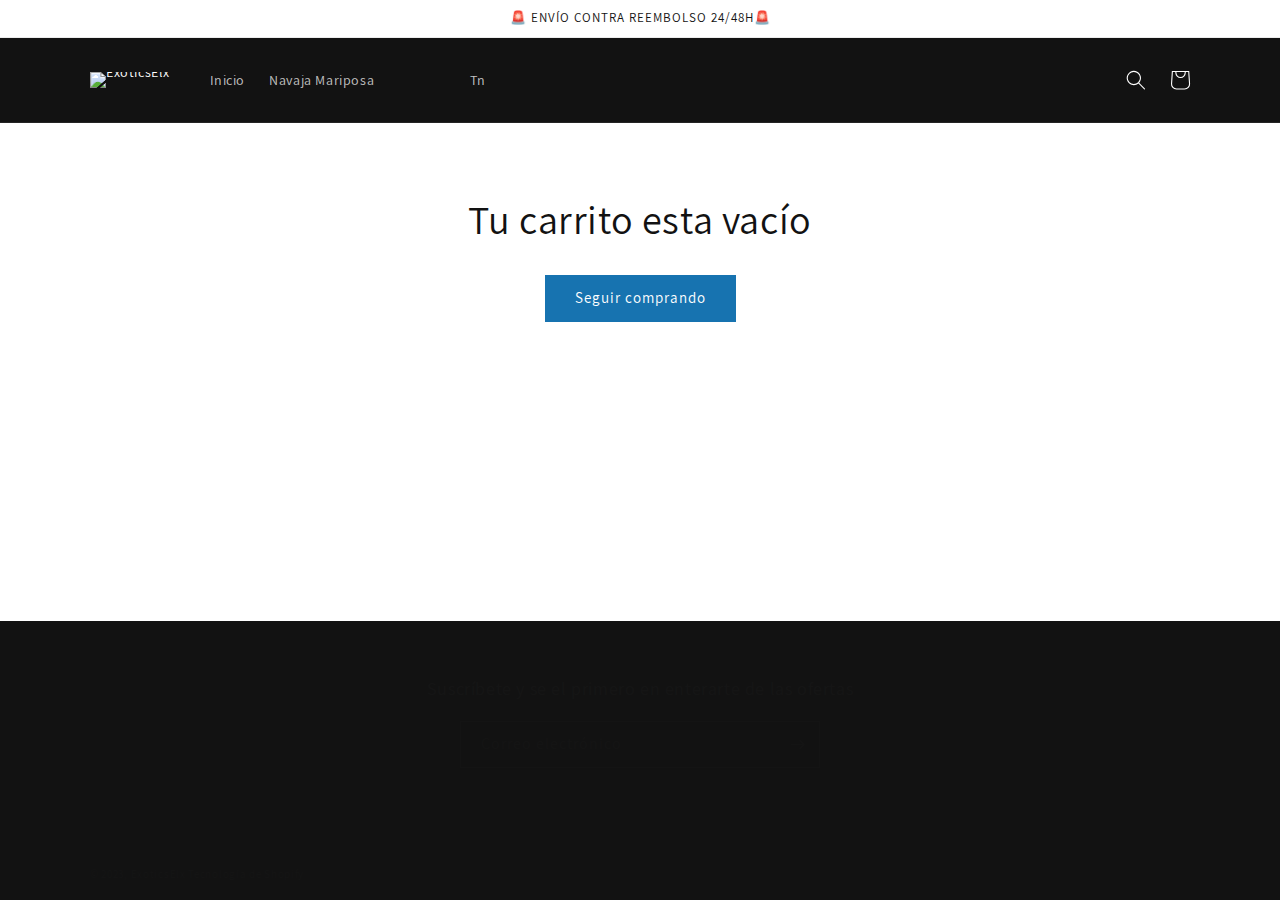
==== cart.html @ 0068f3fc "Add files via upload" ====
<!doctype html>
<html class="no-js" lang="es">
  <!-- Added by HTTrack --><meta http-equiv="content-type" content="text/html;charset=utf-8" /><!-- /Added by HTTrack -->
<head>
    <meta charset="utf-8">
    <meta http-equiv="X-UA-Compatible" content="IE=edge">
    <meta name="viewport" content="width=device-width,initial-scale=1">
    <meta name="theme-color" content="">
    <link rel="canonical" href="cart.html"><link rel="preconnect" href="https://fonts.shopifycdn.com/" crossorigin><title>
      Tu carrito
 &ndash; ExoticsElx</title>

    

    

<meta property="og:site_name" content="ExoticsElx">
<meta property="og:url" content="cart.html">
<meta property="og:title" content="Tu carrito">
<meta property="og:type" content="website">
<meta property="og:description" content="ExoticsElx"><meta property="og:image" content="cdn/shop/files/WhatsApp_Image_2023-07-22_at_22.46.33031f.jpg?height=628&amp;pad_color=ffffff&amp;v=1690216726&amp;width=1200">
  <meta property="og:image:secure_url" content="cdn/shop/files/WhatsApp_Image_2023-07-22_at_22.46.33031f.jpg?height=628&amp;pad_color=ffffff&amp;v=1690216726&amp;width=1200">
  <meta property="og:image:width" content="1200">
  <meta property="og:image:height" content="628"><meta name="twitter:card" content="summary_large_image">
<meta name="twitter:title" content="Tu carrito">
<meta name="twitter:description" content="ExoticsElx">


    <script src="cdn/shop/t/1/assets/constants51ab.js?v=58251544750838685771689779825" defer="defer"></script>
    <script src="cdn/shop/t/1/assets/pubsub1c6c.js?v=158357773527763999511689779841" defer="defer"></script>
    <script src="cdn/shop/t/1/assets/globald245.js?v=139248116715221171191689779830" defer="defer"></script><script src="cdn/shop/t/1/assets/animationsad19.js?v=114255849464433187621689779794" defer="defer"></script><script>window.performance && window.performance.mark && window.performance.mark('shopify.content_for_header.start');</script><meta id="shopify-digital-wallet" name="shopify-digital-wallet" content="/76741902683/digital_wallets/dialog">
<script>
  (function() {
    var scripts = ["https://cdn.shopify.com/shopifycloud/checkout-web/assets/runtime.latest.es.498138cceeb7af87acbd.js", "../cdn.shopify.com/shopifycloud/checkout-web/assets/checkout-web-packages_Information_NoAddressLocation_Payment_PostPurchase_Review_Shipping_ShopPay_Sho_cf13f96e.latest.es.04837ae4ff5a8e949953.95.delay", "../cdn.shopify.com/shopifycloud/checkout-web/assets/Information_Payment_ShopPay.latest.es.1ef8820b00c216a809e6.js", "../cdn.shopify.com/shopifycloud/checkout-web/assets/Information.latest.es.d7938d71f0dae49198e9.js", "../cdn.shopify.com/shopifycloud/checkout-web/assets/checkout-web-ui_app.latest.es.86cd9328cdcd6cd3a58f.js", "../cdn.shopify.com/shopifycloud/checkout-web/assets/vendors_app.latest.es.01049fa1c3a14c81835f.js", "../cdn.shopify.com/shopifycloud/checkout-web/assets/checkout-web-packages_app.latest.es.c5d0bf6ec152ebca42f4.js", "https://cdn.shopify.com/shopifycloud/checkout-web/assets/app.latest.es.5e621e50a12b927ebb1f.js"];
    var styles = ["https://cdn.shopify.com/shopifycloud/checkout-web/assets/checkout-web-ui~app.latest.es.9f2a5e9ec696775e2217.css", "../cdn.shopify.com/shopifycloud/checkout-web/assets/vendors_app.latest.es.e788719f193b49c039a3.css", "../cdn.shopify.com/shopifycloud/checkout-web/assets/app.latest.es.6b4c79ead7042980b29d.css", "../cdn.shopify.com/shopifycloud/checkout-web/assets/Information_Payment_ShopPay.latest.es.da9f06164a980bf8e7ea.css", "https://cdn.shopify.com/shopifycloud/checkout-web/assets/Information.latest.es.9a0274ab07be120c1902.css"];

    function prefetch(url, as, callback) {
      var link = document.createElement('link');
      if (link.relList.supports('prefetch')) {
        link.rel = 'prefetch';
        link.fetchPriority = 'low';
        link.as = as;
        link.href = url;
        link.onload = link.onerror = callback;
        document.head.appendChild(link);
      } else {
        var xhr = new XMLHttpRequest();
        xhr.open('GET.html', url, true);
        xhr.onloadend = callback;
        xhr.send();
      }
    }

    function prefetchAssets() {
      var resources = [].concat(
        scripts.map(function(url) { return [url, 'script']; }),
        styles.map(function(url) { return [url, 'style']; })
      );
      var index = 0;
      (function next() {
        var res = resources[index++];
        if (res) prefetch(res[0], res[1], next);
      })();
    }

    addEventListener('load', prefetchAssets);
   })();
</script>
<script id="shopify-features" type="application/json">{"accessToken":"24ef62d19ad68e3c96bbf6603b3d81ee","betas":["rich-media-storefront-analytics"],"domain":"ExoticsElx.com","predictiveSearch":true,"shopId":76741902683,"smart_payment_buttons_url":"https:\/\/ExoticsElx.com\/cdn\/shopifycloud\/payment-sheet\/assets\/latest\/spb.es.js","dynamic_checkout_cart_url":"https:\/\/ExoticsElx.com\/cdn\/shopifycloud\/payment-sheet\/assets\/latest\/dynamic-checkout-cart.es.js","locale":"es","optimusEnabled":false,"optimusHidden":false,"betterDynamicCheckoutRecommendation":false}</script>
<script>var Shopify = Shopify || {};
Shopify.shop = "ExoticsElx.myshopify.com";
Shopify.locale = "es";
Shopify.currency = {"active":"EUR","rate":"1.0"};
Shopify.country = "ES";
Shopify.theme = {"name":"Dawn","id":151201513819,"theme_store_id":887,"role":"main"};
Shopify.theme.handle = "null";
Shopify.theme.style = {"id":null,"handle":null};
Shopify.cdnHost = "cdn.shopify.com";
Shopify.routes = Shopify.routes || {};
Shopify.routes.root = "index.html";</script>
<script type="module">!function(o){(o.Shopify=o.Shopify||{}).modules=!0}(window);</script>
<script>!function(o){function n(){var o=[];function n(){o.push(Array.prototype.slice.apply(arguments))}return n.q=o,n}var t=o.Shopify=o.Shopify||{};t.loadFeatures=n(),t.autoloadFeatures=n()}(window);</script>
<script id="__st">var __st={"a":76741902683,"offset":7200,"reqid":"45872461-2e82-4e31-9784-25a941c2187c","pageurl":"ExoticsElx.com\/cart","u":"34cea093bca6","p":"cart"};</script>
<script>window.ShopifyPaypalV4VisibilityTracking = true;</script>
<script>!function(o){o.addEventListener("DOMContentLoaded",function(){window.Shopify=window.Shopify||{},window.Shopify.recaptchaV3=window.Shopify.recaptchaV3||{siteKey:"6LcCR2cUAAAAANS1Gpq_mDIJ2pQuJphsSQaUEuc9"};var t=['form[action*="/contact"] input[name="form_type"][value="contact"]','form[action*="/comments"] input[name="form_type"][value="new_comment"]','form[action*="/account"] input[name="form_type"][value="customer_login"]','form[action*="/account"] input[name="form_type"][value="recover_customer_password"]','form[action*="/account"] input[name="form_type"][value="create_customer"]','form[action*="/contact"] input[name="form_type"][value="customer"]'].join(",");function n(e){e=e.target;null==e||null!=(e=function e(t,n){if(null==t.parentElement)return null;if("FORM"!=t.parentElement.tagName)return e(t.parentElement,n);for(var o=t.parentElement.action,r=0;r<n.length;r++)if(-1!==o.indexOf(n[r]))return t.parentElement;return null}(e,["/contact","/comments","/account"]))&&null!=e.querySelector(t)&&((e=o.createElement("script")).setAttribute("src","../cdn.shopify.com/shopifycloud/storefront-recaptcha-v3/v0.6/index.js"),o.body.appendChild(e),o.removeEventListener("focus",n,!0),o.removeEventListener("change",n,!0),o.removeEventListener("click",n,!0))}o.addEventListener("click",n,!0),o.addEventListener("change",n,!0),o.addEventListener("focus",n,!0)})}(document);</script>
<script integrity="sha256-atgy37M9Jn61+JKsuMFsbCkWlGMgmOcwfLDPeUl9V2s=" data-source-attribution="shopify.loadfeatures" defer="defer" src="cdn/shopifycloud/shopify/assets/storefront/load_feature-6ad832dfb33d267eb5f892acb8c16c6c291694632098e7307cb0cf79497d576b.js" crossorigin="anonymous"></script>
<script integrity="sha256-h+g5mYiIAULyxidxudjy/2wpCz/3Rd1CbrDf4NudHa4=" data-source-attribution="shopify.dynamic-checkout" defer="defer" src="cdn/shopifycloud/shopify/assets/storefront/features-87e8399988880142f2c62771b9d8f2ff6c290b3ff745dd426eb0dfe0db9d1dae.js" crossorigin="anonymous"></script>
<script id="sections-script" data-sections="header" defer="defer" src="cdn/shop/t/1/compiled_assets/scripts9bf3.js?15"></script>

<style id="shopify-dynamic-checkout-cart">@media screen and (min-width: 750px) {
  #dynamic-checkout-cart {
    min-height: 50px;
  }
}

@media screen and (max-width: 750px) {
  #dynamic-checkout-cart {
    min-height: 60px;
  }
}
</style><script>window.performance && window.performance.mark && window.performance.mark('shopify.content_for_header.end');</script>


    <style data-shopify>
      @font-face {
  font-family: Assistant;
  font-weight: 400;
  font-style: normal;
  font-display: swap;
  src: url("cdn/fonts/assistant/assistant_n4.bcd3d09dcb631dec5544b8fb7b154ff234a44630fb95.woff2?h1=bHVja3lsdWtlemFwYS5hY2NvdW50Lm15c2hvcGlmeS5jb20&amp;h2=bHVja3lsdWtlemFwYS5jb20&amp;hmac=0fe4555f59a435e9b9c9557d878a0d6f9e61cacf287f0c60c3e7dea34150af41") format("woff2"),
       url("cdn/fonts/assistant/assistant_n4.a2d012304becc2a26f1ded1acc136fcab85c9afd9e98.woff?h1=bHVja3lsdWtlemFwYS5hY2NvdW50Lm15c2hvcGlmeS5jb20&amp;h2=bHVja3lsdWtlemFwYS5jb20&amp;hmac=48512d0e1c544c9db0f16537c63c26d036b31b5c15fd46ce43cec24bf8033834") format("woff");
}

      @font-face {
  font-family: Assistant;
  font-weight: 700;
  font-style: normal;
  font-display: swap;
  src: url("cdn/fonts/assistant/assistant_n7.3335c7bdaddf2501ddab87cdbd9be98f3870e10dca8a.woff2?h1=bHVja3lsdWtlemFwYS5hY2NvdW50Lm15c2hvcGlmeS5jb20&amp;h2=bHVja3lsdWtlemFwYS5jb20&amp;hmac=0ac9360ed5268096cd6d51fab155089996ea3d406536e46443598138c7aa02ba") format("woff2"),
       url("cdn/fonts/assistant/assistant_n7.7c85f5c5cc1555de92cc7ef2790ee3cffe5237f575fe.woff?h1=bHVja3lsdWtlemFwYS5hY2NvdW50Lm15c2hvcGlmeS5jb20&amp;h2=bHVja3lsdWtlemFwYS5jb20&amp;hmac=5ef62dbfcb5378ff7e56d0bd6a66d3b18c89b10e5f8a24500ec369b3ef36507b") format("woff");
}

      
      
      @font-face {
  font-family: Assistant;
  font-weight: 400;
  font-style: normal;
  font-display: swap;
  src: url("cdn/fonts/assistant/assistant_n4.bcd3d09dcb631dec5544b8fb7b154ff234a44630fb95.woff2?h1=bHVja3lsdWtlemFwYS5hY2NvdW50Lm15c2hvcGlmeS5jb20&amp;h2=bHVja3lsdWtlemFwYS5jb20&amp;hmac=0fe4555f59a435e9b9c9557d878a0d6f9e61cacf287f0c60c3e7dea34150af41") format("woff2"),
       url("cdn/fonts/assistant/assistant_n4.a2d012304becc2a26f1ded1acc136fcab85c9afd9e98.woff?h1=bHVja3lsdWtlemFwYS5hY2NvdW50Lm15c2hvcGlmeS5jb20&amp;h2=bHVja3lsdWtlemFwYS5jb20&amp;hmac=48512d0e1c544c9db0f16537c63c26d036b31b5c15fd46ce43cec24bf8033834") format("woff");
}


      
        :root,
        .color-background-1 {
          --color-background: 255,255,255;
        
          --gradient-background: #ffffff;
        
        --color-foreground: 18,18,18;
        --color-shadow: 18,18,18;
        --color-button: 23,115,176;
        --color-button-text: 255,255,255;
        --color-secondary-button: 255,255,255;
        --color-secondary-button-text: 23,115,176;
        --color-link: 23,115,176;
        --color-badge-foreground: 18,18,18;
        --color-badge-background: 255,255,255;
        --color-badge-border: 18,18,18;
        --payment-terms-background-color: rgb(255 255 255);
      }
      
        
        .color-background-2 {
          --color-background: 243,243,243;
        
          --gradient-background: #f3f3f3;
        
        --color-foreground: 18,18,18;
        --color-shadow: 18,18,18;
        --color-button: 18,18,18;
        --color-button-text: 243,243,243;
        --color-secondary-button: 243,243,243;
        --color-secondary-button-text: 18,18,18;
        --color-link: 18,18,18;
        --color-badge-foreground: 18,18,18;
        --color-badge-background: 243,243,243;
        --color-badge-border: 18,18,18;
        --payment-terms-background-color: rgb(243 243 243);
      }
      
        
        .color-inverse {
          --color-background: 36,40,51;
        
          --gradient-background: #242833;
        
        --color-foreground: 255,255,255;
        --color-shadow: 18,18,18;
        --color-button: 255,255,255;
        --color-button-text: 0,0,0;
        --color-secondary-button: 36,40,51;
        --color-secondary-button-text: 255,255,255;
        --color-link: 255,255,255;
        --color-badge-foreground: 255,255,255;
        --color-badge-background: 36,40,51;
        --color-badge-border: 255,255,255;
        --payment-terms-background-color: rgb(36 40 51);
      }
      
        
        .color-accent-1 {
          --color-background: 18,18,18;
        
          --gradient-background: #121212;
        
        --color-foreground: 255,255,255;
        --color-shadow: 18,18,18;
        --color-button: 255,255,255;
        --color-button-text: 18,18,18;
        --color-secondary-button: 18,18,18;
        --color-secondary-button-text: 255,255,255;
        --color-link: 255,255,255;
        --color-badge-foreground: 255,255,255;
        --color-badge-background: 18,18,18;
        --color-badge-border: 255,255,255;
        --payment-terms-background-color: rgb(18 18 18);
      }
      
        
        .color-accent-2 {
          --color-background: 51,79,180;
        
          --gradient-background: #334fb4;
        
        --color-foreground: 255,255,255;
        --color-shadow: 18,18,18;
        --color-button: 255,255,255;
        --color-button-text: 51,79,180;
        --color-secondary-button: 51,79,180;
        --color-secondary-button-text: 255,255,255;
        --color-link: 255,255,255;
        --color-badge-foreground: 255,255,255;
        --color-badge-background: 51,79,180;
        --color-badge-border: 255,255,255;
        --payment-terms-background-color: rgb(51 79 180);
      }
      

      body, .color-background-1, .color-background-2, .color-inverse, .color-accent-1, .color-accent-2 {
        color: rgba(var(--color-foreground), 0.75);
        background-color: rgb(var(--color-background));
      }

      :root {
        --font-body-family: Assistant, sans-serif;
        --font-body-style: normal;
        --font-body-weight: 400;
        --font-body-weight-bold: 700;

        --font-heading-family: Assistant, sans-serif;
        --font-heading-style: normal;
        --font-heading-weight: 400;

        --font-body-scale: 1.0;
        --font-heading-scale: 1.0;

        --media-padding: px;
        --media-border-opacity: 0.05;
        --media-border-width: 1px;
        --media-radius: 0px;
        --media-shadow-opacity: 0.0;
        --media-shadow-horizontal-offset: 0px;
        --media-shadow-vertical-offset: 4px;
        --media-shadow-blur-radius: 5px;
        --media-shadow-visible: 0;

        --page-width: 120rem;
        --page-width-margin: 0rem;

        --product-card-image-padding: 0.0rem;
        --product-card-corner-radius: 0.0rem;
        --product-card-text-alignment: left;
        --product-card-border-width: 0.0rem;
        --product-card-border-opacity: 0.1;
        --product-card-shadow-opacity: 0.0;
        --product-card-shadow-visible: 0;
        --product-card-shadow-horizontal-offset: 0.0rem;
        --product-card-shadow-vertical-offset: 0.4rem;
        --product-card-shadow-blur-radius: 0.5rem;

        --collection-card-image-padding: 0.0rem;
        --collection-card-corner-radius: 0.0rem;
        --collection-card-text-alignment: left;
        --collection-card-border-width: 0.0rem;
        --collection-card-border-opacity: 0.1;
        --collection-card-shadow-opacity: 0.0;
        --collection-card-shadow-visible: 0;
        --collection-card-shadow-horizontal-offset: 0.0rem;
        --collection-card-shadow-vertical-offset: 0.4rem;
        --collection-card-shadow-blur-radius: 0.5rem;

        --blog-card-image-padding: 0.0rem;
        --blog-card-corner-radius: 0.0rem;
        --blog-card-text-alignment: left;
        --blog-card-border-width: 0.0rem;
        --blog-card-border-opacity: 0.1;
        --blog-card-shadow-opacity: 0.0;
        --blog-card-shadow-visible: 0;
        --blog-card-shadow-horizontal-offset: 0.0rem;
        --blog-card-shadow-vertical-offset: 0.4rem;
        --blog-card-shadow-blur-radius: 0.5rem;

        --badge-corner-radius: 4.0rem;

        --popup-border-width: 1px;
        --popup-border-opacity: 0.1;
        --popup-corner-radius: 0px;
        --popup-shadow-opacity: 0.0;
        --popup-shadow-horizontal-offset: 0px;
        --popup-shadow-vertical-offset: 4px;
        --popup-shadow-blur-radius: 5px;

        --drawer-border-width: 1px;
        --drawer-border-opacity: 0.1;
        --drawer-shadow-opacity: 0.0;
        --drawer-shadow-horizontal-offset: 0px;
        --drawer-shadow-vertical-offset: 4px;
        --drawer-shadow-blur-radius: 5px;

        --spacing-sections-desktop: 0px;
        --spacing-sections-mobile: 0px;

        --grid-desktop-vertical-spacing: 8px;
        --grid-desktop-horizontal-spacing: 8px;
        --grid-mobile-vertical-spacing: 4px;
        --grid-mobile-horizontal-spacing: 4px;

        --text-boxes-border-opacity: 0.1;
        --text-boxes-border-width: 0px;
        --text-boxes-radius: 0px;
        --text-boxes-shadow-opacity: 0.0;
        --text-boxes-shadow-visible: 0;
        --text-boxes-shadow-horizontal-offset: 0px;
        --text-boxes-shadow-vertical-offset: 4px;
        --text-boxes-shadow-blur-radius: 5px;

        --buttons-radius: 0px;
        --buttons-radius-outset: 0px;
        --buttons-border-width: 1px;
        --buttons-border-opacity: 1.0;
        --buttons-shadow-opacity: 0.0;
        --buttons-shadow-visible: 0;
        --buttons-shadow-horizontal-offset: 0px;
        --buttons-shadow-vertical-offset: 4px;
        --buttons-shadow-blur-radius: 5px;
        --buttons-border-offset: 0px;

        --inputs-radius: 0px;
        --inputs-border-width: 1px;
        --inputs-border-opacity: 0.55;
        --inputs-shadow-opacity: 0.0;
        --inputs-shadow-horizontal-offset: 0px;
        --inputs-margin-offset: 0px;
        --inputs-shadow-vertical-offset: 4px;
        --inputs-shadow-blur-radius: 5px;
        --inputs-radius-outset: 0px;

        --variant-pills-radius: 40px;
        --variant-pills-border-width: 1px;
        --variant-pills-border-opacity: 0.55;
        --variant-pills-shadow-opacity: 0.0;
        --variant-pills-shadow-horizontal-offset: 0px;
        --variant-pills-shadow-vertical-offset: 4px;
        --variant-pills-shadow-blur-radius: 5px;
      }

      *,
      *::before,
      *::after {
        box-sizing: inherit;
      }

      html {
        box-sizing: border-box;
        font-size: calc(var(--font-body-scale) * 62.5%);
        height: 100%;
      }

      body {
        display: grid;
        grid-template-rows: auto auto 1fr auto;
        grid-template-columns: 100%;
        min-height: 100%;
        margin: 0;
        font-size: 1.5rem;
        letter-spacing: 0.06rem;
        line-height: calc(1 + 0.8 / var(--font-body-scale));
        font-family: var(--font-body-family);
        font-style: var(--font-body-style);
        font-weight: var(--font-body-weight);
      }

      @media screen and (min-width: 750px) {
        body {
          font-size: 1.6rem;
        }
      }
    </style>

    <link href="cdn/shop/t/1/assets/base2792.css?v=117828829876360325261689779795" rel="stylesheet" type="text/css" media="all" />
<link rel="preload" as="font" href="cdn/fonts/assistant/assistant_n4.bcd3d09dcb631dec5544b8fb7b154ff234a44630fb95.woff2?h1=bHVja3lsdWtlemFwYS5hY2NvdW50Lm15c2hvcGlmeS5jb20&amp;h2=bHVja3lsdWtlemFwYS5jb20&amp;hmac=0fe4555f59a435e9b9c9557d878a0d6f9e61cacf287f0c60c3e7dea34150af41" type="font/woff2" crossorigin><link rel="preload" as="font" href="cdn/fonts/assistant/assistant_n4.bcd3d09dcb631dec5544b8fb7b154ff234a44630fb95.woff2?h1=bHVja3lsdWtlemFwYS5hY2NvdW50Lm15c2hvcGlmeS5jb20&amp;h2=bHVja3lsdWtlemFwYS5jb20&amp;hmac=0fe4555f59a435e9b9c9557d878a0d6f9e61cacf287f0c60c3e7dea34150af41" type="font/woff2" crossorigin><link
        rel="stylesheet"
        href="cdn/shop/t/1/assets/component-predictive-search7f72.css?v=118923337488134913561689779819"
        media="print"
        onload="this.media='all'"
      ><script>
      document.documentElement.className = document.documentElement.className.replace('no-js', 'js');
      if (Shopify.designMode) {
        document.documentElement.classList.add('shopify-design-mode');
      }
    </script>
  <link href="https://monorail-edge.shopifysvc.com/" rel="dns-prefetch">
<script>(function(){if ("sendBeacon" in navigator && "performance" in window) {var session_token = document.cookie.match(/_shopify_s=([^;]*)/);function handle_abandonment_event(e) {var entries = performance.getEntries().filter(function(entry) {return /monorail-edge.shopifysvc.com/.test(entry.name);});if (!window.abandonment_tracked && entries.length === 0) {window.abandonment_tracked = true;var currentMs = Date.now();var navigation_start = performance.timing.navigationStart;var payload = {shop_id: 76741902683,url: window.location.href,navigation_start,duration: currentMs - navigation_start,session_token: session_token && session_token.length === 2 ? session_token[1] : "",page_type: "cart"};window.navigator.sendBeacon("https://monorail-edge.shopifysvc.com/v1/produce", JSON.stringify({schema_id: "online_store_buyer_site_abandonment/1.1",payload: payload,metadata: {event_created_at_ms: currentMs,event_sent_at_ms: currentMs}}));}}window.addEventListener('pagehide', handle_abandonment_event);}}());</script>
<script id="web-pixels-manager-setup">(function e(e,n,a,o,t,r,i){function s(e,n){if(document.head){var a=document.createElement("link");e.match(/spin\.dev\/?/)&&(e+="?fast_storefront_renderer=1"),a.rel="preload",a.href=e,n&&(a.as=n);try{document.head.appendChild(a)}catch(e){console&&console.warn&&console.warn("[Web Pixels Manager] Could not append prefetch link tag to DOM.")}}}var l=i||[],d=null!==e;d&&(window.Shopify=window.Shopify||{},window.Shopify.analytics=window.Shopify.analytics||{},window.Shopify.analytics.replayQueue=[],window.Shopify.analytics.publish=function(e,n,a){window.Shopify.analytics.replayQueue.push([e,n,a])});var c=function(){var e="legacy",n="unknown",a=null,o=navigator.userAgent.match(/(Firefox|Chrome)\/(\d+)/i),t=navigator.userAgent.match(/(Edg)\/(\d+)/i),r=navigator.userAgent.match(/(Version)\/(\d+)(.+)(Safari)\/(\d+)/i);r?(n="safari",a=parseInt(r[2],10)):t?(n="edge",a=parseInt(t[2],10)):o&&(n=o[1].toLocaleLowerCase(),a=parseInt(o[2],10));var i={chrome:60,firefox:55,safari:11,edge:80}[n];return void 0!==i&&null!==a&&i<=a&&(e="modern"),e}(),p=c.substring(0,1),f=o.substring(0,1);if(d)try{self.performance.mark("wpm:start")}catch(e){}if(d){var u=self.location.origin,w=(e.webPixelsConfigList||[]).filter((function(e){return"app"===e.type.toLowerCase()}));for(let e=0;e<w.length;e++){s([u,"/wpm@",r,"/web-pixel-",w[e].id,"@",w[e].scriptVersion,"/sandbox/worker.",c,".js"].join(""),"script")}}var h,y,m,g,v,b,_,S,x=[a,"/wpm","index.html",f,r,p,".js"].join("");h={src:x,async:!0,onload:function(){if(e){var a=window.webPixelsManager.init(e);n(a),window.Shopify.analytics.replayQueue.forEach((function(e){a.publishCustomEvent(e[0],e[1],e[2])})),window.Shopify.analytics.replayQueue=[],window.Shopify.analytics.publish=a.publishCustomEvent,l.indexOf("web_pixels_visitor_api")>-1&&(window.Shopify.analytics.visitor=a.visitor)}},onerror:function(){var n=(e.storefrontBaseUrl?e.storefrontBaseUrl.replace(/\/$/,""):self.location.origin)+"/.well-known/shopify/monorail/unstable/produce_batch",a=JSON.stringify({metadata:{event_sent_at_ms:(new Date).getTime()},events:[{schema_id:"web_pixels_manager_load/2.0",payload:{version:t||"latest",page_url:self.location.href,status:"failed",error_msg:x+" has failed to load"},metadata:{event_created_at_ms:(new Date).getTime()}}]});try{if(self.navigator.sendBeacon.bind(self.navigator)(n,a))return!0}catch(e){}const o=new XMLHttpRequest;try{return o.open("POST.html",n,!0),o.setRequestHeader("Content-Type","text/plain"),o.send(a),!0}catch(e){console&&console.warn&&console.warn("[Web Pixels Manager] Got an unhandled error while logging a load error.")}return!1}},y=document.createElement("script"),m=h.src,g=h.async||!0,v=h.onload,b=h.onerror,_=document.head,S=document.body,y.async=g,y.src=m,v&&y.addEventListener("load",v),b&&y.addEventListener("error",b),_?_.appendChild(y):S?S.appendChild(y):console.error("Did not find a head or body element to append the script")})({shopId: 76741902683,storefrontBaseUrl: "https://ExoticsElx.com",cdnBaseUrl: "https://ExoticsElx.com/cdn",surface: "storefront-renderer",enabledBetaFlags: ["web_pixels_async_pixel_refactor"],webPixelsConfigList: [{"id":"shopify-app-pixel","configuration":"{}","eventPayloadVersion":"v1","runtimeContext":"STRICT","scriptVersion":"0559","apiClientId":"shopify-pixel","type":"APP"},{"id":"shopify-custom-pixel","eventPayloadVersion":"v1","runtimeContext":"LAX","scriptVersion":"0559","apiClientId":"shopify-pixel","type":"CUSTOM"}],initData: {"cart":null,"checkout":null,"customer":null,"productVariants":[]},},function pageEvents(webPixelsManagerAPI) {webPixelsManagerAPI.publish("page_viewed");webPixelsManagerAPI.publish("cart_viewed", {"cart":null});},"cdn.html","browser","0.0.342","87eaa7dbwc7f05f01pc1b5c503me955d4ef",["web_pixels_async_pixel_refactor"]);</script>  <script>window.ShopifyAnalytics = window.ShopifyAnalytics || {};
window.ShopifyAnalytics.meta = window.ShopifyAnalytics.meta || {};
window.ShopifyAnalytics.meta.currency = 'EUR';
var meta = {"page":{"pageType":"cart"}};
for (var attr in meta) {
  window.ShopifyAnalytics.meta[attr] = meta[attr];
}</script>
<script>window.ShopifyAnalytics.merchantGoogleAnalytics = function() {
  
};
</script>
<script class="analytics">(function () {
    var customDocumentWrite = function(content) {
      var jquery = null;

      if (window.jQuery) {
        jquery = window.jQuery;
      } else if (window.Checkout && window.Checkout.$) {
        jquery = window.Checkout.$;
      }

      if (jquery) {
        jquery('body').append(content);
      }
    };

    var hasLoggedConversion = function(token) {
      if (token) {
        return document.cookie.indexOf('loggedConversion=' + token) !== -1;
      }
      return false;
    }

    var setCookieIfConversion = function(token) {
      if (token) {
        var twoMonthsFromNow = new Date(Date.now());
        twoMonthsFromNow.setMonth(twoMonthsFromNow.getMonth() + 2);

        document.cookie = 'loggedConversion=' + token + '; expires=' + twoMonthsFromNow;
      }
    }

    var trekkie = window.ShopifyAnalytics.lib = window.trekkie = window.trekkie || [];
    if (trekkie.integrations) {
      return;
    }
    trekkie.methods = [
      'identify',
      'page',
      'ready',
      'track',
      'trackForm',
      'trackLink'
    ];
    trekkie.factory = function(method) {
      return function() {
        var args = Array.prototype.slice.call(arguments);
        args.unshift(method);
        trekkie.push(args);
        return trekkie;
      };
    };
    for (var i = 0; i < trekkie.methods.length; i++) {
      var key = trekkie.methods[i];
      trekkie[key] = trekkie.factory(key);
    }
    trekkie.load = function(config) {
      trekkie.config = config || {};
      trekkie.config.initialDocumentCookie = document.cookie;
      var first = document.getElementsByTagName('script')[0];
      var script = document.createElement('script');
      script.type = 'text/javascript';
      script.onerror = function(e) {
        var scriptFallback = document.createElement('script');
        scriptFallback.type = 'text/javascript';
        scriptFallback.onerror = function(error) {
                var Monorail = {
      produce: function produce(monorailDomain, schemaId, payload) {
        var currentMs = new Date().getTime();
        var event = {
          schema_id: schemaId,
          payload: payload,
          metadata: {
            event_created_at_ms: currentMs,
            event_sent_at_ms: currentMs
          }
        };
        return Monorail.sendRequest("https://" + monorailDomain + "/v1/produce", JSON.stringify(event));
      },
      sendRequest: function sendRequest(endpointUrl, payload) {
        // Try the sendBeacon API
        if (window && window.navigator && typeof window.navigator.sendBeacon === 'function' && typeof window.Blob === 'function' && !Monorail.isIos12()) {
          var blobData = new window.Blob([payload], {
            type: 'text/plain'
          });

          if (window.navigator.sendBeacon(endpointUrl, blobData)) {
            return true;
          } // sendBeacon was not successful

        } // XHR beacon

        var xhr = new XMLHttpRequest();

        try {
          xhr.open('POST.html', endpointUrl);
          xhr.setRequestHeader('Content-Type', 'text/plain');
          xhr.send(payload);
        } catch (e) {
          console.log(e);
        }

        return false;
      },
      isIos12: function isIos12() {
        return window.navigator.userAgent.lastIndexOf('iPhone; CPU iPhone OS 12_') !== -1 || window.navigator.userAgent.lastIndexOf('iPad; CPU OS 12_') !== -1;
      }
    };
    Monorail.produce('monorail-edge.shopifysvc.com',
      'trekkie_storefront_load_errors/1.1',
      {shop_id: 76741902683,
      theme_id: 151201513819,
      app_name: "storefront",
      context_url: window.location.href,
      source_url: "https://cdn.shopify.com/s/trekkie.storefront.700693e2d3750a524f284ea8561edbb1c8c62b04.min.js"});

        };
        scriptFallback.async = true;
        scriptFallback.src = '../cdn.shopify.com/s/trekkie.storefront.700693e2d3750a524f284ea8561edbb1c8c62b04.min.js';
        first.parentNode.insertBefore(scriptFallback, first);
      };
      script.async = true;
      script.src = '../cdn.shopify.com/s/trekkie.storefront.700693e2d3750a524f284ea8561edbb1c8c62b04.min.js';
      first.parentNode.insertBefore(script, first);
    };
    trekkie.load(
      {"Trekkie":{"appName":"storefront","development":false,"defaultAttributes":{"shopId":76741902683,"isMerchantRequest":null,"themeId":151201513819,"themeCityHash":"11403846503819682391","contentLanguage":"es","currency":"EUR"},"isServerSideCookieWritingEnabled":true,"monorailRegion":"shop_domain"},"Session Attribution":{},"S2S":{"facebookCapiEnabled":false,"source":"trekkie-storefront-renderer"}}
    );

    var loaded = false;
    trekkie.ready(function() {
      if (loaded) return;
      loaded = true;

      window.ShopifyAnalytics.lib = window.trekkie;

  
      var originalDocumentWrite = document.write;
      document.write = customDocumentWrite;
      try { window.ShopifyAnalytics.merchantGoogleAnalytics.call(this); } catch(error) {};
      document.write = originalDocumentWrite;

      window.ShopifyAnalytics.lib.page(null,{"pageType":"cart"});

      var match = window.location.pathname.match(/checkouts\/(.+)\/(thank_you|post_purchase)/)
      var token = match? match[1]: undefined;
      if (!hasLoggedConversion(token)) {
        setCookieIfConversion(token);
        
      }
    });


        var eventsListenerScript = document.createElement('script');
        eventsListenerScript.async = true;
        eventsListenerScript.src = "cdn/shopifycloud/shopify/assets/shop_events_listener-65cd0ba3fcd81a1df33f2510ec5bcf8c0e0958653b50e3965ec972dd638ee13f.js";
        document.getElementsByTagName('head')[0].appendChild(eventsListenerScript);

})();</script>
<script class="boomerang">
(function () {
  if (window.BOOMR && (window.BOOMR.version || window.BOOMR.snippetExecuted)) {
    return;
  }
  window.BOOMR = window.BOOMR || {};
  window.BOOMR.snippetStart = new Date().getTime();
  window.BOOMR.snippetExecuted = true;
  window.BOOMR.snippetVersion = 12;
  window.BOOMR.application = "storefront-renderer";
  window.BOOMR.themeName = "Dawn";
  window.BOOMR.themeVersion = "10.0.0";
  window.BOOMR.shopId = 76741902683;
  window.BOOMR.themeId = 151201513819;
  window.BOOMR.renderRegion = "gcp-europe-west3";
  window.BOOMR.url =
    "cdn/shopifycloud/boomerang/shopify-boomerang-1.0.0.min.js";
  var where = document.currentScript || document.getElementsByTagName("script")[0];
  var parentNode = where.parentNode;
  var promoted = false;
  var LOADER_TIMEOUT = 3000;
  function promote() {
    if (promoted) {
      return;
    }
    var script = document.createElement("script");
    script.id = "boomr-scr-as";
    script.src = window.BOOMR.url;
    script.async = true;
    parentNode.appendChild(script);
    promoted = true;
  }
  function iframeLoader(wasFallback) {
    promoted = true;
    var dom, bootstrap, iframe, iframeStyle;
    var doc = document;
    var win = window;
    window.BOOMR.snippetMethod = wasFallback ? "if" : "i";
    bootstrap = function(parent, scriptId) {
      var script = doc.createElement("script");
      script.id = scriptId || "boomr-if-as";
      script.src = window.BOOMR.url;
      BOOMR_lstart = new Date().getTime();
      parent = parent || doc.body;
      parent.appendChild(script);
    };
    if (!window.addEventListener && window.attachEvent && navigator.userAgent.match(/MSIE [67]./)) {
      window.BOOMR.snippetMethod = "s";
      bootstrap(parentNode, "boomr-async");
      return;
    }
    iframe = document.createElement("IFRAME");
    iframe.src = "about:blank";
    iframe.title = "";
    iframe.role = "presentation";
    iframe.loading = "eager";
    iframeStyle = (iframe.frameElement || iframe).style;
    iframeStyle.width = 0;
    iframeStyle.height = 0;
    iframeStyle.border = 0;
    iframeStyle.display = "none";
    parentNode.appendChild(iframe);
    try {
      win = iframe.contentWindow;
      doc = win.document.open();
    } catch (e) {
      dom = document.domain;
      iframe.src = "javascript:var d=document.open();d.domain='" + dom + "';void(0);";
      win = iframe.contentWindow;
      doc = win.document.open();
    }
    if (dom) {
      doc._boomrl = function() {
        this.domain = dom;
        bootstrap();
      };
      doc.write("<body onload='document._boomrl();'>");
    } else {
      win._boomrl = function() {
        bootstrap();
      };
      if (win.addEventListener) {
        win.addEventListener("load", win._boomrl, false);
      } else if (win.attachEvent) {
        win.attachEvent("onload", win._boomrl);
      }
    }
    doc.close();
  }
  var link = document.createElement("link");
  if (link.relList &&
    typeof link.relList.supports === "function" &&
    link.relList.supports("preload") &&
    ("as" in link)) {
    window.BOOMR.snippetMethod = "p";
    link.href = window.BOOMR.url;
    link.rel = "preload";
    link.as = "script";
    link.addEventListener("load", promote);
    link.addEventListener("error", function() {
      iframeLoader(true);
    });
    setTimeout(function() {
      if (!promoted) {
        iframeLoader(true);
      }
    }, LOADER_TIMEOUT);
    BOOMR_lstart = new Date().getTime();
    parentNode.appendChild(link);
  } else {
    iframeLoader(false);
  }
  function boomerangSaveLoadTime(e) {
    window.BOOMR_onload = (e && e.timeStamp) || new Date().getTime();
  }
  if (window.addEventListener) {
    window.addEventListener("load", boomerangSaveLoadTime, false);
  } else if (window.attachEvent) {
    window.attachEvent("onload", boomerangSaveLoadTime);
  }
  if (document.addEventListener) {
    document.addEventListener("onBoomerangLoaded", function(e) {
      e.detail.BOOMR.init({
        ResourceTiming: {
          enabled: true,
          trackedResourceTypes: ["script", "img", "css"]
        },
      });
      e.detail.BOOMR.t_end = new Date().getTime();
    });
  } else if (document.attachEvent) {
    document.attachEvent("onpropertychange", function(e) {
      if (!e) e=event;
      if (e.propertyName === "onBoomerangLoaded") {
        e.detail.BOOMR.init({
          ResourceTiming: {
            enabled: true,
            trackedResourceTypes: ["script", "img", "css"]
          },
        });
        e.detail.BOOMR.t_end = new Date().getTime();
      }
    });
  }
})();</script>
</head>

  <body class="gradient">
    <a class="skip-to-content-link button visually-hidden" href="#MainContent">
      Ir directamente al contenido
    </a><!-- BEGIN sections: header-group -->
<div id="shopify-section-sections--19307002593627__announcement-bar" class="shopify-section shopify-section-group-header-group announcement-bar-section"><link href="cdn/shop/t/1/assets/component-slideshowbaa0.css?v=83743227411799112781689779824" rel="stylesheet" type="text/css" media="all" />
<link href="cdn/shop/t/1/assets/component-sliderc842.css?v=142503135496229589681689779823" rel="stylesheet" type="text/css" media="all" />

<div
  class="utility-bar color-background-1 gradient utility-bar--bottom-border"
  
><div class="announcement-bar" role="region" aria-label="Anuncio" ><div class="page-width">
            <p class="announcement-bar__message h5">
              <span>🚨 ENVÍO CONTRA REEMBOLSO 24/48H🚨</span></p>
          </div></div></div>


</div><div id="shopify-section-sections--19307002593627__header" class="shopify-section shopify-section-group-header-group section-header"><link rel="stylesheet" href="cdn/shop/t/1/assets/component-list-menu423c.css?v=151968516119678728991689779810" media="print" onload="this.media='all'">
<link rel="stylesheet" href="cdn/shop/t/1/assets/component-search6ed0.css?v=130382253973794904871689779822" media="print" onload="this.media='all'">
<link rel="stylesheet" href="cdn/shop/t/1/assets/component-menu-drawer941f.css?v=160161990486659892291689779814" media="print" onload="this.media='all'">
<link rel="stylesheet" href="cdn/shop/t/1/assets/component-cart-notification653a.css?v=54116361853792938221689779803" media="print" onload="this.media='all'">
<link rel="stylesheet" href="cdn/shop/t/1/assets/component-cart-itemsb0ad.css?v=4628327769354762111689779802" media="print" onload="this.media='all'"><link rel="stylesheet" href="cdn/shop/t/1/assets/component-pricea271.css?v=65402837579211014041689779819" media="print" onload="this.media='all'">
  <link rel="stylesheet" href="cdn/shop/t/1/assets/component-loading-overlayf8b5.css?v=43236910203777044501689779812" media="print" onload="this.media='all'"><noscript><link href="cdn/shop/t/1/assets/component-list-menu423c.css?v=151968516119678728991689779810" rel="stylesheet" type="text/css" media="all" /></noscript>
<noscript><link href="cdn/shop/t/1/assets/component-search6ed0.css?v=130382253973794904871689779822" rel="stylesheet" type="text/css" media="all" /></noscript>
<noscript><link href="cdn/shop/t/1/assets/component-menu-drawer941f.css?v=160161990486659892291689779814" rel="stylesheet" type="text/css" media="all" /></noscript>
<noscript><link href="cdn/shop/t/1/assets/component-cart-notification653a.css?v=54116361853792938221689779803" rel="stylesheet" type="text/css" media="all" /></noscript>
<noscript><link href="cdn/shop/t/1/assets/component-cart-itemsb0ad.css?v=4628327769354762111689779802" rel="stylesheet" type="text/css" media="all" /></noscript>

<style>
  header-drawer {
    justify-self: start;
    margin-left: -1.2rem;
  }@media screen and (min-width: 990px) {
      header-drawer {
        display: none;
      }
    }.menu-drawer-container {
    display: flex;
  }

  .list-menu {
    list-style: none;
    padding: 0;
    margin: 0;
  }

  .list-menu--inline {
    display: inline-flex;
    flex-wrap: wrap;
  }

  summary.list-menu__item {
    padding-right: 2.7rem;
  }

  .list-menu__item {
    display: flex;
    align-items: center;
    line-height: calc(1 + 0.3 / var(--font-body-scale));
  }

  .list-menu__item--link {
    text-decoration: none;
    padding-bottom: 1rem;
    padding-top: 1rem;
    line-height: calc(1 + 0.8 / var(--font-body-scale));
  }

  @media screen and (min-width: 750px) {
    .list-menu__item--link {
      padding-bottom: 0.5rem;
      padding-top: 0.5rem;
    }
  }
</style><style data-shopify>.header {
    padding-top: 10px;
    padding-bottom: 10px;
  }

  .section-header {
    position: sticky; /* This is for fixing a Safari z-index issue. PR #2147 */
    margin-bottom: 0px;
  }

  @media screen and (min-width: 750px) {
    .section-header {
      margin-bottom: 0px;
    }
  }

  @media screen and (min-width: 990px) {
    .header {
      padding-top: 20px;
      padding-bottom: 20px;
    }
  }</style><script src="cdn/shop/t/1/assets/details-disclosure14ce.js?v=13653116266235556501689779827" defer="defer"></script>
<script src="cdn/shop/t/1/assets/details-modalc4fc.js?v=25581673532751508451689779828" defer="defer"></script>
<script src="cdn/shop/t/1/assets/cart-notification357b.js?v=133508293167896966491689779797" defer="defer"></script>
<script src="cdn/shop/t/1/assets/search-form23a6.js?v=133129549252120666541689779844" defer="defer"></script><svg xmlns="http://www.w3.org/2000/svg" class="hidden">
  <symbol id="icon-search" viewbox="0 0 18 19" fill="none">
    <path fill-rule="evenodd" clip-rule="evenodd" d="M11.03 11.68A5.784 5.784 0 112.85 3.5a5.784 5.784 0 018.18 8.18zm.26 1.12a6.78 6.78 0 11.72-.7l5.4 5.4a.5.5 0 11-.71.7l-5.41-5.4z" fill="currentColor"/>
  </symbol>

  <symbol id="icon-reset" class="icon icon-close"  fill="none" viewBox="0 0 18 18" stroke="currentColor">
    <circle r="8.5" cy="9" cx="9" stroke-opacity="0.2"/>
    <path d="M6.82972 6.82915L1.17193 1.17097" stroke-linecap="round" stroke-linejoin="round" transform="translate(5 5)"/>
    <path d="M1.22896 6.88502L6.77288 1.11523" stroke-linecap="round" stroke-linejoin="round" transform="translate(5 5)"/>
  </symbol>

  <symbol id="icon-close" class="icon icon-close" fill="none" viewBox="0 0 18 17">
    <path d="M.865 15.978a.5.5 0 00.707.707l7.433-7.431 7.579 7.282a.501.501 0 00.846-.37.5.5 0 00-.153-.351L9.712 8.546l7.417-7.416a.5.5 0 10-.707-.708L8.991 7.853 1.413.573a.5.5 0 10-.693.72l7.563 7.268-7.418 7.417z" fill="currentColor">
  </symbol>
</svg><sticky-header data-sticky-type="on-scroll-up" class="header-wrapper color-accent-1 gradient header-wrapper--border-bottom"><header class="header header--middle-left header--mobile-center page-width header--has-menu">

<header-drawer data-breakpoint="tablet">
  <details id="Details-menu-drawer-container" class="menu-drawer-container">
    <summary
      class="header__icon header__icon--menu header__icon--summary link focus-inset"
      aria-label="Menú"
    >
      <span>
        <svg
  xmlns="http://www.w3.org/2000/svg"
  aria-hidden="true"
  focusable="false"
  class="icon icon-hamburger"
  fill="none"
  viewBox="0 0 18 16"
>
  <path d="M1 .5a.5.5 0 100 1h15.71a.5.5 0 000-1H1zM.5 8a.5.5 0 01.5-.5h15.71a.5.5 0 010 1H1A.5.5 0 01.5 8zm0 7a.5.5 0 01.5-.5h15.71a.5.5 0 010 1H1a.5.5 0 01-.5-.5z" fill="currentColor">
</svg>

        <svg
  xmlns="http://www.w3.org/2000/svg"
  aria-hidden="true"
  focusable="false"
  class="icon icon-close"
  fill="none"
  viewBox="0 0 18 17"
>
  <path d="M.865 15.978a.5.5 0 00.707.707l7.433-7.431 7.579 7.282a.501.501 0 00.846-.37.5.5 0 00-.153-.351L9.712 8.546l7.417-7.416a.5.5 0 10-.707-.708L8.991 7.853 1.413.573a.5.5 0 10-.693.72l7.563 7.268-7.418 7.417z" fill="currentColor">
</svg>

      </span>
    </summary>
    <div id="menu-drawer" class="gradient menu-drawer motion-reduce">
      <div class="menu-drawer__inner-container">
        <div class="menu-drawer__navigation-container">
          <nav class="menu-drawer__navigation">
            <ul class="menu-drawer__menu has-submenu list-menu" role="list"><li><a
                      id="HeaderDrawer-inicio"
                      href="index.html"
                      class="menu-drawer__menu-item list-menu__item link link--text focus-inset"
                      
                    >
                      Inicio
                    </a></li><li><a
                      id="HeaderDrawer-air-force"
                      href="collections/navajamariposa.html"
                      class="menu-drawer__menu-item list-menu__item link link--text focus-inset"
                      
                    >
                      Navaja Mariposa
                    </a></li><li><a
                      id="HeaderDrawer-  "
                      href="collections/  .html"
                      class="menu-drawer__menu-item list-menu__item link link--text focus-inset"
                      
                    >
                        
                    </a></li><li><a
                      id="HeaderDrawer-  "
                      href="collections/  .html"
                      class="menu-drawer__menu-item list-menu__item link link--text focus-inset"
                      
                    >
                        
                    </a></li><li><a
                      id="HeaderDrawer-  "
                      href="collections/  .html"
                      class="menu-drawer__menu-item list-menu__item link link--text focus-inset"
                      
                    >
                        
                    </a></li><li><a
                      id="HeaderDrawer-tn"
                      href="collections/tn.html"
                      class="menu-drawer__menu-item list-menu__item link link--text focus-inset"
                      
                    >
                      Tn
                    </a></li><li><a
                      id="HeaderDrawer-  "
                      href="collections/  .html"
                      class="menu-drawer__menu-item list-menu__item link link--text focus-inset"
                      
                    >
                        
                    </a></li><li><a
                      id="HeaderDrawer-  "
                      href="collections/  .html"
                      class="menu-drawer__menu-item list-menu__item link link--text focus-inset"
                      
                    >
                        
                    </a></li></ul>
          </nav>
          <div class="menu-drawer__utility-links"><ul class="list list-social list-unstyled" role="list"></ul>
          </div>
        </div>
      </div>
    </div>
  </details>
</header-drawer>
<a href="index.html" class="header__heading-link link link--text focus-inset"><div class="header__heading-logo-wrapper">
                
                <img src="cdn/shop/files/WhatsApp_Image_2023-07-22_at_22.46.3355df.jpg?v=1690216726&amp;width=600" alt="ExoticsElx" srcset="//ExoticsElx.com/cdn/shop/files/WhatsApp_Image_2023-07-22_at_22.46.33.jpg?v=1690216726&amp;width=90 90w, //ExoticsElx.com/cdn/shop/files/WhatsApp_Image_2023-07-22_at_22.46.33.jpg?v=1690216726&amp;width=135 135w, //ExoticsElx.com/cdn/shop/files/WhatsApp_Image_2023-07-22_at_22.46.33.jpg?v=1690216726&amp;width=180 180w" width="90" height="90.1086956521739" loading="eager" class="header__heading-logo motion-reduce" sizes="(max-width: 180px) 50vw, 90px">
              </div></a>

<nav class="header__inline-menu">
  <ul class="list-menu list-menu--inline" role="list"><li><a
            id="HeaderMenu-inicio"
            href="index.html"
            class="header__menu-item list-menu__item link link--text focus-inset"
            
          >
            <span
            >Inicio</span>
          </a></li><li><a
            id="HeaderMenu-air-force"
            href="collections/navajamariposa.html"
            class="header__menu-item list-menu__item link link--text focus-inset"
            
          >
            <span
            >Navaja Mariposa</span>
          </a></li><li><a
            id="HeaderMenu-  "
            href="collections/  .html"
            class="header__menu-item list-menu__item link link--text focus-inset"
            
          >
            <span
            >  </span>
          </a></li><li><a
            id="HeaderMenu-  "
            href="collections/  .html"
            class="header__menu-item list-menu__item link link--text focus-inset"
            
          >
            <span
            >  </span>
          </a></li><li><a
            id="HeaderMenu-  "
            href="collections/  .html"
            class="header__menu-item list-menu__item link link--text focus-inset"
            
          >
            <span
            >  </span>
          </a></li><li><a
            id="HeaderMenu-tn"
            href="collections/tn.html"
            class="header__menu-item list-menu__item link link--text focus-inset"
            
          >
            <span
            >Tn</span>
          </a></li><li><a
            id="HeaderMenu-  "
            href="collections/  .html"
            class="header__menu-item list-menu__item link link--text focus-inset"
            
          >
            <span
            >  </span>
          </a></li><li><a
            id="HeaderMenu-  "
            href="collections/  .html"
            class="header__menu-item list-menu__item link link--text focus-inset"
            
          >
            <span
            >  </span>
          </a></li></ul>
</nav>

<div class="header__icons">
      <div class="desktop-localization-wrapper">
</div>
      

<details-modal class="header__search">
  <details>
    <summary class="header__icon header__icon--search header__icon--summary link focus-inset modal__toggle" aria-haspopup="dialog" aria-label="Búsqueda">
      <span>
        <svg class="modal__toggle-open icon icon-search" aria-hidden="true" focusable="false">
          <use href="#icon-search">
        </svg>
        <svg class="modal__toggle-close icon icon-close" aria-hidden="true" focusable="false">
          <use href="#icon-close">
        </svg>
      </span>
    </summary>
    <div class="search-modal modal__content gradient" role="dialog" aria-modal="true" aria-label="Búsqueda">
      <div class="modal-overlay"></div>
      <div class="search-modal__content search-modal__content-bottom" tabindex="-1"><predictive-search class="search-modal__form" data-loading-text="Cargando..."><form action="https://ExoticsElx.com/search" method="get" role="search" class="search search-modal__form">
              <div class="field">
                <input class="search__input field__input"
                  id="Search-In-Modal"
                  type="search"
                  name="q"
                  value=""
                  placeholder="Búsqueda"role="combobox"
                    aria-expanded="false"
                    aria-owns="predictive-search-results"
                    aria-controls="predictive-search-results"
                    aria-haspopup="listbox"
                    aria-autocomplete="list"
                    autocorrect="off"
                    autocomplete="off"
                    autocapitalize="off"
                    spellcheck="false">
                <label class="field__label" for="Search-In-Modal">Búsqueda</label>
                <input type="hidden" name="options[prefix]" value="last">
                <button type="reset" class="reset__button field__button hidden" aria-label="Borrar término de búsqueda">
                  <svg class="icon icon-close" aria-hidden="true" focusable="false">
                    <use xlink:href="#icon-reset">
                  </svg>
                </button>
                <button class="search__button field__button" aria-label="Búsqueda">
                  <svg class="icon icon-search" aria-hidden="true" focusable="false">
                    <use href="#icon-search">
                  </svg>
                </button>
              </div><div class="predictive-search predictive-search--header" tabindex="-1" data-predictive-search>
                  <div class="predictive-search__loading-state">
                    <svg aria-hidden="true" focusable="false" class="spinner" viewBox="0 0 66 66" xmlns="http://www.w3.org/2000/svg">
                      <circle class="path" fill="none" stroke-width="6" cx="33" cy="33" r="30"></circle>
                    </svg>
                  </div>
                </div>

                <span class="predictive-search-status visually-hidden" role="status" aria-hidden="true"></span></form></predictive-search><button type="button" class="search-modal__close-button modal__close-button link link--text focus-inset" aria-label="Cerrar">
          <svg class="icon icon-close" aria-hidden="true" focusable="false">
            <use href="#icon-close">
          </svg>
        </button>
      </div>
    </div>
  </details>
</details-modal>

<a href="cart.html" class="header__icon header__icon--cart link focus-inset" id="cart-icon-bubble"><svg
  class="icon icon-cart-empty"
  aria-hidden="true"
  focusable="false"
  xmlns="http://www.w3.org/2000/svg"
  viewBox="0 0 40 40"
  fill="none"
>
  <path d="m15.75 11.8h-3.16l-.77 11.6a5 5 0 0 0 4.99 5.34h7.38a5 5 0 0 0 4.99-5.33l-.78-11.61zm0 1h-2.22l-.71 10.67a4 4 0 0 0 3.99 4.27h7.38a4 4 0 0 0 4-4.27l-.72-10.67h-2.22v.63a4.75 4.75 0 1 1 -9.5 0zm8.5 0h-7.5v.63a3.75 3.75 0 1 0 7.5 0z" fill="currentColor" fill-rule="evenodd"/>
</svg>
<span class="visually-hidden">Carrito</span></a>
    </div>
  </header>
</sticky-header>

<cart-notification>
  <div class="cart-notification-wrapper page-width">
    <div
      id="cart-notification"
      class="cart-notification focus-inset color-accent-1 gradient"
      aria-modal="true"
      aria-label="Artículo agregado a tu carrito"
      role="dialog"
      tabindex="-1"
    >
      <div class="cart-notification__header">
        <h2 class="cart-notification__heading caption-large text-body"><svg
  class="icon icon-checkmark"
  aria-hidden="true"
  focusable="false"
  xmlns="http://www.w3.org/2000/svg"
  viewBox="0 0 12 9"
  fill="none"
>
  <path fill-rule="evenodd" clip-rule="evenodd" d="M11.35.643a.5.5 0 01.006.707l-6.77 6.886a.5.5 0 01-.719-.006L.638 4.845a.5.5 0 11.724-.69l2.872 3.011 6.41-6.517a.5.5 0 01.707-.006h-.001z" fill="currentColor"/>
</svg>
Artículo agregado a tu carrito
        </h2>
        <button
          type="button"
          class="cart-notification__close modal__close-button link link--text focus-inset"
          aria-label="Cerrar"
        >
          <svg class="icon icon-close" aria-hidden="true" focusable="false">
            <use href="#icon-close">
          </svg>
        </button>
      </div>
      <div id="cart-notification-product" class="cart-notification-product"></div>
      <div class="cart-notification__links">
        <a
          href="cart.html"
          id="cart-notification-button"
          class="button button--secondary button--full-width"
        >Ver carrito</a>
        <form action="https://ExoticsElx.com/cart" method="post" id="cart-notification-form">
          <button class="button button--primary button--full-width" name="checkout">
            Pagar pedido
          </button>
        </form>
        <button type="button" class="link button-label">Seguir comprando</button>
      </div>
    </div>
  </div>
</cart-notification>
<style data-shopify>
  .cart-notification {
    display: none;
  }
</style>


<script type="application/ld+json">
  {
    "@context": "http://schema.org",
    "@type": "Organization",
    "name": "ExoticsElx",
    
      "logo": "https:\/\/ExoticsElx.com\/cdn\/shop\/files\/WhatsApp_Image_2023-07-22_at_22.46.33.jpg?v=1690216726\u0026width=500",
    
    "sameAs": [
      "",
      "",
      "",
      "",
      "",
      "",
      "",
      "",
      ""
    ],
    "url": "https:\/\/ExoticsElx.com"
  }
</script>
</div>
<!-- END sections: header-group -->

    <main id="MainContent" class="content-for-layout focus-none" role="main" tabindex="-1">
      <div id="shopify-section-template--19307000398171__cart-items" class="shopify-section"><link href="cdn/shop/t/1/assets/component-cartaa32.css?v=153960305647764813511689779804" rel="stylesheet" type="text/css" media="all" />
<link href="cdn/shop/t/1/assets/component-cart-itemsb0ad.css?v=4628327769354762111689779802" rel="stylesheet" type="text/css" media="all" />
<link href="cdn/shop/t/1/assets/component-totals0e04.css?v=86168756436424464851689779824" rel="stylesheet" type="text/css" media="all" />
<link href="cdn/shop/t/1/assets/component-pricea271.css?v=65402837579211014041689779819" rel="stylesheet" type="text/css" media="all" />
<link href="cdn/shop/t/1/assets/component-discountsf9c9.css?v=152760482443307489271689779807" rel="stylesheet" type="text/css" media="all" />
<link href="cdn/shop/t/1/assets/component-loading-overlayf8b5.css?v=43236910203777044501689779812" rel="stylesheet" type="text/css" media="all" />
<style data-shopify>.section-template--19307000398171__cart-items-padding {
    padding-top: 27px;
    padding-bottom: 27px;
  }

  @media screen and (min-width: 750px) {
    .section-template--19307000398171__cart-items-padding {
      padding-top: 36px;
      padding-bottom: 36px;
    }
  }</style><script src="cdn/shop/t/1/assets/cart8f3d.js?v=80361240427046189311689779797" defer="defer"></script><cart-items class="page-width is-empty">
  <div class="title-wrapper-with-link">
    <h1 class="title title--primary">Tu carrito</h1>
    <a href="collections/all.html" class="underlined-link">Seguir comprando</a>
  </div>

  <div class="cart__warnings">
    <h1 class="cart__empty-text">Tu carrito esta vacío</h1>
    <a href="collections/all.html" class="button">
      Seguir comprando
    </a></div>

  <form action="https://ExoticsElx.com/cart" class="cart__contents critical-hidden" method="post" id="cart">
    <div class="cart__items" id="main-cart-items" data-id="template--19307000398171__cart-items">
      <div class="js-contents"></div>
    </div>

    <p class="visually-hidden" id="cart-live-region-text" aria-live="polite" role="status"></p>
    <p class="visually-hidden" id="shopping-cart-line-item-status" aria-live="polite" aria-hidden="true" role="status">
      Cargando...
    </p>
  </form>
</cart-items>


</div><div id="shopify-section-template--19307000398171__cart-footer" class="shopify-section cart__footer-wrapper"><link href="cdn/shop/t/1/assets/component-cartaa32.css?v=153960305647764813511689779804" rel="stylesheet" type="text/css" media="all" />
<link href="cdn/shop/t/1/assets/component-totals0e04.css?v=86168756436424464851689779824" rel="stylesheet" type="text/css" media="all" />
<link href="cdn/shop/t/1/assets/component-pricea271.css?v=65402837579211014041689779819" rel="stylesheet" type="text/css" media="all" />
<link href="cdn/shop/t/1/assets/component-discountsf9c9.css?v=152760482443307489271689779807" rel="stylesheet" type="text/css" media="all" />

<div class="page-width is-empty" id="main-cart-footer" data-id="template--19307000398171__cart-footer">
  <div>
    <div class="cart__footer"><div class="cart__blocks">
        
<div class="js-contents" >
                <div class="totals">
                  <h2 class="totals__subtotal">Subtotal</h2>
                  <p class="totals__subtotal-value">€0,00 EUR</p>
                </div>

                <div></div>

                <small class="tax-note caption-large rte">Impuesto incluido y los gastos de envío se calculan en la pantalla de pago
</small>
              </div>
<div class="cart__ctas" >
                <noscript>
                  <button type="submit" class="cart__update-button button button--secondary" form="cart">
                    Actualizar
                  </button>
                </noscript>

                <button
                  type="submit"
                  id="checkout"
                  class="cart__checkout-button button"
                  name="checkout"
                  
                    disabled
                  
                  form="cart"
                >
                  Pagar pedido
                </button>
              </div><div class="cart__dynamic-checkout-buttons additional-checkout-buttons">
                  <div class="dynamic-checkout__content" id="dynamic-checkout-cart" data-shopify="dynamic-checkout-cart"></div>
                </div>

        <div id="cart-errors"></div>
      </div>
    </div>
  </div>
</div>

<script>
  document.addEventListener('DOMContentLoaded', function () {
    function isIE() {
      const ua = window.navigator.userAgent;
      const msie = ua.indexOf('MSIE ');
      const trident = ua.indexOf('Trident/index.html');

      return msie > 0 || trident > 0;
    }

    if (!isIE()) return;
    const cartSubmitInput = document.createElement('input');
    cartSubmitInput.setAttribute('name', 'checkout');
    cartSubmitInput.setAttribute('type', 'hidden');
    document.querySelector('#cart').appendChild(cartSubmitInput);
    document.querySelector('#checkout').addEventListener('click', function (event) {
      document.querySelector('#cart').submit();
    });
  });
</script>


</div>
    </main>

    <!-- BEGIN sections: footer-group -->
<div id="shopify-section-sections--19307002462555__footer" class="shopify-section shopify-section-group-footer-group">
<link href="cdn/shop/t/1/assets/section-footercfdc.css?v=125160298726032154631689779849" rel="stylesheet" type="text/css" media="all" />
<link href="cdn/shop/t/1/assets/component-newsletterc1eb.css?v=4727253280200485261689779816" rel="stylesheet" type="text/css" media="all" />
<link href="cdn/shop/t/1/assets/component-list-menu423c.css?v=151968516119678728991689779810" rel="stylesheet" type="text/css" media="all" />
<link href="cdn/shop/t/1/assets/component-list-payment96b5.css?v=69253961410771838501689779810" rel="stylesheet" type="text/css" media="all" />
<link href="cdn/shop/t/1/assets/component-list-social4ebb.css?v=52211663153726659061689779811" rel="stylesheet" type="text/css" media="all" />
<link href="cdn/shop/t/1/assets/component-localization-form694b.css?v=14162097032368378391689779812" rel="stylesheet" type="text/css" media="all" />
<style data-shopify>.footer {
    margin-top: 27px;
  }

  .section-sections--19307002462555__footer-padding {
    padding-top: 27px;
    padding-bottom: 27px;
  }

  @media screen and (min-width: 750px) {
    .footer {
      margin-top: 36px;
    }

    .section-sections--19307002462555__footer-padding {
      padding-top: 36px;
      padding-bottom: 36px;
    }
  }</style><footer class="footer color-accent-1 gradient section-sections--19307002462555__footer-padding"><div class="footer__content-top page-width"><div
          class="footer-block--newsletter scroll-trigger animate--slide-in"
          
            data-cascade
          
        ><div class="footer-block__newsletter"><h2 class="footer-block__heading inline-richtext">Suscríbete y se el primero en enterarte de las ofertas</h2><form method="post" action="https://ExoticsElx.com/contact#ContactFooter" id="ContactFooter" accept-charset="UTF-8" class="footer__newsletter newsletter-form"><input type="hidden" name="form_type" value="customer" /><input type="hidden" name="utf8" value="✓" /><input type="hidden" name="contact[tags]" value="newsletter">
                <div class="newsletter-form__field-wrapper">
                  <div class="field">
                    <input
                      id="NewsletterForm--sections--19307002462555__footer"
                      type="email"
                      name="contact[email]"
                      class="field__input"
                      value=""
                      aria-required="true"
                      autocorrect="off"
                      autocapitalize="off"
                      autocomplete="email"
                      
                      placeholder="Correo electrónico"
                      required
                    >
                    <label class="field__label" for="NewsletterForm--sections--19307002462555__footer">
                      Correo electrónico
                    </label>
                    <button
                      type="submit"
                      class="newsletter-form__button field__button"
                      name="commit"
                      id="Subscribe"
                      aria-label="Suscribirse"
                    >
                      <svg
  viewBox="0 0 14 10"
  fill="none"
  aria-hidden="true"
  focusable="false"
  class="icon icon-arrow"
  xmlns="http://www.w3.org/2000/svg"
>
  <path fill-rule="evenodd" clip-rule="evenodd" d="M8.537.808a.5.5 0 01.817-.162l4 4a.5.5 0 010 .708l-4 4a.5.5 0 11-.708-.708L11.793 5.5H1a.5.5 0 010-1h10.793L8.646 1.354a.5.5 0 01-.109-.546z" fill="currentColor">
</svg>

                    </button>
                  </div></div></form></div></div>
      </div><div
    class="footer__content-bottom scroll-trigger animate--slide-in"
    
      data-cascade
    
  >
    <div class="footer__content-bottom-wrapper page-width">
      <div class="footer__column footer__localization isolate"></div>
      <div class="footer__column footer__column--info"></div>
    </div>
    <div class="footer__content-bottom-wrapper page-width">
      <div class="footer__copyright caption">
        <small class="copyright__content"
          >&copy; 2023, <a href="index.html" title="">ExoticsElx</a></small>
        <small class="copyright__content"><a target="_blank" rel="nofollow" href="https://es.shopify.com/?utm_campaign=poweredby&amp;utm_medium=shopify&amp;utm_source=onlinestore">Tecnología de Shopify</a></small></div>
    </div>
  </div>
</footer><script src="cdn/shop/t/1/assets/localization-form2a56.js?v=98683197766447567971689779831" defer="defer"></script>
</div>
<!-- END sections: footer-group -->

    <ul hidden>
      <li id="a11y-refresh-page-message">Al seleccionar una opción, se actualiza toda la página.</li>
      <li id="a11y-new-window-message">Se abre en una nueva ventana.</li>
    </ul>

    <script>
      window.shopUrl = 'index.html';
      window.routes = {
        cart_add_url: '/cart/add',
        cart_change_url: '/cart/change',
        cart_update_url: '/cart/update',
        cart_url: '/cart',
        predictive_search_url: '/search/suggest',
      };

      window.cartStrings = {
        error: `Hubo un error al actualizar tu carrito de compra. Inténtalo de nuevo.`,
        quantityError: `Solo puedes agregar [quantity] de este artículo a tu carrito.`,
      };

      window.variantStrings = {
        addToCart: `Agregar al carrito`,
        soldOut: `Agotado`,
        unavailable: `No disponible`,
        unavailable_with_option: `[value]: no disponible`,
      };

      window.accessibilityStrings = {
        imageAvailable: `La imagen [index] ya está disponible en la vista de la galería`,
        shareSuccess: `Enlace copiado al portapapeles`,
        pauseSlideshow: `Pausar la presentación`,
        playSlideshow: `Reproducir la presentación`,
      };
    </script><script src="cdn/shop/t/1/assets/predictive-searcheb19.js?v=162273246065392412141689779837" defer="defer"></script></body>
</html>
---- cdn/shop/t/1/assets/base2792.css ----
:root{--alpha-button-background: 1;--alpha-button-border: 1;--alpha-link: .85;--alpha-badge-border: .1}.product-card-wrapper .card,.contains-card--product{--border-radius: var(--product-card-corner-radius);--border-width: var(--product-card-border-width);--border-opacity: var(--product-card-border-opacity);--shadow-horizontal-offset: var(--product-card-shadow-horizontal-offset);--shadow-vertical-offset: var(--product-card-shadow-vertical-offset);--shadow-blur-radius: var(--product-card-shadow-blur-radius);--shadow-opacity: var(--product-card-shadow-opacity);--shadow-visible: var(--product-card-shadow-visible);--image-padding: var(--product-card-image-padding);--text-alignment: var(--product-card-text-alignment)}.collection-card-wrapper .card,.contains-card--collection{--border-radius: var(--collection-card-corner-radius);--border-width: var(--collection-card-border-width);--border-opacity: var(--collection-card-border-opacity);--shadow-horizontal-offset: var(--collection-card-shadow-horizontal-offset);--shadow-vertical-offset: var(--collection-card-shadow-vertical-offset);--shadow-blur-radius: var(--collection-card-shadow-blur-radius);--shadow-opacity: var(--collection-card-shadow-opacity);--shadow-visible: var(--collection-card-shadow-visible);--image-padding: var(--collection-card-image-padding);--text-alignment: var(--collection-card-text-alignment)}.article-card-wrapper .card,.contains-card--article{--border-radius: var(--blog-card-corner-radius);--border-width: var(--blog-card-border-width);--border-opacity: var(--blog-card-border-opacity);--shadow-horizontal-offset: var(--blog-card-shadow-horizontal-offset);--shadow-vertical-offset: var(--blog-card-shadow-vertical-offset);--shadow-blur-radius: var(--blog-card-shadow-blur-radius);--shadow-opacity: var(--blog-card-shadow-opacity);--shadow-visible: var(--blog-card-shadow-visible);--image-padding: var(--blog-card-image-padding);--text-alignment: var(--blog-card-text-alignment)}.contains-content-container,.content-container{--border-radius: var(--text-boxes-radius);--border-width: var(--text-boxes-border-width);--border-opacity: var(--text-boxes-border-opacity);--shadow-horizontal-offset: var(--text-boxes-shadow-horizontal-offset);--shadow-vertical-offset: var(--text-boxes-shadow-vertical-offset);--shadow-blur-radius: var(--text-boxes-shadow-blur-radius);--shadow-opacity: var(--text-boxes-shadow-opacity);--shadow-visible: var(--text-boxes-shadow-visible)}.contains-media,.global-media-settings{--border-radius: var(--media-radius);--border-width: var(--media-border-width);--border-opacity: var(--media-border-opacity);--shadow-horizontal-offset: var(--media-shadow-horizontal-offset);--shadow-vertical-offset: var(--media-shadow-vertical-offset);--shadow-blur-radius: var(--media-shadow-blur-radius);--shadow-opacity: var(--media-shadow-opacity);--shadow-visible: var(--media-shadow-visible)}.no-js:not(html){display:none!important}html.no-js .no-js:not(html){display:block!important}.no-js-inline{display:none!important}html.no-js .no-js-inline{display:inline-block!important}html.no-js .no-js-hidden{display:none!important}.page-width{max-width:var(--page-width);margin:0 auto;padding:0 1.5rem}body:has(.section-header .drawer-menu) .announcement-bar-section slideshow-component{max-width:100%}.page-width.drawer-menu{max-width:100%}.page-width-desktop{padding:0;margin:0 auto}@media screen and (min-width: 750px){.page-width{padding:0 5rem}.header.page-width{padding-left:3.2rem;padding-right:3.2rem}.page-width--narrow{padding:0 9rem}.page-width-desktop{padding:0}.page-width-tablet{padding:0 5rem}}@media screen and (min-width: 990px){.header:not(.drawer-menu).page-width{padding-left:5rem;padding-right:5rem}.page-width--narrow{max-width:72.6rem;padding:0}.page-width-desktop{max-width:var(--page-width);padding:0 5rem}}.isolate{position:relative;z-index:0}.section+.section{margin-top:var(--spacing-sections-mobile)}@media screen and (min-width: 750px){.section+.section{margin-top:var(--spacing-sections-desktop)}}.element-margin-top{margin-top:5rem}@media screen and (min-width: 750px){.element-margin{margin-top:calc(5rem + var(--page-width-margin))}}.background-secondary{background-color:rgba(var(--color-foreground),.04)}.grid-auto-flow{display:grid;grid-auto-flow:column}.page-margin,.shopify-challenge__container{margin:7rem auto}.rte-width{max-width:82rem;margin:0 auto 2rem}.list-unstyled{margin:0;padding:0;list-style:none}.hidden{display:none!important}.visually-hidden{position:absolute!important;overflow:hidden;width:1px;height:1px;margin:-1px;padding:0;border:0;clip:rect(0 0 0 0);word-wrap:normal!important}.visually-hidden--inline{margin:0;height:1em}.overflow-hidden{overflow:hidden}.skip-to-content-link:focus{z-index:9999;position:inherit;overflow:auto;width:auto;height:auto;clip:auto}.full-width-link{position:absolute;top:0;right:0;bottom:0;left:0;z-index:2}::selection{background-color:rgba(var(--color-foreground),.2)}.text-body{font-size:1.5rem;letter-spacing:.06rem;line-height:calc(1 + .8 / var(--font-body-scale));font-family:var(--font-body-family);font-style:var(--font-body-style);font-weight:var(--font-body-weight)}h1,h2,h3,h4,h5,.h0,.h1,.h2,.h3,.h4,.h5{font-family:var(--font-heading-family);font-style:var(--font-heading-style);font-weight:var(--font-heading-weight);letter-spacing:calc(var(--font-heading-scale) * .06rem);color:rgb(var(--color-foreground));line-height:calc(1 + .3/max(1,var(--font-heading-scale)));word-break:break-word}.hxl{font-size:calc(var(--font-heading-scale) * 5rem)}@media only screen and (min-width: 750px){.hxl{font-size:calc(var(--font-heading-scale) * 6.2rem)}}.h0{font-size:calc(var(--font-heading-scale) * 4rem)}@media only screen and (min-width: 750px){.h0{font-size:calc(var(--font-heading-scale) * 5.2rem)}}h1,.h1{font-size:calc(var(--font-heading-scale) * 3rem)}@media only screen and (min-width: 750px){h1,.h1{font-size:calc(var(--font-heading-scale) * 4rem)}}h2,.h2{font-size:calc(var(--font-heading-scale) * 2rem)}@media only screen and (min-width: 750px){h2,.h2{font-size:calc(var(--font-heading-scale) * 2.4rem)}}h3,.h3{font-size:calc(var(--font-heading-scale) * 1.7rem)}@media only screen and (min-width: 750px){h3,.h3{font-size:calc(var(--font-heading-scale) * 1.8rem)}}h4,.h4{font-family:var(--font-heading-family);font-style:var(--font-heading-style);font-size:calc(var(--font-heading-scale) * 1.5rem)}h5,.h5{font-size:calc(var(--font-heading-scale) * 1.2rem)}@media only screen and (min-width: 750px){h5,.h5{font-size:calc(var(--font-heading-scale) * 1.3rem)}}h6,.h6{color:rgba(var(--color-foreground),.75);margin-block-start:1.67em;margin-block-end:1.67em}blockquote{font-style:italic;color:rgba(var(--color-foreground),.75);border-left:.2rem solid rgba(var(--color-foreground),.2);padding-left:1rem}@media screen and (min-width: 750px){blockquote{padding-left:1.5rem}}.caption{font-size:1rem;letter-spacing:.07rem;line-height:calc(1 + .7 / var(--font-body-scale))}@media screen and (min-width: 750px){.caption{font-size:1.2rem}}.caption-with-letter-spacing{font-size:1rem;letter-spacing:.13rem;line-height:calc(1 + .2 / var(--font-body-scale));text-transform:uppercase}.caption-with-letter-spacing--medium{font-size:1.2rem;letter-spacing:.16rem}.caption-with-letter-spacing--large{font-size:1.4rem;letter-spacing:.18rem}.caption-large,.customer .field input,.customer select,.field__input,.form__label,.select__select{font-size:1.3rem;line-height:calc(1 + .5 / var(--font-body-scale));letter-spacing:.04rem}.color-foreground{color:rgb(var(--color-foreground))}table:not([class]){table-layout:fixed;border-collapse:collapse;font-size:1.4rem;border-style:hidden;box-shadow:0 0 0 .1rem rgba(var(--color-foreground),.2)}table:not([class]) td,table:not([class]) th{padding:1em;border:.1rem solid rgba(var(--color-foreground),.2)}@media screen and (max-width: 749px){.small-hide{display:none!important}}@media screen and (min-width: 750px) and (max-width: 989px){.medium-hide{display:none!important}}@media screen and (min-width: 990px){.large-up-hide{display:none!important}}.left{text-align:left}.center{text-align:center}.right{text-align:right}.uppercase{text-transform:uppercase}.light{opacity:.7}a:empty,ul:empty,dl:empty,div:empty,section:empty,article:empty,p:empty,h1:empty,h2:empty,h3:empty,h4:empty,h5:empty,h6:empty{display:none}.link,.customer a{cursor:pointer;display:inline-block;border:none;box-shadow:none;text-decoration:underline;text-underline-offset:.3rem;color:rgb(var(--color-link));background-color:transparent;font-size:1.4rem;font-family:inherit}.link--text{color:rgb(var(--color-foreground))}.link--text:hover{color:rgba(var(--color-foreground),.75)}.link-with-icon{display:inline-flex;font-size:1.4rem;font-weight:600;letter-spacing:.1rem;text-decoration:none;margin-bottom:4.5rem;white-space:nowrap}.link-with-icon .icon{width:1.5rem;margin-left:1rem}a:not([href]){cursor:not-allowed}.circle-divider:after{content:"\2022";margin:0 1.3rem 0 1.5rem}.circle-divider:last-of-type:after{display:none}hr{border:none;height:.1rem;background-color:rgba(var(--color-foreground),.2);display:block;margin:5rem 0}@media screen and (min-width: 750px){hr{margin:7rem 0}}.full-unstyled-link{text-decoration:none;color:currentColor;display:block}.placeholder{background-color:rgba(var(--color-foreground),.04);color:rgba(var(--color-foreground),.55);fill:rgba(var(--color-foreground),.55)}details>*{box-sizing:border-box}.break{word-break:break-word}.visibility-hidden{visibility:hidden}@media (prefers-reduced-motion){.motion-reduce{transition:none!important;animation:none!important}}:root{--duration-short: .1s;--duration-default: .2s;--duration-long: .5s;--duration-extra-long: .6s;--duration-extended: 3s;--animation-slide-in: slideIn var(--duration-extra-long) cubic-bezier(0, 0, .3, 1) forwards;--animation-fade-in: fadeIn var(--duration-extra-long) cubic-bezier(0, 0, .3, 1)}.underlined-link,.customer a,.inline-richtext a{text-underline-offset:.3rem;text-decoration-thickness:.1rem;transition:text-decoration-thickness ease .1s}.underlined-link,.customer a{color:rgba(var(--color-link),var(--alpha-link))}.inline-richtext a,.rte.inline-richtext a{color:currentColor}.underlined-link:hover,.customer a:hover,.inline-richtext a:hover{color:rgb(var(--color-link));text-decoration-thickness:.2rem}.icon-arrow{width:1.5rem}h3 .icon-arrow,.h3 .icon-arrow{width:calc(var(--font-heading-scale) * 1.5rem)}.animate-arrow .icon-arrow path{transform:translate(-.25rem);transition:transform var(--duration-short) ease}.animate-arrow:hover .icon-arrow path{transform:translate(-.05rem)}summary{cursor:pointer;list-style:none;position:relative}summary .icon-caret{position:absolute;height:.6rem;right:1.5rem;top:calc(50% - .2rem)}summary::-webkit-details-marker{display:none}.disclosure-has-popup{position:relative}.disclosure-has-popup[open]>summary:before{position:fixed;top:0;right:0;bottom:0;left:0;z-index:2;display:block;cursor:default;content:" ";background:transparent}.disclosure-has-popup>summary:before{display:none}.disclosure-has-popup[open]>summary+*{z-index:100}@media screen and (min-width: 750px){.disclosure-has-popup[open]>summary+*{z-index:4}.facets .disclosure-has-popup[open]>summary+*{z-index:2}}*:focus{outline:0;box-shadow:none}*:focus-visible{outline:.2rem solid rgba(var(--color-foreground),.5);outline-offset:.3rem;box-shadow:0 0 0 .3rem rgb(var(--color-background)),0 0 .5rem .4rem rgba(var(--color-foreground),.3)}.focused,.no-js *:focus{outline:.2rem solid rgba(var(--color-foreground),.5);outline-offset:.3rem;box-shadow:0 0 0 .3rem rgb(var(--color-background)),0 0 .5rem .4rem rgba(var(--color-foreground),.3)}.no-js *:focus:not(:focus-visible){outline:0;box-shadow:none}.focus-inset:focus-visible{outline:.2rem solid rgba(var(--color-foreground),.5);outline-offset:-.2rem;box-shadow:0 0 .2rem 0 rgba(var(--color-foreground),.3)}.focused.focus-inset,.no-js .focus-inset:focus{outline:.2rem solid rgba(var(--color-foreground),.5);outline-offset:-.2rem;box-shadow:0 0 .2rem 0 rgba(var(--color-foreground),.3)}.no-js .focus-inset:focus:not(:focus-visible){outline:0;box-shadow:none}.focus-none{box-shadow:none!important;outline:0!important}.focus-offset:focus-visible{outline:.2rem solid rgba(var(--color-foreground),.5);outline-offset:1rem;box-shadow:0 0 0 1rem rgb(var(--color-background)),0 0 .2rem 1.2rem rgba(var(--color-foreground),.3)}.focus-offset.focused,.no-js .focus-offset:focus{outline:.2rem solid rgba(var(--color-foreground),.5);outline-offset:1rem;box-shadow:0 0 0 1rem rgb(var(--color-background)),0 0 .2rem 1.2rem rgba(var(--color-foreground),.3)}.no-js .focus-offset:focus:not(:focus-visible){outline:0;box-shadow:none}.title,.title-wrapper-with-link{margin:3rem 0 2rem}.title-wrapper-with-link .title{margin:0}.title .link{font-size:inherit}.title-wrapper{margin-bottom:3rem}.title-wrapper-with-link{display:flex;justify-content:space-between;align-items:flex-end;gap:1rem;margin-bottom:3rem;flex-wrap:wrap}.title--primary{margin:4rem 0}.title-wrapper--self-padded-tablet-down,.title-wrapper--self-padded-mobile{padding-left:1.5rem;padding-right:1.5rem}@media screen and (min-width: 750px){.title-wrapper--self-padded-mobile{padding-left:0;padding-right:0}}@media screen and (min-width: 990px){.title,.title-wrapper-with-link{margin:5rem 0 3rem}.title--primary{margin:2rem 0}.title-wrapper-with-link{align-items:center}.title-wrapper-with-link .title{margin-bottom:0}.title-wrapper--self-padded-tablet-down{padding-left:0;padding-right:0}}.title-wrapper-with-link .link-with-icon{margin:0;flex-shrink:0;display:flex;align-items:center}.title-wrapper-with-link .link-with-icon svg{width:1.5rem}.title-wrapper-with-link a{margin-top:0;flex-shrink:0}.title-wrapper--no-top-margin{margin-top:0}.title-wrapper--no-top-margin>.title{margin-top:0}.subtitle{font-size:1.8rem;line-height:calc(1 + .8 / var(--font-body-scale));letter-spacing:.06rem;color:rgba(var(--color-foreground),.7)}.subtitle--small{font-size:1.4rem;letter-spacing:.1rem}.subtitle--medium{font-size:1.6rem;letter-spacing:.08rem}.grid{display:flex;flex-wrap:wrap;margin-bottom:2rem;padding:0;list-style:none;column-gap:var(--grid-mobile-horizontal-spacing);row-gap:var(--grid-mobile-vertical-spacing)}@media screen and (min-width: 750px){.grid{column-gap:var(--grid-desktop-horizontal-spacing);row-gap:var(--grid-desktop-vertical-spacing)}}.grid:last-child{margin-bottom:0}.grid__item{width:calc(25% - var(--grid-mobile-horizontal-spacing) * 3 / 4);max-width:calc(50% - var(--grid-mobile-horizontal-spacing) / 2);flex-grow:1;flex-shrink:0}@media screen and (min-width: 750px){.grid__item{width:calc(25% - var(--grid-desktop-horizontal-spacing) * 3 / 4);max-width:calc(50% - var(--grid-desktop-horizontal-spacing) / 2)}}.grid--gapless.grid{column-gap:0;row-gap:0}@media screen and (max-width: 749px){.grid__item.slider__slide--full-width{width:100%;max-width:none}}.grid--1-col .grid__item{max-width:100%;width:100%}.grid--3-col .grid__item{width:calc(33.33% - var(--grid-mobile-horizontal-spacing) * 2 / 3)}@media screen and (min-width: 750px){.grid--3-col .grid__item{width:calc(33.33% - var(--grid-desktop-horizontal-spacing) * 2 / 3)}}.grid--2-col .grid__item{width:calc(50% - var(--grid-mobile-horizontal-spacing) / 2)}@media screen and (min-width: 750px){.grid--2-col .grid__item{width:calc(50% - var(--grid-desktop-horizontal-spacing) / 2)}.grid--4-col-tablet .grid__item{width:calc(25% - var(--grid-desktop-horizontal-spacing) * 3 / 4)}.grid--3-col-tablet .grid__item{width:calc(33.33% - var(--grid-desktop-horizontal-spacing) * 2 / 3)}.grid--2-col-tablet .grid__item{width:calc(50% - var(--grid-desktop-horizontal-spacing) / 2)}}@media screen and (max-width: 989px){.grid--1-col-tablet-down .grid__item{width:100%;max-width:100%}.slider--tablet.grid--peek{margin:0;width:100%}.slider--tablet.grid--peek .grid__item{box-sizing:content-box;margin:0}.slider.slider--tablet .scroll-trigger.animate--slide-in,.slider.slider--mobile .scroll-trigger.animate--slide-in{animation:none;opacity:1;transform:inherit}.scroll-trigger:not(.scroll-trigger--offscreen) .slider--tablet{animation:var(--animation-slide-in)}}@media screen and (min-width: 990px){.grid--6-col-desktop .grid__item{width:calc(16.66% - var(--grid-desktop-horizontal-spacing) * 5 / 6);max-width:calc(16.66% - var(--grid-desktop-horizontal-spacing) * 5 / 6)}.grid--5-col-desktop .grid__item{width:calc(20% - var(--grid-desktop-horizontal-spacing) * 4 / 5);max-width:calc(20% - var(--grid-desktop-horizontal-spacing) * 4 / 5)}.grid--4-col-desktop .grid__item{width:calc(25% - var(--grid-desktop-horizontal-spacing) * 3 / 4);max-width:calc(25% - var(--grid-desktop-horizontal-spacing) * 3 / 4)}.grid--3-col-desktop .grid__item{width:calc(33.33% - var(--grid-desktop-horizontal-spacing) * 2 / 3);max-width:calc(33.33% - var(--grid-desktop-horizontal-spacing) * 2 / 3)}.grid--2-col-desktop .grid__item{width:calc(50% - var(--grid-desktop-horizontal-spacing) / 2);max-width:calc(50% - var(--grid-desktop-horizontal-spacing) / 2)}.slider.slider--desktop .scroll-trigger.animate--slide-in{animation:none;opacity:1;transform:inherit}.scroll-trigger:not(.scroll-trigger--offscreen) .slider--desktop{animation:var(--animation-slide-in)}}@media screen and (min-width: 990px){.grid--1-col-desktop{flex:0 0 100%;max-width:100%}.grid--1-col-desktop .grid__item{width:100%;max-width:100%}}@media screen and (max-width: 749px){.grid--peek.slider--mobile{margin:0;width:100%}.grid--peek.slider--mobile .grid__item{box-sizing:content-box;margin:0}.grid--peek .grid__item{min-width:35%}.grid--peek.slider .grid__item:first-of-type{margin-left:1.5rem}.grid--peek.slider:after{margin-left:calc(-1 * var(--grid-mobile-horizontal-spacing))}.grid--2-col-tablet-down .grid__item{width:calc(50% - var(--grid-mobile-horizontal-spacing) / 2)}.slider--tablet.grid--peek.grid--2-col-tablet-down .grid__item,.grid--peek .grid__item{width:calc(50% - var(--grid-mobile-horizontal-spacing) - 3rem)}.slider--tablet.grid--peek.grid--1-col-tablet-down .grid__item,.slider--mobile.grid--peek.grid--1-col-tablet-down .grid__item{width:calc(100% - var(--grid-mobile-horizontal-spacing) - 3rem)}}@media screen and (min-width: 750px) and (max-width: 989px){.slider--tablet.grid--peek .grid__item{width:calc(25% - var(--grid-desktop-horizontal-spacing) - 3rem)}.slider--tablet.grid--peek.grid--3-col-tablet .grid__item{width:calc(33.33% - var(--grid-desktop-horizontal-spacing) - 3rem)}.slider--tablet.grid--peek.grid--2-col-tablet .grid__item,.slider--tablet.grid--peek.grid--2-col-tablet-down .grid__item{width:calc(50% - var(--grid-desktop-horizontal-spacing) - 3rem)}.slider--tablet.grid--peek .grid__item:first-of-type{margin-left:1.5rem}.grid--2-col-tablet-down .grid__item{width:calc(50% - var(--grid-desktop-horizontal-spacing) / 2)}.grid--1-col-tablet-down.grid--peek .grid__item{width:calc(100% - var(--grid-desktop-horizontal-spacing) - 3rem)}}.media{display:block;background-color:rgba(var(--color-foreground),.1);position:relative;overflow:hidden}.media--transparent{background-color:transparent}.media>*:not(.zoom):not(.deferred-media__poster-button),.media model-viewer{display:block;max-width:100%;position:absolute;top:0;left:0;height:100%;width:100%}.media>img{object-fit:cover;object-position:center center;transition:opacity .4s cubic-bezier(.25,.46,.45,.94)}.media--square{padding-bottom:100%}.media--portrait{padding-bottom:125%}.media--landscape{padding-bottom:66.6%}.media--cropped{padding-bottom:56%}.media--16-9{padding-bottom:56.25%}.media--circle{padding-bottom:100%;border-radius:50%}.media.media--hover-effect>img+img{opacity:0}@media screen and (min-width: 990px){.media--cropped{padding-bottom:63%}}deferred-media{display:block}.button--secondary,.button--tertiary{--color-button: var(--color-secondary-button);--color-button-text: var(--color-secondary-button-text)}.button--tertiary{--alpha-button-background: 0;--alpha-button-border: .2}.button,.shopify-challenge__button,.customer button,button.shopify-payment-button__button--unbranded,.shopify-payment-button [role=button],.cart__dynamic-checkout-buttons [role=button],.cart__dynamic-checkout-buttons iframe{--shadow-horizontal-offset: var(--buttons-shadow-horizontal-offset);--shadow-vertical-offset: var(--buttons-shadow-vertical-offset);--shadow-blur-radius: var(--buttons-shadow-blur-radius);--shadow-opacity: var(--buttons-shadow-opacity);--shadow-visible: var(--buttons-shadow-visible);--border-offset: var(--buttons-border-offset);--border-opacity: calc(1 - var(--buttons-border-opacity));border-radius:var(--buttons-radius-outset);position:relative}.button,.shopify-challenge__button,.customer button,button.shopify-payment-button__button--unbranded{min-width:calc(12rem + var(--buttons-border-width) * 2);min-height:calc(4.5rem + var(--buttons-border-width) * 2)}.shopify-payment-button__button--branded{z-index:auto}.cart__dynamic-checkout-buttons iframe{box-shadow:var(--shadow-horizontal-offset) var(--shadow-vertical-offset) var(--shadow-blur-radius) rgba(var(--color-shadow),var(--shadow-opacity))}.button,.shopify-challenge__button,.customer button{display:inline-flex;justify-content:center;align-items:center;border:0;padding:0 3rem;cursor:pointer;font:inherit;font-size:1.5rem;text-decoration:none;color:rgb(var(--color-button-text));transition:box-shadow var(--duration-short) ease;-webkit-appearance:none;appearance:none;background-color:rgba(var(--color-button),var(--alpha-button-background))}.button:before,.shopify-challenge__button:before,.customer button:before,.shopify-payment-button__button--unbranded:before,.shopify-payment-button [role=button]:before,.cart__dynamic-checkout-buttons [role=button]:before{content:"";position:absolute;top:0;right:0;bottom:0;left:0;z-index:-1;border-radius:var(--buttons-radius-outset);box-shadow:var(--shadow-horizontal-offset) var(--shadow-vertical-offset) var(--shadow-blur-radius) rgba(var(--color-shadow),var(--shadow-opacity))}.button:after,.shopify-challenge__button:after,.customer button:after,.shopify-payment-button__button--unbranded:after{content:"";position:absolute;top:var(--buttons-border-width);right:var(--buttons-border-width);bottom:var(--buttons-border-width);left:var(--buttons-border-width);z-index:1;border-radius:var(--buttons-radius);box-shadow:0 0 0 calc(var(--buttons-border-width) + var(--border-offset)) rgba(var(--color-button-text),var(--border-opacity)),0 0 0 var(--buttons-border-width) rgba(var(--color-button),var(--alpha-button-background));transition:box-shadow var(--duration-short) ease}.button:not([disabled]):hover:after,.shopify-challenge__button:hover:after,.customer button:hover:after,.shopify-payment-button__button--unbranded:hover:after{--border-offset: 1.3px;box-shadow:0 0 0 calc(var(--buttons-border-width) + var(--border-offset)) rgba(var(--color-button-text),var(--border-opacity)),0 0 0 calc(var(--buttons-border-width) + 1px) rgba(var(--color-button),var(--alpha-button-background))}.button--secondary:after{--border-opacity: var(--buttons-border-opacity)}.button:focus-visible,.button:focus,.button.focused,.shopify-payment-button__button--unbranded:focus-visible,.shopify-payment-button [role=button]:focus-visible,.shopify-payment-button__button--unbranded:focus,.shopify-payment-button [role=button]:focus{outline:0;box-shadow:0 0 0 .3rem rgb(var(--color-background)),0 0 0 .5rem rgba(var(--color-foreground),.5),0 0 .5rem .4rem rgba(var(--color-foreground),.3)}.button:focus:not(:focus-visible):not(.focused),.shopify-payment-button__button--unbranded:focus:not(:focus-visible):not(.focused),.shopify-payment-button [role=button]:focus:not(:focus-visible):not(.focused){box-shadow:inherit}.button::selection,.shopify-challenge__button::selection,.customer button::selection{background-color:rgba(var(--color-button-text),.3)}.button,.button-label,.shopify-challenge__button,.customer button{font-size:1.5rem;letter-spacing:.1rem;line-height:calc(1 + .2 / var(--font-body-scale))}.button--tertiary{font-size:1.2rem;padding:1rem 1.5rem;min-width:calc(9rem + var(--buttons-border-width) * 2);min-height:calc(3.5rem + var(--buttons-border-width) * 2)}.button--small{padding:1.2rem 2.6rem}.button:disabled,.button[aria-disabled=true],.button.disabled,.customer button:disabled,.customer button[aria-disabled=true],.customer button.disabled,.quantity__button.disabled{cursor:not-allowed;opacity:.5}.button--full-width{display:flex;width:100%}.button.loading{color:transparent;position:relative}@media screen and (forced-colors: active){.button.loading{color:rgb(var(--color-foreground))}}.button.loading>.loading-overlay__spinner{top:50%;left:50%;transform:translate(-50%,-50%);position:absolute;height:100%;display:flex;align-items:center}.button.loading>.loading-overlay__spinner .spinner{width:fit-content}.button.loading>.loading-overlay__spinner .path{stroke:rgb(var(--color-button-text))}.share-button{display:block;position:relative}.share-button details{width:fit-content}.share-button__button{font-size:1.4rem;display:flex;align-items:center;color:rgb(var(--color-link));margin-left:0;padding-left:0;min-height:4.4rem}details[open]>.share-button__fallback{animation:animateMenuOpen var(--duration-default) ease}.share-button__button:hover{text-decoration:underline;text-underline-offset:.3rem}.share-button__button,.share-button__fallback button{cursor:pointer;background-color:transparent;border:none}.share-button__button .icon-share{height:1.2rem;margin-right:1rem;min-width:1.3rem}.share-button__fallback{display:flex;align-items:center;position:absolute;top:3rem;left:.1rem;z-index:3;width:100%;min-width:max-content;border-radius:var(--inputs-radius);border:0}.share-button__fallback:after{pointer-events:none;content:"";position:absolute;top:var(--inputs-border-width);right:var(--inputs-border-width);bottom:var(--inputs-border-width);left:var(--inputs-border-width);border:.1rem solid transparent;border-radius:var(--inputs-radius);box-shadow:0 0 0 var(--inputs-border-width) rgba(var(--color-foreground),var(--inputs-border-opacity));transition:box-shadow var(--duration-short) ease;z-index:1}.share-button__fallback:before{background:rgb(var(--color-background));pointer-events:none;content:"";position:absolute;top:0;right:0;bottom:0;left:0;border-radius:var(--inputs-radius-outset);box-shadow:var(--inputs-shadow-horizontal-offset) var(--inputs-shadow-vertical-offset) var(--inputs-shadow-blur-radius) rgba(var(--color-shadow),var(--inputs-shadow-opacity));z-index:-1}.share-button__fallback button{width:4.4rem;height:4.4rem;padding:0;flex-shrink:0;display:flex;justify-content:center;align-items:center;position:relative;right:var(--inputs-border-width)}.share-button__fallback button:hover{color:rgba(var(--color-foreground),.75)}.share-button__fallback button:hover svg{transform:scale(1.07)}.share-button__close:not(.hidden)+.share-button__copy{display:none}.share-button__close,.share-button__copy{background-color:transparent;color:rgb(var(--color-foreground))}.share-button__copy:focus-visible,.share-button__close:focus-visible{background-color:rgb(var(--color-background));z-index:2}.share-button__copy:focus,.share-button__close:focus{background-color:rgb(var(--color-background));z-index:2}.field:not(:focus-visible):not(.focused)+.share-button__copy:not(:focus-visible):not(.focused),.field:not(:focus-visible):not(.focused)+.share-button__close:not(:focus-visible):not(.focused){background-color:inherit}.share-button__fallback .field:after,.share-button__fallback .field:before{content:none}.share-button__fallback .field{border-radius:0;min-width:auto;min-height:auto;transition:none}.share-button__fallback .field__input:focus,.share-button__fallback .field__input:-webkit-autofill{outline:.2rem solid rgba(var(--color-foreground),.5);outline-offset:.1rem;box-shadow:0 0 0 .1rem rgb(var(--color-background)),0 0 .5rem .4rem rgba(var(--color-foreground),.3)}.share-button__fallback .field__input{box-shadow:none;text-overflow:ellipsis;white-space:nowrap;overflow:hidden;filter:none;min-width:auto;min-height:auto}.share-button__fallback .field__input:hover{box-shadow:none}.share-button__fallback .icon{width:1.5rem;height:1.5rem}.share-button__message:not(:empty){display:flex;align-items:center;width:100%;height:100%;margin-top:0;padding:.8rem 0 .8rem 1.5rem;margin:var(--inputs-border-width)}.share-button__message:not(:empty):not(.hidden)~*{display:none}.field__input,.select__select,.customer .field input,.customer select{-webkit-appearance:none;appearance:none;background-color:rgb(var(--color-background));color:rgb(var(--color-foreground));font-size:1.6rem;width:100%;box-sizing:border-box;transition:box-shadow var(--duration-short) ease;border-radius:var(--inputs-radius);height:4.5rem;min-height:calc(var(--inputs-border-width) * 2);min-width:calc(7rem + (var(--inputs-border-width) * 2));position:relative;border:0}.field:before,.select:before,.customer .field:before,.customer select:before,.localization-form__select:before{pointer-events:none;content:"";position:absolute;top:0;right:0;bottom:0;left:0;border-radius:var(--inputs-radius-outset);box-shadow:var(--inputs-shadow-horizontal-offset) var(--inputs-shadow-vertical-offset) var(--inputs-shadow-blur-radius) rgba(var(--color-shadow),var(--inputs-shadow-opacity));z-index:-1}.field:after,.select:after,.customer .field:after,.customer select:after,.localization-form__select:after{pointer-events:none;content:"";position:absolute;top:var(--inputs-border-width);right:var(--inputs-border-width);bottom:var(--inputs-border-width);left:var(--inputs-border-width);border:.1rem solid transparent;border-radius:var(--inputs-radius);box-shadow:0 0 0 var(--inputs-border-width) rgba(var(--color-foreground),var(--inputs-border-opacity));transition:box-shadow var(--duration-short) ease;z-index:1}.select__select{font-family:var(--font-body-family);font-style:var(--font-body-style);font-weight:var(--font-body-weight);font-size:1.2rem;color:rgba(var(--color-foreground),.75)}.field:hover.field:after,.select:hover.select:after,.select__select:hover.select__select:after,.customer .field:hover.field:after,.customer select:hover.select:after,.localization-form__select:hover.localization-form__select:after{box-shadow:0 0 0 calc(.1rem + var(--inputs-border-width)) rgba(var(--color-foreground),var(--inputs-border-opacity));outline:0;border-radius:var(--inputs-radius)}.field__input:focus-visible,.select__select:focus-visible,.customer .field input:focus-visible,.customer select:focus-visible,.localization-form__select:focus-visible.localization-form__select:after{box-shadow:0 0 0 calc(.1rem + var(--inputs-border-width)) rgba(var(--color-foreground));outline:0;border-radius:var(--inputs-radius)}.field__input:focus,.select__select:focus,.customer .field input:focus,.customer select:focus,.localization-form__select:focus.localization-form__select:after{box-shadow:0 0 0 calc(.1rem + var(--inputs-border-width)) rgba(var(--color-foreground));outline:0;border-radius:var(--inputs-radius)}.localization-form__select:focus{outline:0;box-shadow:none}.text-area,.select{display:flex;position:relative;width:100%}.select .icon-caret,.customer select+svg{height:.6rem;pointer-events:none;position:absolute;top:calc(50% - .2rem);right:calc(var(--inputs-border-width) + 1.5rem)}.select__select,.customer select{cursor:pointer;line-height:calc(1 + .6 / var(--font-body-scale));padding:0 calc(var(--inputs-border-width) + 3rem) 0 2rem;margin:var(--inputs-border-width);min-height:calc(var(--inputs-border-width) * 2)}.field{position:relative;width:100%;display:flex;transition:box-shadow var(--duration-short) ease}.customer .field{display:flex}.field--with-error{flex-wrap:wrap}.field__input,.customer .field input{flex-grow:1;text-align:left;padding:1.5rem;margin:var(--inputs-border-width);transition:box-shadow var(--duration-short) ease}.field__label,.customer .field label{font-size:1.6rem;left:calc(var(--inputs-border-width) + 2rem);top:calc(1rem + var(--inputs-border-width));margin-bottom:0;pointer-events:none;position:absolute;transition:top var(--duration-short) ease,font-size var(--duration-short) ease;color:rgba(var(--color-foreground),.75);letter-spacing:.1rem;line-height:1.5}.field__input:focus~.field__label,.field__input:not(:placeholder-shown)~.field__label,.field__input:-webkit-autofill~.field__label,.customer .field input:focus~label,.customer .field input:not(:placeholder-shown)~label,.customer .field input:-webkit-autofill~label{font-size:1rem;top:calc(var(--inputs-border-width) + .5rem);left:calc(var(--inputs-border-width) + 2rem);letter-spacing:.04rem}.field__input:focus,.field__input:not(:placeholder-shown),.field__input:-webkit-autofill,.customer .field input:focus,.customer .field input:not(:placeholder-shown),.customer .field input:-webkit-autofill{padding:2.2rem 1.5rem .8rem 2rem;margin:var(--inputs-border-width)}.field__input::-webkit-search-cancel-button,.customer .field input::-webkit-search-cancel-button{display:none}.field__input::placeholder,.customer .field input::placeholder{opacity:0}.field__button{align-items:center;background-color:transparent;border:0;color:currentColor;cursor:pointer;display:flex;height:4.4rem;justify-content:center;overflow:hidden;padding:0;position:absolute;right:0;top:0;width:4.4rem}.field__button>svg{height:2.5rem;width:2.5rem}.field__input:-webkit-autofill~.field__button,.field__input:-webkit-autofill~.field__label,.customer .field input:-webkit-autofill~label{color:#000}.text-area{font-family:var(--font-body-family);font-style:var(--font-body-style);font-weight:var(--font-body-weight);min-height:10rem;resize:none}input[type=checkbox]{display:inline-block;width:auto;margin-right:.5rem}.form__label{display:block;margin-bottom:.6rem}.form__message{align-items:center;display:flex;font-size:1.4rem;line-height:1;margin-top:1rem}.form__message--large{font-size:1.6rem}.customer .field .form__message{font-size:1.4rem;text-align:left}.form__message .icon,.customer .form__message svg{flex-shrink:0;height:1.3rem;margin-right:.5rem;width:1.3rem}.form__message--large .icon,.customer .form__message svg{height:1.5rem;width:1.5rem;margin-right:1rem}.customer .field .form__message svg{align-self:start}.form-status{margin:0;font-size:1.6rem}.form-status-list{padding:0;margin:2rem 0 4rem}.form-status-list li{list-style-position:inside}.form-status-list .link:first-letter{text-transform:capitalize}.quantity{color:rgba(var(--color-foreground));position:relative;width:calc(14rem / var(--font-body-scale) + var(--inputs-border-width) * 2);display:flex;border-radius:var(--inputs-radius);min-height:calc((var(--inputs-border-width) * 2) + 4.5rem)}.quantity:after{pointer-events:none;content:"";position:absolute;top:var(--inputs-border-width);right:var(--inputs-border-width);bottom:var(--inputs-border-width);left:var(--inputs-border-width);border:.1rem solid transparent;border-radius:var(--inputs-radius);box-shadow:0 0 0 var(--inputs-border-width) rgba(var(--color-foreground),var(--inputs-border-opacity));transition:box-shadow var(--duration-short) ease;z-index:1}.quantity:before{background:rgb(var(--color-background));pointer-events:none;content:"";position:absolute;top:0;right:0;bottom:0;left:0;border-radius:var(--inputs-radius-outset);box-shadow:var(--inputs-shadow-horizontal-offset) var(--inputs-shadow-vertical-offset) var(--inputs-shadow-blur-radius) rgba(var(--color-shadow),var(--inputs-shadow-opacity));z-index:-1}.quantity__input{color:currentColor;font-size:1.4rem;font-weight:500;opacity:.85;text-align:center;background-color:transparent;border:0;padding:0 .5rem;width:100%;flex-grow:1;-webkit-appearance:none;appearance:none}.quantity__button{width:calc(4.5rem / var(--font-body-scale));flex-shrink:0;font-size:1.8rem;border:0;background-color:transparent;cursor:pointer;display:flex;align-items:center;justify-content:center;color:rgb(var(--color-foreground));padding:0}.quantity__button:first-child{margin-left:calc(var(--inputs-border-width))}.quantity__button:last-child{margin-right:calc(var(--inputs-border-width))}.quantity__button svg{width:1rem;pointer-events:none}.quantity__button:focus-visible,.quantity__input:focus-visible{background-color:rgb(var(--color-background));z-index:2}.quantity__button:focus,.quantity__input:focus{background-color:rgb(var(--color-background));z-index:2}.quantity__button:not(:focus-visible):not(.focused),.quantity__input:not(:focus-visible):not(.focused){box-shadow:inherit;background-color:inherit}.quantity__input:-webkit-autofill,.quantity__input:-webkit-autofill:hover,.quantity__input:-webkit-autofill:active{box-shadow:0 0 0 10rem rgb(var(--color-background)) inset!important;-webkit-box-shadow:0 0 0 10rem rgb(var(--color-background)) inset!important}.quantity__input::-webkit-outer-spin-button,.quantity__input::-webkit-inner-spin-button{-webkit-appearance:none;margin:0}.quantity__input[type=number]{-moz-appearance:textfield}.quantity__rules{margin-top:1.2rem;position:relative;font-size:1.2rem}.quantity__rules .caption{display:inline-block;margin-top:0;margin-bottom:0}.quantity__rules .divider+.divider:before{content:"\2022";margin:0 .5rem}.quantity__rules-cart{position:relative}product-info .loading-overlay:not(.hidden)~*,.quantity__rules-cart .loading-overlay:not(.hidden)~*{visibility:hidden}.modal__toggle{list-style-type:none}.no-js details[open] .modal__toggle{position:absolute;z-index:5}.modal__toggle-close{display:none}.no-js details[open] svg.modal__toggle-close{display:flex;z-index:1;height:1.7rem;width:1.7rem}.modal__toggle-open{display:flex}.no-js details[open] .modal__toggle-open{display:none}.no-js .modal__close-button.link{display:none}.modal__close-button.link{display:flex;justify-content:center;align-items:center;padding:0rem;height:4.4rem;width:4.4rem;background-color:transparent}.modal__close-button .icon{width:1.7rem;height:1.7rem}.modal__content{position:absolute;top:0;left:0;right:0;bottom:0;background:rgb(var(--color-background));z-index:4;display:flex;justify-content:center;align-items:center}.media-modal{cursor:zoom-out}.media-modal .deferred-media{cursor:initial}.cart-count-bubble:empty{display:none}.cart-count-bubble{position:absolute;background-color:rgb(var(--color-button));color:rgb(var(--color-button-text));height:1.7rem;width:1.7rem;border-radius:100%;display:flex;justify-content:center;align-items:center;font-size:.9rem;bottom:.8rem;left:2.2rem;line-height:calc(1 + .1 / var(--font-body-scale))}.utility-bar{height:100%}.utility-bar--bottom-border{border-bottom:.1rem solid rgba(var(--color-foreground),.08)}.announcement-bar,.announcement-bar__announcement{color:rgb(var(--color-foreground));width:100%;height:100%;display:flex;justify-content:center;flex-wrap:wrap;align-content:center}.announcement-bar .slider--everywhere{margin-bottom:0}.announcement-bar-slider,.announcement-bar-slider .slider{width:100%}.announcement-bar .slider-button--next{margin-right:-1.5rem;min-width:44px}.announcement-bar .slider-button--prev{margin-left:-1.5rem;min-width:44px}.announcement-bar .slider-button--next:focus-visible,.announcement-bar .slider-button--prev:focus-visible{outline-offset:-.3rem;box-shadow:0 0 0 -.2rem rgb(var(--color-foreground))}@media screen and (min-width: 750px){.announcement-bar .slider-button--next{margin-right:-3.2rem}.announcement-bar .slider-button--prev{margin-left:-3.2rem}}@media screen and (min-width: 990px){body:has(.section-header .header:not(.drawer-menu)) .announcement-bar-section .announcement-bar .slider-button--next{margin-right:-1.8rem}body:has(.section-header .header:not(.drawer-menu)) .announcement-bar-section .announcement-bar .slider-button--prev{margin-left:-1.8rem}.announcement-bar-slider{width:60%}}.announcement-bar__link{display:flex;width:100%;padding:1rem 0;text-decoration:none;height:100%;justify-content:center;align-items:center}.announcement-bar__link:hover{text-decoration:underline}.announcement-bar__link .icon-arrow{display:inline-block;pointer-events:none;margin-left:.8rem;vertical-align:middle;margin-bottom:.2rem}.announcement-bar__link .announcement-bar__message{padding:0}.announcement-bar__message{text-align:center;padding:1rem 0;margin:0;letter-spacing:.1rem}.section-header.shopify-section-group-header-group{z-index:3}.shopify-section-header-sticky{position:sticky;top:0}.shopify-section-header-hidden{top:calc(-1 * var(--header-height))}.shopify-section-header-hidden.menu-open{top:0}.section-header.animate{transition:top .15s ease-out}.shopify-section-group-header-group{z-index:4}.section-header~.shopify-section-group-header-group{z-index:initial}.header-wrapper{display:block;position:relative;background-color:rgb(var(--color-background))}.header-wrapper--border-bottom{border-bottom:.1rem solid rgba(var(--color-foreground),.08)}.header{display:grid;grid-template-areas:"left-icons heading icons";grid-template-columns:1fr 2fr 1fr;align-items:center}@media screen and (max-width: 749px){.header--has-app{grid-template-columns:auto 1fr auto}}@media screen and (min-width: 990px){.header{grid-template-columns:1fr auto 1fr}.header--top-left,.header--middle-left:not(.header--has-menu){grid-template-areas:"heading icons" "navigation navigation";grid-template-columns:1fr auto}.header--top-left.drawer-menu,.header--middle-left.drawer-menu{grid-template-areas:"navigation heading icons";grid-template-columns:auto 1fr auto;column-gap:1rem}.header--middle-left{grid-template-areas:"heading navigation icons";grid-template-columns:auto auto 1fr;column-gap:2rem}.header--middle-center:not(.drawer-menu){grid-template-areas:"navigation heading icons";grid-template-columns:1fr auto 1fr;column-gap:2rem}.header--middle-center a.header__heading-link{text-align:center}.header--top-center{grid-template-areas:"left-icons heading icons" "navigation navigation navigation"}.header--top-center.drawer-menu{grid-template-areas:"left-icons heading icons";grid-template-columns:1fr auto 1fr}.header:not(.header--middle-left,.header--middle-center) .header__inline-menu{margin-top:1.05rem}}.header *[tabindex="-1"]:focus{outline:none}.header__heading{margin:0;line-height:0}.header>.header__heading-link{line-height:0}.header__heading,.header__heading-link{grid-area:heading;justify-self:center}.header__heading-link{display:inline-block;padding:.75rem;text-decoration:none;word-break:break-word}.header__heading-link:hover .h2{color:rgb(var(--color-foreground))}.header__heading-link .h2{line-height:1;color:rgba(var(--color-foreground),.75)}.header__heading-logo{height:auto;max-width:100%}.header__heading-logo-wrapper{width:100%;display:inline-block;transition:width .3s cubic-bezier(.52,0,.61,.99)}@media screen and (max-width: 989px){.header__heading,.header__heading-link{text-align:center}.header--mobile-left .header__heading,.header--mobile-left .header__heading-link{text-align:left;justify-self:start}.header--mobile-left{grid-template-columns:auto 2fr 1fr}}@media screen and (min-width: 990px){.header--middle-left .header__heading-link,.header--top-left .header__heading-link{margin-left:-.75rem}.header__heading,.header__heading-link{justify-self:start}.header--middle-center .header__heading-link,.header--middle-center .header__heading,.header--top-center .header__heading-link,.header--top-center .header__heading{justify-self:center;text-align:center}}.header__icons{display:flex;grid-area:icons;justify-self:end}.header__icons .shopify-app-block{max-width:4.4rem;max-height:4.4rem;overflow:hidden}.header__icon:not(.header__icon--summary),.header__icon span{display:flex;align-items:center;justify-content:center}.header__icon{color:rgb(var(--color-foreground))}.header__icon span{height:100%}.header__icon:after{content:none}.header__icon:hover .icon,.modal__close-button:hover .icon{transform:scale(1.07)}.header__icon .icon{height:2rem;width:2rem;fill:none;vertical-align:middle}.header__icon,.header__icon--cart .icon{height:4.4rem;width:4.4rem;padding:0}.header__icon--cart{position:relative;margin-right:-1.2rem}.header__icon--menu[aria-expanded=true]:before{content:"";top:100%;left:0;height:calc(var(--viewport-height, 100vh) - (var(--header-bottom-position, 100%)));width:100%;display:block;position:absolute;background:rgba(var(--color-foreground),.5)}menu-drawer+.header__search{display:none}.header>.header__search{grid-area:left-icons;justify-self:start}.header--top-center.drawer-menu>.header__search{margin-left:3.2rem}.header--top-center header-drawer{grid-area:left-icons}.header:not(.header--has-menu) *>.header__search{display:none}.header__search{display:inline-flex;line-height:0}.header--top-center>.header__search{display:none}.header--top-center *>.header__search{display:inline-flex}@media screen and (min-width: 990px){.header:not(.header--top-center) *>.header__search,.header--top-center>.header__search{display:inline-flex}.header:not(.header--top-center)>.header__search,.header--top-center *>.header__search{display:none}}.no-js .predictive-search{display:none}details[open]>.search-modal{opacity:1;animation:animateMenuOpen var(--duration-default) ease}details[open] .modal-overlay{display:block}details[open] .modal-overlay:after{position:absolute;content:"";background-color:rgb(var(--color-foreground),.5);top:100%;left:0;right:0;height:100vh}.no-js details[open]>.header__icon--search{top:1rem;right:.5rem}.search-modal{opacity:0;border-bottom:.1rem solid rgba(var(--color-foreground),.08);min-height:calc(100% + var(--inputs-margin-offset) + (2 * var(--inputs-border-width)));height:100%}.search-modal__content{display:flex;align-items:center;justify-content:center;width:100%;height:100%;padding:0 5rem 0 1rem;line-height:calc(1 + .8 / var(--font-body-scale));position:relative}.search-modal__content-bottom{bottom:calc((var(--inputs-margin-offset) / 2))}.search-modal__content-top{top:calc((var(--inputs-margin-offset) / 2))}.search-modal__form{width:100%}.search-modal__close-button{position:absolute;right:.3rem}@media screen and (min-width: 750px){.search-modal__close-button{right:1rem}.search-modal__content{padding:0 6rem}}@media screen and (min-width: 990px){.search-modal__form{max-width:74.2rem}.search-modal__close-button{position:initial;margin-left:.5rem}}.header__icon--menu .icon{display:block;position:absolute;opacity:1;transform:scale(1);transition:transform .15s ease,opacity .15s ease}details:not([open])>.header__icon--menu .icon-close,details[open]>.header__icon--menu .icon-hamburger{visibility:hidden;opacity:0;transform:scale(.8)}.js details[open]:not(.menu-opening)>.header__icon--menu .icon-close{visibility:hidden}.js details[open]:not(.menu-opening)>.header__icon--menu .icon-hamburger{visibility:visible;opacity:1;transform:scale(1.07)}.js details>.header__submenu{opacity:0;transform:translateY(-1.5rem)}details[open]>.header__submenu{animation:animateMenuOpen var(--duration-default) ease;animation-fill-mode:forwards;z-index:1}@media (prefers-reduced-motion){details[open]>.header__submenu{opacity:1;transform:translateY(0)}}.header__inline-menu{margin-left:-1.2rem;grid-area:navigation;display:none}.header--top-center .header__inline-menu,.header--top-center .header__heading-link{margin-left:0}@media screen and (min-width: 990px){.header__inline-menu{display:block}.header--top-center .header__inline-menu{justify-self:center}.header--top-center .header__inline-menu>.list-menu--inline{justify-content:center}.header--middle-left .header__inline-menu{margin-left:0}}.header__menu{padding:0 1rem}.header__menu-item{padding:1.2rem;text-decoration:none;color:rgba(var(--color-foreground),.75)}.header__menu-item:hover{color:rgb(var(--color-foreground))}.header__menu-item span{transition:text-decoration var(--duration-short) ease}.header__menu-item:hover span{text-decoration:underline;text-underline-offset:.3rem}details[open]>.header__menu-item{text-decoration:underline}details[open]:hover>.header__menu-item{text-decoration-thickness:.2rem}details[open]>.header__menu-item .icon-caret{transform:rotate(180deg)}.header__active-menu-item{transition:text-decoration-thickness var(--duration-short) ease;color:rgb(var(--color-foreground));text-decoration:underline;text-underline-offset:.3rem}.header__menu-item:hover .header__active-menu-item{text-decoration-thickness:.2rem}.header__submenu{transition:opacity var(--duration-default) ease,transform var(--duration-default) ease}.global-settings-popup,.header__submenu.global-settings-popup{border-radius:var(--popup-corner-radius);border-color:rgba(var(--color-foreground),var(--popup-border-opacity));border-style:solid;border-width:var(--popup-border-width);box-shadow:var(--popup-shadow-horizontal-offset) var(--popup-shadow-vertical-offset) var(--popup-shadow-blur-radius) rgba(var(--color-shadow),var(--popup-shadow-opacity));z-index:-1}.header__submenu.list-menu{padding:2.4rem 0}.header__submenu .header__submenu{background-color:rgba(var(--color-foreground),.03);padding:.5rem 0;margin:.5rem 0}.header__submenu .header__menu-item:after{right:2rem}.header__submenu .header__menu-item{justify-content:space-between;padding:.8rem 2.4rem}.header__submenu .header__submenu .header__menu-item{padding-left:3.4rem}.header__menu-item .icon-caret{right:.8rem}.header__submenu .icon-caret{flex-shrink:0;margin-left:1rem;position:static}header-menu>details,details-disclosure>details{position:relative}@keyframes animateMenuOpen{0%{opacity:0;transform:translateY(-1.5rem)}to{opacity:1;transform:translateY(0)}}.overflow-hidden-mobile,.overflow-hidden-tablet,.overflow-hidden-desktop{overflow:hidden}@media screen and (min-width: 750px){.overflow-hidden-mobile{overflow:auto}}@media screen and (min-width: 990px){.overflow-hidden-tablet{overflow:auto}}.badge{border:1px solid transparent;border-radius:var(--badge-corner-radius);display:inline-block;font-size:1.2rem;letter-spacing:.1rem;line-height:1;padding:.5rem 1.3rem .6rem;text-align:center;background-color:rgb(var(--color-badge-background));border-color:rgba(var(--color-badge-border),var(--alpha-badge-border));color:rgb(var(--color-badge-foreground));word-break:break-word}.gradient{background:rgb(var(--color-background));background:var(--gradient-background);background-attachment:fixed}@media screen and (forced-colors: active){.icon{color:CanvasText;fill:CanvasText!important}.icon-close-small path{stroke:CanvasText}}.ratio{display:flex;position:relative;align-items:stretch}.ratio:before{content:"";width:0;height:0;padding-bottom:var(--ratio-percent)}.content-container{border-radius:var(--text-boxes-radius);border:var(--text-boxes-border-width) solid rgba(var(--color-foreground),var(--text-boxes-border-opacity));position:relative}.content-container:after{content:"";position:absolute;top:calc(var(--text-boxes-border-width) * -1);right:calc(var(--text-boxes-border-width) * -1);bottom:calc(var(--text-boxes-border-width) * -1);left:calc(var(--text-boxes-border-width) * -1);border-radius:var(--text-boxes-radius);box-shadow:var(--text-boxes-shadow-horizontal-offset) var(--text-boxes-shadow-vertical-offset) var(--text-boxes-shadow-blur-radius) rgba(var(--color-shadow),var(--text-boxes-shadow-opacity));z-index:-1}.content-container--full-width:after{left:0;right:0;border-radius:0}@media screen and (max-width: 749px){.content-container--full-width-mobile{border-left:none;border-right:none;border-radius:0}.content-container--full-width-mobile:after{display:none}}.global-media-settings{position:relative;border:var(--media-border-width) solid rgba(var(--color-foreground),var(--media-border-opacity));border-radius:var(--media-radius);overflow:visible!important;background-color:rgb(var(--color-background))}.global-media-settings:after{content:"";position:absolute;top:calc(var(--media-border-width) * -1);right:calc(var(--media-border-width) * -1);bottom:calc(var(--media-border-width) * -1);left:calc(var(--media-border-width) * -1);border-radius:var(--media-radius);box-shadow:var(--media-shadow-horizontal-offset) var(--media-shadow-vertical-offset) var(--media-shadow-blur-radius) rgba(var(--color-shadow),var(--media-shadow-opacity));z-index:-1;pointer-events:none}.global-media-settings--no-shadow{overflow:hidden!important}.global-media-settings--no-shadow:after{content:none}.global-media-settings img,.global-media-settings iframe,.global-media-settings model-viewer,.global-media-settings video,.global-media-settings .placeholder-svg{border-radius:calc(var(--media-radius) - var(--media-border-width))}.content-container--full-width,.global-media-settings--full-width,.global-media-settings--full-width img,.global-media-settings--full-width video,.global-media-settings--full-width iframe,.global-media-settings--full-width .placeholder-svg{border-radius:0;border-left:none;border-right:none}@supports not (inset: 10px){.grid{margin-left:calc(-1 * var(--grid-mobile-horizontal-spacing))}.grid__item{padding-left:var(--grid-mobile-horizontal-spacing);padding-bottom:var(--grid-mobile-vertical-spacing)}@media screen and (min-width: 750px){.grid{margin-left:calc(-1 * var(--grid-desktop-horizontal-spacing))}.grid__item{padding-left:var(--grid-desktop-horizontal-spacing);padding-bottom:var(--grid-desktop-vertical-spacing)}}.grid--gapless .grid__item{padding-left:0;padding-bottom:0}@media screen and (min-width: 749px){.grid--peek .grid__item{padding-left:var(--grid-mobile-horizontal-spacing)}}.product-grid .grid__item{padding-bottom:var(--grid-mobile-vertical-spacing)}@media screen and (min-width: 750px){.product-grid .grid__item{padding-bottom:var(--grid-desktop-vertical-spacing)}}}.font-body-bold{font-weight:var(--font-body-weight-bold)}@media (forced-colors: active){.button,.shopify-challenge__button,.customer button{border:transparent solid 1px}.button:focus-visible,.button:focus,.button.focused,.shopify-payment-button__button--unbranded:focus-visible,.shopify-payment-button [role=button]:focus-visible,.shopify-payment-button__button--unbranded:focus,.shopify-payment-button [role=button]:focus{outline:solid transparent 1px}.field__input:focus,.select__select:focus,.customer .field input:focus,.customer select:focus,.localization-form__select:focus.localization-form__select:after{outline:transparent solid 1px}.localization-form__select:focus{outline:transparent solid 1px}}.rte:after{clear:both;content:"";display:block}.rte>*:first-child{margin-top:0}.rte>*:last-child{margin-bottom:0}.rte table{table-layout:fixed}@media screen and (min-width: 750px){.rte table td{padding-left:1.2rem;padding-right:1.2rem}}.rte img{height:auto;max-width:100%;border:var(--media-border-width) solid rgba(var(--color-foreground),var(--media-border-opacity));border-radius:var(--media-radius);box-shadow:var(--media-shadow-horizontal-offset) var(--media-shadow-vertical-offset) var(--media-shadow-blur-radius) rgba(var(--color-shadow),var(--media-shadow-opacity));margin-bottom:var(--media-shadow-vertical-offset)}.rte ul,.rte ol{list-style-position:inside;padding-left:2rem}.rte li{list-style:inherit}.rte li:last-child{margin-bottom:0}.rte a{color:rgba(var(--color-link),var(--alpha-link));text-underline-offset:.3rem;text-decoration-thickness:.1rem;transition:text-decoration-thickness var(--duration-short) ease}.rte a:hover{color:rgb(var(--color-link));text-decoration-thickness:.2rem}.rte blockquote{display:inline-flex}.rte blockquote>*{margin:-.5rem 0}.shape--mask{display:block;height:0;width:0}.shape--arch{clip-path:url(#Shape-Arch)}.shape--blob{clip-path:polygon(var(--shape--blob-1))}.shape--chevronleft{clip-path:polygon(100% 0%,85% 50%,100% 100%,15% 100%,0% 50%,15% 0%)}.shape--chevronright{clip-path:polygon(85% 0%,100% 50%,85% 100%,0% 100%,15% 50%,0% 0%)}.shape--circle{clip-path:circle(closest-side)}.shape--diamond{clip-path:polygon(50% 0%,100% 50%,50% 100%,0% 50%)}.shape--parallelogram{clip-path:polygon(15% 0,100% 0%,85% 100%,0% 100%)}.shape--round{clip-path:ellipse(45% 45% at 50% 50%)}.animate--fixed{clip-path:inset(0)}.animate--fixed>img:not(.zoom):not(.deferred-media__poster-button),.animate--fixed>svg:not(.zoom):not(.deferred-media__poster-button){position:fixed;height:100vh}@media (prefers-reduced-motion: no-preference){.animate--ambient>img,.animate--ambient>svg{animation:animateAmbient 30s linear infinite}@keyframes animateAmbient{0%{transform:rotate(0) translate(1em) rotate(0) scale(1.2)}to{transform:rotate(360deg) translate(1em) rotate(-360deg) scale(1.2)}}.scroll-trigger.animate--fade-in,.scroll-trigger.animate--slide-in{opacity:.01}.scroll-trigger.animate--slide-in{transform:translateY(2rem)}.scroll-trigger:not(.scroll-trigger--offscreen).animate--fade-in{opacity:1;animation:var(--animation-fade-in)}.scroll-trigger:not(.scroll-trigger--offscreen).animate--slide-in{animation:var(--animation-slide-in);animation-delay:calc(var(--animation-order) * 75ms)}.scroll-trigger.scroll-trigger--design-mode.animate--fade-in,.scroll-trigger.scroll-trigger--design-mode.animate--slide-in,.scroll-trigger.scroll-trigger--design-mode .slider,.scroll-trigger:not(.scroll-trigger--offscreen).scroll-trigger--cancel{opacity:1;animation:none;transition:none}.scroll-trigger.scroll-trigger--design-mode.animate--slide-in{transform:translateY(0)}@keyframes slideIn{0%{transform:translateY(2rem);opacity:.01}to{transform:translateY(0);opacity:1}}@keyframes fadeIn{0%{opacity:.01}to{opacity:1}}}@media (prefers-reduced-motion: no-preference) and (hover: hover){.animate--hover-3d-lift .card-wrapper .card--card,.animate--hover-3d-lift .card-wrapper .card--standard .card__inner,.animate--hover-3d-lift .button:not(.button--tertiary),.animate--hover-3d-lift .shopify-challenge__button,.animate--hover-3d-lift .customer button,.animate--hover-3d-lift .shopify-payment-button__button,.animate--hover-3d-lift .deferred-media .deferred-media__poster-button{transition:transform var(--duration-long) ease,box-shadow var(--duration-long) ease;transform-origin:center}.animate--hover-3d-lift .card-wrapper:hover .card--card,.animate--hover-3d-lift .card-wrapper:hover .card--standard .card__inner,.animate--hover-3d-lift .button:not(.button--tertiary):not([disabled]):hover,.animate--hover-3d-lift .shopify-challenge__button:not([disabled]):hover,.animate--hover-3d-lift .customer button:not([disabled]):hover,.animate--hover-3d-lift .shopify-payment-button__button:hover,.animate--hover-3d-lift .deferred-media:hover .deferred-media__poster-button{transition:transform var(--duration-extended) ease,box-shadow var(--duration-long) ease;transform:rotate(1deg);box-shadow:-1rem -1rem 1rem -1rem #0000000d,1rem 1rem 1rem -1rem #0000000d,0 0 .5rem #fff0,0 2rem 3.5rem -2rem #00000080}.animate--hover-3d-lift .deferred-media:hover .deferred-media__poster-button{transform:translate(-50%,-50%) scale(1.05)}.animate--hover-3d-lift .collage__item .card-wrapper:hover .card--card,.animate--hover-3d-lift .collage__item .card-wrapper:hover .card--standard .card__inner{transform:rotate(.5deg)}.animate--hover-3d-lift .product-grid .grid__item:hover,.animate--hover-3d-lift .collection-list .grid__item:hover,.animate--hover-3d-lift .collage__item:hover,.animate--hover-3d-lift .blog-articles .article:hover,.animate--hover-3d-lift .complementary-slide li:hover{z-index:2}.animate--hover-3d-lift .product-grid{isolation:isolate}.animate--hover-3d-lift .card-wrapper .card--shape.card--standard:not(.card--text) .card__inner{box-shadow:none;transition:transform var(--duration-long) ease,filter var(--duration-long) ease}.animate--hover-3d-lift .card-wrapper:hover .card--shape.card--standard:not(.card--text) .card__inner{transition:transform calc(2 * var(--duration-extended)) ease,filter var(--duration-long) ease;filter:drop-shadow(0rem 2rem 2rem rgba(0,0,0,.15)) drop-shadow(0rem 1rem 1rem rgba(0,0,0,.15))}.animate--hover-3d-lift .card-wrapper:hover .card--card:after,.animate--hover-3d-lift .card-wrapper:hover .card--standard .card__inner:after,.animate--hover-3d-lift .card-wrapper:hover .card--shape.card--standard:not(.card--text) .card__inner .card__media:before{background-image:var(--easter-egg);background-size:250px 250px;mix-blend-mode:color-dodge;pointer-events:none;z-index:2}.animate--hover-3d-lift .card-wrapper:hover .card--shape.card--standard:not(.card--text) .card__inner .card__media:before{content:"";position:absolute;top:0;bottom:0;left:0;right:0}.animate--hover-3d-lift .card-wrapper .card--card:before,.animate--hover-3d-lift .card-wrapper .card--standard .card__media:after{content:"";position:absolute;top:0;right:0;bottom:0;left:0;opacity:0;pointer-events:none;transition:background-position calc(2 * var(--duration-extended)) ease,opacity var(--duration-default) ease;mix-blend-mode:overlay;background-size:400% 100%;background-position:90% 0;background-repeat:no-repeat;background-image:linear-gradient(135deg,rgba(255,255,255,0) 45%,rgba(255,255,255,1) 50%,rgba(255,255,255,0) 55%)}.animate--hover-3d-lift .card-wrapper:hover .card--card:before,.animate--hover-3d-lift .card-wrapper:hover .card--standard .card__media:after{opacity:.2;transition:background-position 6s ease,opacity var(--duration-long) ease;background-position:left;z-index:2}:root{--easter-egg: none;--sparkle: url(sparkle.gif)}}
/*# sourceMappingURL=/cdn/shop/t/1/assets/base.css.map?v=117828829876360325261689779795 */
---- cdn/shop/t/1/assets/component-predictive-search7f72.css ----
.predictive-search{display:none;position:absolute;top:calc(100% + .1rem);left:-.1rem;border-width:var(--popup-border-width);border-style:solid;border-color:rgba(var(--color-foreground),var(--popup-border-opacity));background-color:rgb(var(--color-background));z-index:3;border-bottom-right-radius:var(--popup-corner-radius);border-bottom-left-radius:var(--popup-corner-radius);box-shadow:var(--popup-shadow-horizontal-offset) var(--popup-shadow-vertical-offset) var(--popup-shadow-blur-radius) rgba(var(--color-shadow),var(--popup-shadow-opacity));overflow-y:auto;-webkit-overflow-scrolling:touch}.predictive-search--search-template{z-index:2;width:calc(100% + .2rem)}.predictive-search__results-groups-wrapper{display:flex;border-bottom:.1rem solid rgba(var(--color-foreground),.08);padding-bottom:1rem}@media screen and (max-width: 749px){.predictive-search--header{right:0;left:0;top:100%}.predictive-search__results-groups-wrapper{flex-direction:column}.predictive-search__results-groups-wrapper:not(.predictive-search__results-groups-wrapper--no-suggestions){gap:2rem}}@media screen and (min-width: 750px){.predictive-search{border-top:none;width:calc(100% + .2rem)}.header predictive-search{position:relative}}predictive-search[open] .predictive-search,predictive-search[loading] .predictive-search{display:block}.predictive-search__result-group{display:flex;flex-direction:column;flex:1 1 auto;gap:2rem}.predictive-search__result-group:first-child .predictive-search__pages-wrapper{display:none}@media screen and (min-width: 750px){.predictive-search__results-groups-wrapper--no-products .predictive-search__result-group:nth-child(2),.predictive-search__result-group:last-child .predictive-search__pages-wrapper{display:none}.predictive-search__result-group:first-child .predictive-search__pages-wrapper{display:initial}.predictive-search__result-group:first-child{flex:0 0 26.4rem}.predictive-search__results-groups-wrapper--no-products .predictive-search__result-group:first-child,.predictive-search__result-group:only-child{flex-grow:1}}.predictive-search__heading{border-bottom:.1rem solid rgba(var(--color-foreground),.08);margin:0 2rem;padding:1.5rem 0 .75rem;color:rgba(var(--color-foreground),.7)}predictive-search .spinner{width:1.5rem;height:1.5rem;line-height:0}predictive-search:not([loading]) .predictive-search__loading-state,predictive-search:not([loading]) .predictive-search-status__loading{display:none}predictive-search[loading] .predictive-search__loading-state{display:flex;justify-content:center;padding:1rem}predictive-search[loading] .predictive-search__search-for-button{display:none}predictive-search[loading] .predictive-search__results-groups-wrapper~.predictive-search__loading-state{display:none}predictive-search[loading] .predictive-search__results-groups-wrapper~.predictive-search__search-for-button{display:initial}.predictive-search__list-item[aria-selected=true]>*,.predictive-search__list-item:hover>*,.predictive-search__item[aria-selected=true],.predictive-search__item:hover{color:rgb(var(--color-foreground));background-color:rgba(var(--color-foreground),.04)}.predictive-search__list-item[aria-selected=true] .predictive-search__item-heading,.predictive-search__list-item:hover .predictive-search__item-heading{text-decoration:underline;text-underline-offset:.3rem}.predictive-search__item{display:flex;padding:1rem 2rem;text-align:left;text-decoration:none;width:100%}.predictive-search__item--link-with-thumbnail{display:grid;grid-template-columns:5rem 1fr;grid-column-gap:2rem;grid-template-areas:"product-image product-content"}.predictive-search__item-content{grid-area:product-content;display:flex;flex-direction:column}.predictive-search__item-content--centered{justify-content:center}.predictive-search__item-vendor{font-size:.9rem}.predictive-search__item-heading{margin:0}.predictive-search__item-query-result *:not(mark){font-weight:bolder}.predictive-search__item-query-result mark{color:rgba(var(--color-foreground),.75)}.predictive-search__item-query-result mark{background-color:transparent}.predictive-search__item .price{color:rgba(var(--color-foreground),.7);font-size:1.2rem}.predictive-search__item-vendor+.predictive-search__item-heading,.predictive-search .price{margin-top:.5rem}.predictive-search__item--term{justify-content:space-between;align-items:center;padding:1.3rem 2rem;word-break:break-all;line-height:calc(1 + .4 / var(--font-body-scale))}@media screen and (min-width: 750px){.predictive-search__item--term{padding-top:1rem;padding-bottom:1rem}}.predictive-search__item--term .icon-arrow{width:calc(var(--font-heading-scale) * 1.4rem);height:calc(var(--font-heading-scale) * 1.4rem);flex-shrink:0;margin-left:calc(var(--font-heading-scale) * 2rem);color:rgb(var(--color-link))}.predictive-search__image{grid-area:product-image;object-fit:contain;font-family:"object-fit: contain"}
/*# sourceMappingURL=/cdn/shop/t/1/assets/component-predictive-search.css.map?v=118923337488134913561689779819 */
---- cdn/shop/t/1/assets/component-slideshowbaa0.css ----
slideshow-component{position:relative;display:flex;flex-direction:column}@media screen and (max-width: 989px){.no-js slideshow-component .slider{padding-bottom:3rem}}slideshow-component .slideshow.banner{flex-direction:row;flex-wrap:nowrap;margin:0;gap:0}.slideshow__slide{padding:0;position:relative;display:flex;flex-direction:column}@media screen and (max-width: 749px){.slideshow--placeholder.banner--mobile-bottom.banner--adapt_image .slideshow__media,.slideshow--placeholder.banner--adapt_image:not(.banner--mobile-bottom){height:28rem}}@media screen and (min-width: 750px){.slideshow--placeholder.banner--adapt_image{height:56rem}}.slideshow__text.banner__box{display:flex;flex-direction:column;justify-content:center;max-width:54.5rem}.slideshow__text>*{max-width:100%}@media screen and (max-width: 749px){slideshow-component.page-width .slideshow__text{border-right:var(--text-boxes-border-width) solid rgba(var(--color-foreground),var(--text-boxes-border-opacity));border-left:var(--text-boxes-border-width) solid rgba(var(--color-foreground),var(--text-boxes-border-opacity))}.banner--mobile-bottom .slideshow__text.banner__box{max-width:100%}.banner--mobile-bottom .slideshow__text-wrapper{flex-grow:1}.banner--mobile-bottom .slideshow__text.banner__box{height:100%}.banner--mobile-bottom .slideshow__text .button{flex-grow:0}.slideshow__text.slideshow__text-mobile--left{align-items:flex-start;text-align:left}.slideshow__text.slideshow__text-mobile--right{align-items:flex-end;text-align:right}}@media screen and (min-width: 750px){.slideshow__text.slideshow__text--left{align-items:flex-start;text-align:left}.slideshow__text.slideshow__text--right{align-items:flex-end;text-align:right}}.slideshow:not(.banner--mobile-bottom) .slideshow__text-wrapper{height:100%}@media screen and (min-width: 750px){.slideshow__text-wrapper.banner__content{height:100%;padding:5rem}}.slideshow__controls{border:.1rem solid rgba(var(--color-foreground),.08)}.slideshow__controls--top{order:2;z-index:1}@media screen and (max-width: 749px){.slideshow__controls--border-radius-mobile{border-bottom-right-radius:var(--text-boxes-radius);border-bottom-left-radius:var(--text-boxes-radius)}}.spaced-section--full-width:last-child slideshow-component:not(.page-width) .slideshow__controls{border-bottom:none}@media screen and (min-width: 750px){.slideshow__controls{position:relative}}slideshow-component:not(.page-width) .slider-buttons{border-right:0;border-left:0}.slideshow__control-wrapper{display:flex}.slideshow__autoplay{position:absolute;right:0;border-left:none;display:flex;justify-content:center;align-items:center}@media screen and (max-width: 749px){slideshow-component.page-width .slideshow__autoplay{right:1.5rem}}@media screen and (min-width: 750px){.slideshow__autoplay.slider-button{position:inherit;margin-left:.6rem;padding:0 0 0 .6rem;border-left:.1rem solid rgba(var(--color-foreground),.08)}}.slideshow__autoplay .icon.icon-play,.slideshow__autoplay .icon.icon-pause{display:block;position:absolute;opacity:1;transform:scale(1);transition:transform .15s ease,opacity .15s ease;width:.8rem;height:1.2rem}.slideshow__autoplay .icon.icon-play{height:1rem}.slideshow__autoplay path{fill:rgba(var(--color-foreground),.75)}.slideshow__autoplay:hover path{fill:rgb(var(--color-foreground))}@media screen and (forced-colors: active){.slideshow__autoplay path,.slideshow__autoplay:hover path{fill:CanvasText}}.slideshow__autoplay:hover svg{transform:scale(1.1)}.slideshow__autoplay--paused .icon-pause,.slideshow__autoplay:not(.slideshow__autoplay--paused) .icon-play{visibility:hidden;opacity:0;transform:scale(.8)}
/*# sourceMappingURL=/cdn/shop/t/1/assets/component-slideshow.css.map?v=83743227411799112781689779824 */
---- cdn/shop/t/1/assets/component-sliderc842.css ----
slider-component{--desktop-margin-left-first-item: max( 5rem, calc((100vw - var(--page-width) + 10rem - var(--grid-desktop-horizontal-spacing)) / 2) );position:relative;display:block}slider-component.slider-component-full-width{--desktop-margin-left-first-item: 1.5rem}@media screen and (max-width: 749px){slider-component.page-width{padding:0 1.5rem}}@media screen and (min-width: 749px) and (max-width: 990px){slider-component.page-width{padding:0 5rem}}@media screen and (max-width: 989px){.no-js slider-component .slider{padding-bottom:3rem}}.slider__slide{--focus-outline-padding: .5rem;--shadow-padding-top: calc((var(--shadow-vertical-offset) * -1 + var(--shadow-blur-radius)) * var(--shadow-visible));--shadow-padding-bottom: calc((var(--shadow-vertical-offset) + var(--shadow-blur-radius)) * var(--shadow-visible));scroll-snap-align:start;flex-shrink:0;padding-bottom:0}@media screen and (max-width: 749px){.slider.slider--mobile{position:relative;flex-wrap:inherit;overflow-x:auto;scroll-snap-type:x mandatory;scroll-behavior:smooth;scroll-padding-left:1.5rem;-webkit-overflow-scrolling:touch;margin-bottom:1rem}.slider--mobile:after{content:"";width:0;padding-left:1.5rem}.slider.slider--mobile .slider__slide{margin-bottom:0;padding-top:max(var(--focus-outline-padding),var(--shadow-padding-top));padding-bottom:max(var(--focus-outline-padding),var(--shadow-padding-bottom))}.slider.slider--mobile.contains-card--standard .slider__slide:not(.collection-list__item--no-media){padding-bottom:var(--focus-outline-padding)}.slider.slider--mobile.contains-content-container .slider__slide{--focus-outline-padding: 0rem}}@media screen and (min-width: 750px){.slider.slider--tablet-up{position:relative;flex-wrap:inherit;overflow-x:auto;scroll-snap-type:x mandatory;scroll-behavior:smooth;scroll-padding-left:1rem;-webkit-overflow-scrolling:touch}.slider.slider--tablet-up .slider__slide{margin-bottom:0}}@media screen and (max-width: 989px){.slider.slider--tablet{position:relative;flex-wrap:inherit;overflow-x:auto;scroll-snap-type:x mandatory;scroll-behavior:smooth;scroll-padding-left:1.5rem;-webkit-overflow-scrolling:touch;margin-bottom:1rem}.slider--tablet:after{content:"";width:0;padding-left:1.5rem;margin-left:calc(-1 * var(--grid-desktop-horizontal-spacing))}.slider.slider--tablet .slider__slide{margin-bottom:0;padding-top:max(var(--focus-outline-padding),var(--shadow-padding-top));padding-bottom:max(var(--focus-outline-padding),var(--shadow-padding-bottom))}.slider.slider--tablet.contains-card--standard .slider__slide:not(.collection-list__item--no-media){padding-bottom:var(--focus-outline-padding)}.slider.slider--tablet.contains-content-container .slider__slide{--focus-outline-padding: 0rem}}.slider--everywhere{position:relative;flex-wrap:inherit;overflow-x:auto;scroll-snap-type:x mandatory;scroll-behavior:smooth;-webkit-overflow-scrolling:touch;margin-bottom:1rem}.slider.slider--everywhere .slider__slide{margin-bottom:0;scroll-snap-align:center}@media screen and (min-width: 990px){.slider-component-desktop.page-width{max-width:none}.slider--desktop{position:relative;flex-wrap:inherit;overflow-x:auto;scroll-snap-type:x mandatory;scroll-behavior:smooth;-webkit-overflow-scrolling:touch;margin-bottom:1rem;scroll-padding-left:var(--desktop-margin-left-first-item)}.slider--desktop:after{content:"";width:0;padding-left:5rem;margin-left:calc(-1 * var(--grid-desktop-horizontal-spacing))}.slider.slider--desktop .slider__slide{margin-bottom:0;padding-top:max(var(--focus-outline-padding),var(--shadow-padding-top));padding-bottom:max(var(--focus-outline-padding),var(--shadow-padding-bottom))}.slider--desktop .slider__slide:first-child{margin-left:var(--desktop-margin-left-first-item);scroll-margin-left:var(--desktop-margin-left-first-item)}.slider-component-full-width .slider--desktop{scroll-padding-left:1.5rem}.slider-component-full-width .slider--desktop .slider__slide:first-child{margin-left:1.5rem;scroll-margin-left:1.5rem}.slider-component-full-width .slider--desktop:after{padding-left:1.5rem}.slider--desktop.grid--5-col-desktop .grid__item{width:calc((100% - var(--desktop-margin-left-first-item)) / 5 - var(--grid-desktop-horizontal-spacing) * 2)}.slider--desktop.grid--4-col-desktop .grid__item{width:calc((100% - var(--desktop-margin-left-first-item)) / 4 - var(--grid-desktop-horizontal-spacing) * 3)}.slider--desktop.grid--3-col-desktop .grid__item{width:calc((100% - var(--desktop-margin-left-first-item)) / 3 - var(--grid-desktop-horizontal-spacing) * 4)}.slider--desktop.grid--2-col-desktop .grid__item{width:calc((100% - var(--desktop-margin-left-first-item)) / 2 - var(--grid-desktop-horizontal-spacing) * 5)}.slider--desktop.grid--1-col-desktop .grid__item{width:calc((100% - var(--desktop-margin-left-first-item)) - var(--grid-desktop-horizontal-spacing) * 9)}.slider.slider--desktop.contains-card--standard .slider__slide:not(.collection-list__item--no-media){padding-bottom:var(--focus-outline-padding)}.slider.slider--desktop.contains-content-container .slider__slide{--focus-outline-padding: 0rem}}@media (prefers-reduced-motion){.slider{scroll-behavior:auto}}.slider{scrollbar-color:rgb(var(--color-foreground)) rgba(var(--color-foreground),.04);-ms-overflow-style:none;scrollbar-width:none}.slider::-webkit-scrollbar{height:.4rem;width:.4rem;display:none}.no-js .slider{-ms-overflow-style:auto;scrollbar-width:auto}.no-js .slider::-webkit-scrollbar{display:initial}.slider::-webkit-scrollbar-thumb{background-color:rgb(var(--color-foreground));border-radius:.4rem;border:0}.slider::-webkit-scrollbar-track{background:rgba(var(--color-foreground),.04);border-radius:.4rem}.slider-counter{display:flex;justify-content:center;min-width:4.4rem}@media screen and (min-width: 750px){.slider-counter--dots{margin:0 1.2rem}}.slider-counter__link{padding:1rem}@media screen and (max-width: 749px){.slider-counter__link{padding:.7rem}}.slider-counter__link--dots .dot{width:1rem;height:1rem;border-radius:50%;border:.1rem solid rgba(var(--color-foreground),.5);padding:0;display:block}.slider-counter__link--active.slider-counter__link--dots .dot{background-color:rgb(var(--color-foreground))}@media screen and (forced-colors: active){.slider-counter__link--active.slider-counter__link--dots .dot{background-color:CanvasText}}.slider-counter__link--dots:not(.slider-counter__link--active):hover .dot{border-color:rgb(var(--color-foreground))}.slider-counter__link--dots .dot,.slider-counter__link--numbers{transition:transform .2s ease-in-out}.slider-counter__link--active.slider-counter__link--numbers,.slider-counter__link--dots:not(.slider-counter__link--active):hover .dot,.slider-counter__link--numbers:hover{transform:scale(1.1)}.slider-counter__link--numbers{color:rgba(var(--color-foreground),.5);text-decoration:none}.slider-counter__link--numbers:hover{color:rgb(var(--color-foreground))}.slider-counter__link--active.slider-counter__link--numbers{text-decoration:underline;color:rgb(var(--color-foreground))}.slider-buttons{display:flex;align-items:center;justify-content:center}@media screen and (min-width: 990px){.slider:not(.slider--everywhere):not(.slider--desktop)+.slider-buttons{display:none}}@media screen and (max-width: 989px){.slider--desktop:not(.slider--tablet)+.slider-buttons{display:none}}@media screen and (min-width: 750px){.slider--mobile+.slider-buttons{display:none}}.slider-button{color:rgba(var(--color-foreground),.75);background:transparent;border:none;cursor:pointer;width:44px;height:44px;display:flex;align-items:center;justify-content:center}.slider-button:not([disabled]):hover{color:rgb(var(--color-foreground))}.slider-button .icon{height:.6rem}.slider-button[disabled] .icon{color:rgba(var(--color-foreground),.3);cursor:not-allowed}.slider-button--next .icon{transform:rotate(-90deg)}.slider-button--prev .icon{transform:rotate(90deg)}.slider-button--next:not([disabled]):hover .icon{transform:rotate(-90deg) scale(1.1)}.slider-button--prev:not([disabled]):hover .icon{transform:rotate(90deg) scale(1.1)}
/*# sourceMappingURL=/cdn/shop/t/1/assets/component-slider.css.map?v=142503135496229589681689779823 */
---- cdn/shop/t/1/assets/component-list-menu423c.css ----
.list-menu--right {
  right: 0;
}

.list-menu--disclosure {
  position: absolute;
  min-width: 100%;
  width: 20rem;
  border: 1px solid rgba(var(--color-foreground), 0.2);
}

.list-menu--disclosure:focus {
  outline: none;
}

.list-menu__item--active {
  text-decoration: underline;
  text-underline-offset: 0.3rem;
}

.list-menu__item--active:hover {
  text-decoration-thickness: 0.2rem;
}

.list-menu--disclosure.localization-selector {
  max-height: 18rem;
  overflow: auto;
  width: 10rem;
  padding: 0.5rem;
}
---- cdn/shop/t/1/assets/component-search6ed0.css ----
.search__input.field__input{padding-right:9.8rem}.search__button{right:var(--inputs-border-width);top:var(--inputs-border-width)}.reset__button{right:calc(var(--inputs-border-width) + 4.4rem);top:var(--inputs-border-width)}.reset__button:not(:focus-visible):after{border-right:.1rem solid rgba(var(--color-foreground),.08);display:block;height:calc(100% - 1.6rem);content:"";position:absolute;right:0}.reset__button:not(:focus):after{border-right:.1rem solid rgba(var(--color-foreground),.08);display:block;height:calc(100% - 1.8rem);content:"";position:absolute;right:0}.search__button:focus-visible,.reset__button:focus-visible{background-color:rgb(var(--color-background));z-index:4}.search__button:focus,.reset__button:focus{background-color:rgb(var(--color-background));z-index:4}.search__button:not(:focus-visible):not(.focused),.reset__button:not(:focus-visible):not(.focused){box-shadow:inherit;background-color:inherit}.search__button:hover .icon,.reset__button:hover .icon{transform:scale(1.07)}.search__button .icon{height:1.8rem;width:1.8rem}.reset__button .icon.icon-close{height:1.8rem;width:1.8rem;stroke-width:.1rem}input::-webkit-search-decoration{-webkit-appearance:none}
/*# sourceMappingURL=/cdn/shop/t/1/assets/component-search.css.map?v=130382253973794904871689779822 */
---- cdn/shop/t/1/assets/component-menu-drawer941f.css ----
.header__icon--menu{position:initial}.js menu-drawer>details>summary:before,.js menu-drawer>details[open]:not(.menu-opening)>summary:before{content:"";position:absolute;cursor:default;width:100%;height:calc(100vh - 100%);height:calc(var(--viewport-height, 100vh) - (var(--header-bottom-position, 100%)));top:100%;left:0;background:rgba(var(--color-foreground),.5);opacity:0;visibility:hidden;z-index:2;transition:opacity 0s,visibility 0s}menu-drawer>details[open]>summary:before{visibility:visible;opacity:1;transition:opacity var(--duration-default) ease,visibility var(--duration-default) ease}.menu-drawer{position:absolute;transform:translate(-100%);visibility:hidden;z-index:3;left:0;top:100%;width:calc(100vw - 4rem);padding:0;border-width:0 var(--drawer-border-width) 0 0;background-color:rgb(var(--color-background));overflow-x:hidden;border-style:solid;border-color:rgba(var(--color-foreground),var(--drawer-border-opacity));filter:drop-shadow(var(--drawer-shadow-horizontal-offset) var(--drawer-shadow-vertical-offset) var(--drawer-shadow-blur-radius) rgba(var(--color-shadow),var(--drawer-shadow-opacity)))}.js .menu-drawer{height:calc(100vh - 100%);height:calc(var(--viewport-height, 100vh) - (var(--header-bottom-position, 100%)))}.js details[open]>.menu-drawer,.js details[open]>.menu-drawer__submenu{transition:transform var(--duration-default) ease,visibility var(--duration-default) ease}.no-js details[open]>.menu-drawer,.js details[open].menu-opening>.menu-drawer,details[open].menu-opening>.menu-drawer__submenu{transform:translate(0);visibility:visible}.js .menu-drawer__navigation .submenu-open{visibility:hidden}@media screen and (min-width: 750px){.menu-drawer{width:40rem}.no-js .menu-drawer{height:auto}}.menu-drawer__inner-container{position:relative;height:100%}.menu-drawer__navigation-container{display:grid;grid-template-rows:1fr auto;align-content:space-between;overflow-y:auto;height:100%}.menu-drawer__navigation{padding:5.6rem 0}.menu-drawer__inner-submenu{height:100%;overflow-x:hidden;overflow-y:auto}.no-js .menu-drawer__navigation{padding:0}.no-js .menu-drawer__navigation>ul>li{border-bottom:.1rem solid rgba(var(--color-foreground),.04)}.no-js .menu-drawer__submenu ul>li{border-top:.1rem solid rgba(var(--color-foreground),.04)}.js .menu-drawer__menu li{margin-bottom:.2rem}.menu-drawer__menu-item{padding:1.1rem 3.2rem;text-decoration:none;font-size:1.8rem}.no-js .menu-drawer__menu-item{font-size:1.6rem}.no-js .menu-drawer__submenu .menu-drawer__menu-item{padding:1.2rem 5.2rem 1.2rem 6rem}.no-js .menu-drawer__submenu .menu-drawer__submenu .menu-drawer__menu-item{padding-left:9rem}.menu-drawer summary.menu-drawer__menu-item{padding-right:5.2rem}.no-js .menu-drawer__menu-item .icon-caret{right:3rem}.menu-drawer__menu-item--active,.menu-drawer__menu-item:focus,.menu-drawer__close-button:focus,.menu-drawer__menu-item:hover,.menu-drawer__close-button:hover{color:rgb(var(--color-foreground));background-color:rgba(var(--color-foreground),.04)}.menu-drawer__menu-item--active:hover{background-color:rgba(var(--color-foreground),.08)}.js .menu-drawer__menu-item .icon-caret,.no-js .menu-drawer .icon-arrow{display:none}.menu-drawer__menu-item>.icon-arrow{position:absolute;right:2.5rem;top:50%;transform:translateY(-50%)}.js .menu-drawer__submenu{position:absolute;top:0;width:100%;bottom:0;left:0;background-color:rgb(var(--color-background));border-left:.1rem solid rgba(var(--color-foreground),.2);z-index:1;transform:translate(100%);visibility:hidden}.js .menu-drawer__submenu .menu-drawer__submenu{overflow-y:auto}.menu-drawer__close-button{margin-top:1.5rem;padding:1.2rem 2.6rem;text-decoration:none;display:flex;align-items:center;font-size:1.4rem;width:100%;background-color:transparent;font-family:var(--font-body-family);font-style:var(--font-body-style);text-align:left}.no-js .menu-drawer__close-button{display:none}.menu-drawer__close-button .icon-arrow{transform:rotate(180deg);margin-right:1rem}.menu-drawer__utility-links{padding:0;background-color:rgba(var(--color-foreground),.03);position:relative}.header--has-social .menu-drawer__utility-links{padding:2rem}@media screen and (max-width: 749px){.header--has-account:where(:not(.header--has-social):not(.header--has-localizations)) .menu-drawer__utility-links{padding:2rem}}@media screen and (max-width: 989px){.header--has-localizations:where(:not(.header--has-social)) .menu-drawer__utility-links{padding:2rem}}.menu-drawer__account{display:inline-flex;align-items:center;text-decoration:none;padding:1.2rem;font-size:1.4rem;color:rgb(var(--color-foreground));margin-bottom:2rem}.menu-drawer__utility-links:has(ul:empty) .menu-drawer__account,.menu-drawer__utility-links:has(.menu-drawer__localization) .menu-drawer__account{margin-bottom:0}.menu-drawer__account .icon-account{height:2rem;width:2rem;margin-right:1rem}.menu-drawer__account:hover .icon-account{transform:scale(1.07)}.menu-drawer .list-social{justify-content:flex-start}.menu-drawer .list-social:empty{display:none}.menu-drawer .list-social__link{padding:1.3rem 1.25rem}
/*# sourceMappingURL=/cdn/shop/t/1/assets/component-menu-drawer.css.map?v=160161990486659892291689779814 */
---- cdn/shop/t/1/assets/component-cart-notification653a.css ----
.cart-notification-wrapper{position:relative}.cart-notification-wrapper .cart-notification{display:block}.cart-notification{border-bottom-right-radius:var(--popup-corner-radius);border-bottom-left-radius:var(--popup-corner-radius);border-color:rgba(var(--color-foreground),var(--popup-border-opacity));border-style:solid;border-width:0 0 var(--popup-border-width);padding:2.5rem 3.5rem;position:absolute;right:0;transform:translateY(-100%);visibility:hidden;width:100%;box-shadow:var(--popup-shadow-horizontal-offset) var(--popup-shadow-vertical-offset) var(--popup-shadow-blur-radius) rgba(var(--color-shadow),var(--popup-shadow-opacity));z-index:-1}.cart-notification.focused{box-shadow:0 0 .2rem 0 rgba(var(--color-foreground),.3),var(--popup-shadow-horizontal-offset) var(--popup-shadow-vertical-offset) var(--popup-shadow-blur-radius) rgba(var(--color-shadow),var(--popup-shadow-opacity))}.cart-notification:focus-visible{box-shadow:0 0 .2rem 0 rgba(var(--color-foreground),.3),var(--popup-shadow-horizontal-offset) var(--popup-shadow-vertical-offset) var(--popup-shadow-blur-radius) rgba(var(--color-shadow),var(--popup-shadow-opacity))}@media screen and (min-width: 750px){.header-wrapper:not(.header-wrapper--border-bottom)+cart-notification .cart-notification{border-top-width:var(--popup-border-width)}.cart-notification{border-width:0 var(--popup-border-width) var(--popup-border-width);max-width:36.8rem;right:2.2rem}}@media screen and (min-width: 990px){.cart-notification-wrapper:is(.page-width)>.cart-notification{right:4rem}}.cart-notification.animate{transition:transform var(--duration-short) ease,visibility 0s var(--duration-short) ease}.cart-notification.active{transform:translateY(0);transition:transform var(--duration-default) ease,visibility 0s;visibility:visible}.cart-notification__header{align-items:flex-start;display:flex}.cart-notification__heading{align-items:center;display:flex;flex-grow:1;margin-bottom:0;margin-top:0}.cart-notification__heading .icon-checkmark{color:rgb(var(--color-foreground));margin-right:1rem;width:1.3rem}.cart-notification__close{margin-top:-2rem;margin-right:-3rem}.cart-notification__links{text-align:center}.cart-notification__links>*{margin-top:1rem}.cart-notification-product{align-items:flex-start;display:flex;padding-bottom:3rem;padding-top:2rem}.cart-notification-product dl{margin-bottom:0;margin-top:0}.cart-notification-product__image{display:inline-flex;margin-right:1.5rem;margin-top:.5rem}.cart-notification-product__image:after{content:none}.cart-notification-product__name{margin-bottom:.5rem;margin-top:0}
/*# sourceMappingURL=/cdn/shop/t/1/assets/component-cart-notification.css.map?v=54116361853792938221689779803 */
---- cdn/shop/t/1/assets/component-cart-itemsb0ad.css ----
.cart-items td,.cart-items th{padding:0;border:none}.cart-items th{text-align:left;padding-bottom:1.8rem;opacity:.85;font-weight:400}.cart-item__quantity-wrapper{display:flex}.cart-item__totals{position:relative}.cart-items *.right{text-align:right}.cart-item__image-container{display:inline-flex;align-items:flex-start}.cart-item__image-container:after{content:none}.cart-item__image{height:auto;max-width:calc(10rem / var(--font-body-scale))}@media screen and (min-width: 750px){.cart-item__image{max-width:100%}}.cart-item__details{font-size:1.6rem;line-height:calc(1 + .4 / var(--font-body-scale))}.cart-item__details>*{margin:0;max-width:30rem}.cart-item__details>*+*{margin-top:.6rem}.cart-item__media{position:relative}.cart-item__link{display:block;bottom:0;left:0;position:absolute;right:0;top:0;width:100%;height:100%}.cart-item__name{text-decoration:none;display:block}.cart-item__name:hover{text-decoration:underline;text-underline-offset:.3rem;text-decoration-thickness:.2rem}.cart-item__price-wrapper>*{display:block;margin:0;padding:0}.cart-item__discounted-prices dd{margin:0}.cart-item__discounted-prices .cart-item__old-price{font-size:1.4rem}.cart-item__old-price{opacity:.7}.cart-item__final-price{font-weight:400}.product-option{font-size:1.4rem;word-break:break-word;line-height:calc(1 + .5 / var(--font-body-scale))}.cart-item cart-remove-button{display:flex;margin-left:1rem}@media screen and (min-width: 750px) and (max-width: 989px){.cart-item cart-remove-button{width:4.5rem;height:4.5rem}}cart-remove-button .button{min-width:calc(4.5rem / var(--font-body-scale));min-height:4.5rem;padding:0;margin:0 .1rem .1rem 0}cart-remove-button .button:before,cart-remove-button .button:after{content:none}cart-remove-button .button:not([disabled]):hover{color:rgb(var(--color-foreground))}@media screen and (min-width: 750px){cart-remove-button .button{min-width:3.5rem;min-height:3.5rem}}cart-remove-button .icon-remove{height:1.5rem;width:1.5rem}.cart-item .loading-overlay{top:0;left:auto;right:auto;bottom:0;padding:0}@media screen and (min-width: 750px){.cart-item .loading-overlay{right:0;padding-top:4.5rem;bottom:auto}}.cart-item .loading-overlay:not(.hidden)~*{visibility:hidden}.cart-item__error{display:flex;align-items:flex-start;margin-top:1rem}.cart-item__error-text{font-size:1.2rem;order:1}.cart-item__error-text+svg{flex-shrink:0;width:1.2rem;margin-right:.7rem}.cart-item__error-text:empty+svg{display:none}.product-option+.product-option{margin-top:.4rem}.product-option *{display:inline;margin:0}.cart-items thead th{text-transform:uppercase}@media screen and (max-width: 749px){.cart-items,.cart-items thead,.cart-items tbody{display:block;width:100%}.cart-items thead tr{display:flex;justify-content:space-between;border-bottom:.1rem solid rgba(var(--color-foreground),.2);margin-bottom:4rem}.cart-item{display:grid;grid-template:repeat(2,auto) / repeat(4,1fr);gap:1.5rem;margin-bottom:3.5rem}.cart-item:last-child{margin-bottom:0}.cart-item__media{grid-row:1 / 3}.cart-item__details{grid-column:2 / 4}.cart-item__quantity{grid-column:2 / 5}.cart-item__quantity-wrapper{flex-wrap:wrap}.cart-item__totals{display:flex;align-items:flex-start;justify-content:flex-end}}.cart-item__error-text+svg{margin-top:.4rem}@media screen and (min-width: 750px){.cart-items{border-spacing:0;border-collapse:separate;box-shadow:none;width:100%;display:table}.cart-items th{border-bottom:.1rem solid rgba(var(--color-foreground),.08)}.cart-items thead th:first-child{width:50%}.cart-items th+th{padding-left:4rem}.cart-items td{vertical-align:top;padding-top:4rem}.cart-item{display:table-row}.cart-item>td+td{padding-left:4rem}.cart-item__details{width:35rem}.cart-item__media{width:10rem}.cart-item cart-remove-button{margin:.5rem 0 0 1.5rem}.cart-item__price-wrapper>*:only-child:not(.cart-item__discounted-prices){margin-top:1rem}}@media screen and (min-width: 990px){.cart-item .cart-item__quantity,.cart-items .cart-items__heading--wide{padding-left:6rem}.cart-item__details{width:50rem}.cart-items thead th:first-child{width:60%}}
/*# sourceMappingURL=/cdn/shop/t/1/assets/component-cart-items.css.map?v=4628327769354762111689779802 */
---- cdn/shop/t/1/assets/component-pricea271.css ----
.price{font-size:1.6rem;letter-spacing:.1rem;line-height:calc(1 + .5 / var(--font-body-scale));color:rgb(var(--color-foreground))}.price>*{display:inline-block;vertical-align:top}.price.price--unavailable{visibility:hidden}.price--end{text-align:right}.price .price-item{display:inline-block;margin:0 1rem 0 0}.price__regular .price-item--regular{margin-right:0}.price:not(.price--show-badge) .price-item--last:last-of-type{margin:0}@media screen and (min-width: 750px){.price{margin-bottom:0}}.price--large{font-size:1.6rem;line-height:calc(1 + .5 / var(--font-body-scale));letter-spacing:.13rem}@media screen and (min-width: 750px){.price--large{font-size:1.8rem}}.price--sold-out .price__availability,.price__regular{display:block}.price__sale,.price__availability,.price .price__badge-sale,.price .price__badge-sold-out,.price--on-sale .price__regular,.price--on-sale .price__availability{display:none}.price--sold-out .price__badge-sold-out,.price--on-sale .price__badge-sale{display:inline-block}.price--on-sale .price__sale{display:initial;flex-direction:row;flex-wrap:wrap}.price--center{display:initial;justify-content:center}.price--on-sale .price-item--regular{text-decoration:line-through;color:rgba(var(--color-foreground),.75);font-size:1.3rem}.unit-price{display:block;font-size:1.1rem;letter-spacing:.04rem;line-height:calc(1 + .2 / var(--font-body-scale));margin-top:.2rem;text-transform:uppercase;color:rgba(var(--color-foreground),.7)}
/*# sourceMappingURL=/cdn/shop/t/1/assets/component-price.css.map?v=65402837579211014041689779819 */
---- cdn/shop/t/1/assets/component-loading-overlayf8b5.css ----
.loading-overlay{position:absolute;z-index:1;width:1.8rem}@media screen and (max-width: 749px){.loading-overlay{top:0;right:0}}@media screen and (min-width: 750px){.loading-overlay{left:0}}.loading-overlay__spinner{width:1.8rem;display:inline-block}.spinner{animation:rotator 1.4s linear infinite}@keyframes rotator{0%{transform:rotate(0)}to{transform:rotate(270deg)}}.path{stroke-dasharray:280;stroke-dashoffset:0;transform-origin:center;stroke:rgb(var(--color-foreground));animation:dash 1.4s ease-in-out infinite}@media screen and (forced-colors: active){.path{stroke:CanvasText}}@keyframes dash{0%{stroke-dashoffset:280}50%{stroke-dashoffset:75;transform:rotate(135deg)}to{stroke-dashoffset:280;transform:rotate(450deg)}}.loading-overlay:not(.hidden)+.cart-item__price-wrapper,.loading-overlay:not(.hidden)~cart-remove-button{opacity:50%}.loading-overlay:not(.hidden)~cart-remove-button{pointer-events:none;cursor:default}
/*# sourceMappingURL=/cdn/shop/t/1/assets/component-loading-overlay.css.map?v=43236910203777044501689779812 */
---- cdn/shop/t/1/assets/component-list-menu423c.css ----
.list-menu--right {
  right: 0;
}

.list-menu--disclosure {
  position: absolute;
  min-width: 100%;
  width: 20rem;
  border: 1px solid rgba(var(--color-foreground), 0.2);
}

.list-menu--disclosure:focus {
  outline: none;
}

.list-menu__item--active {
  text-decoration: underline;
  text-underline-offset: 0.3rem;
}

.list-menu__item--active:hover {
  text-decoration-thickness: 0.2rem;
}

.list-menu--disclosure.localization-selector {
  max-height: 18rem;
  overflow: auto;
  width: 10rem;
  padding: 0.5rem;
}
---- cdn/shop/t/1/assets/component-search6ed0.css ----
.search__input.field__input{padding-right:9.8rem}.search__button{right:var(--inputs-border-width);top:var(--inputs-border-width)}.reset__button{right:calc(var(--inputs-border-width) + 4.4rem);top:var(--inputs-border-width)}.reset__button:not(:focus-visible):after{border-right:.1rem solid rgba(var(--color-foreground),.08);display:block;height:calc(100% - 1.6rem);content:"";position:absolute;right:0}.reset__button:not(:focus):after{border-right:.1rem solid rgba(var(--color-foreground),.08);display:block;height:calc(100% - 1.8rem);content:"";position:absolute;right:0}.search__button:focus-visible,.reset__button:focus-visible{background-color:rgb(var(--color-background));z-index:4}.search__button:focus,.reset__button:focus{background-color:rgb(var(--color-background));z-index:4}.search__button:not(:focus-visible):not(.focused),.reset__button:not(:focus-visible):not(.focused){box-shadow:inherit;background-color:inherit}.search__button:hover .icon,.reset__button:hover .icon{transform:scale(1.07)}.search__button .icon{height:1.8rem;width:1.8rem}.reset__button .icon.icon-close{height:1.8rem;width:1.8rem;stroke-width:.1rem}input::-webkit-search-decoration{-webkit-appearance:none}
/*# sourceMappingURL=/cdn/shop/t/1/assets/component-search.css.map?v=130382253973794904871689779822 */
---- cdn/shop/t/1/assets/component-menu-drawer941f.css ----
.header__icon--menu{position:initial}.js menu-drawer>details>summary:before,.js menu-drawer>details[open]:not(.menu-opening)>summary:before{content:"";position:absolute;cursor:default;width:100%;height:calc(100vh - 100%);height:calc(var(--viewport-height, 100vh) - (var(--header-bottom-position, 100%)));top:100%;left:0;background:rgba(var(--color-foreground),.5);opacity:0;visibility:hidden;z-index:2;transition:opacity 0s,visibility 0s}menu-drawer>details[open]>summary:before{visibility:visible;opacity:1;transition:opacity var(--duration-default) ease,visibility var(--duration-default) ease}.menu-drawer{position:absolute;transform:translate(-100%);visibility:hidden;z-index:3;left:0;top:100%;width:calc(100vw - 4rem);padding:0;border-width:0 var(--drawer-border-width) 0 0;background-color:rgb(var(--color-background));overflow-x:hidden;border-style:solid;border-color:rgba(var(--color-foreground),var(--drawer-border-opacity));filter:drop-shadow(var(--drawer-shadow-horizontal-offset) var(--drawer-shadow-vertical-offset) var(--drawer-shadow-blur-radius) rgba(var(--color-shadow),var(--drawer-shadow-opacity)))}.js .menu-drawer{height:calc(100vh - 100%);height:calc(var(--viewport-height, 100vh) - (var(--header-bottom-position, 100%)))}.js details[open]>.menu-drawer,.js details[open]>.menu-drawer__submenu{transition:transform var(--duration-default) ease,visibility var(--duration-default) ease}.no-js details[open]>.menu-drawer,.js details[open].menu-opening>.menu-drawer,details[open].menu-opening>.menu-drawer__submenu{transform:translate(0);visibility:visible}.js .menu-drawer__navigation .submenu-open{visibility:hidden}@media screen and (min-width: 750px){.menu-drawer{width:40rem}.no-js .menu-drawer{height:auto}}.menu-drawer__inner-container{position:relative;height:100%}.menu-drawer__navigation-container{display:grid;grid-template-rows:1fr auto;align-content:space-between;overflow-y:auto;height:100%}.menu-drawer__navigation{padding:5.6rem 0}.menu-drawer__inner-submenu{height:100%;overflow-x:hidden;overflow-y:auto}.no-js .menu-drawer__navigation{padding:0}.no-js .menu-drawer__navigation>ul>li{border-bottom:.1rem solid rgba(var(--color-foreground),.04)}.no-js .menu-drawer__submenu ul>li{border-top:.1rem solid rgba(var(--color-foreground),.04)}.js .menu-drawer__menu li{margin-bottom:.2rem}.menu-drawer__menu-item{padding:1.1rem 3.2rem;text-decoration:none;font-size:1.8rem}.no-js .menu-drawer__menu-item{font-size:1.6rem}.no-js .menu-drawer__submenu .menu-drawer__menu-item{padding:1.2rem 5.2rem 1.2rem 6rem}.no-js .menu-drawer__submenu .menu-drawer__submenu .menu-drawer__menu-item{padding-left:9rem}.menu-drawer summary.menu-drawer__menu-item{padding-right:5.2rem}.no-js .menu-drawer__menu-item .icon-caret{right:3rem}.menu-drawer__menu-item--active,.menu-drawer__menu-item:focus,.menu-drawer__close-button:focus,.menu-drawer__menu-item:hover,.menu-drawer__close-button:hover{color:rgb(var(--color-foreground));background-color:rgba(var(--color-foreground),.04)}.menu-drawer__menu-item--active:hover{background-color:rgba(var(--color-foreground),.08)}.js .menu-drawer__menu-item .icon-caret,.no-js .menu-drawer .icon-arrow{display:none}.menu-drawer__menu-item>.icon-arrow{position:absolute;right:2.5rem;top:50%;transform:translateY(-50%)}.js .menu-drawer__submenu{position:absolute;top:0;width:100%;bottom:0;left:0;background-color:rgb(var(--color-background));border-left:.1rem solid rgba(var(--color-foreground),.2);z-index:1;transform:translate(100%);visibility:hidden}.js .menu-drawer__submenu .menu-drawer__submenu{overflow-y:auto}.menu-drawer__close-button{margin-top:1.5rem;padding:1.2rem 2.6rem;text-decoration:none;display:flex;align-items:center;font-size:1.4rem;width:100%;background-color:transparent;font-family:var(--font-body-family);font-style:var(--font-body-style);text-align:left}.no-js .menu-drawer__close-button{display:none}.menu-drawer__close-button .icon-arrow{transform:rotate(180deg);margin-right:1rem}.menu-drawer__utility-links{padding:0;background-color:rgba(var(--color-foreground),.03);position:relative}.header--has-social .menu-drawer__utility-links{padding:2rem}@media screen and (max-width: 749px){.header--has-account:where(:not(.header--has-social):not(.header--has-localizations)) .menu-drawer__utility-links{padding:2rem}}@media screen and (max-width: 989px){.header--has-localizations:where(:not(.header--has-social)) .menu-drawer__utility-links{padding:2rem}}.menu-drawer__account{display:inline-flex;align-items:center;text-decoration:none;padding:1.2rem;font-size:1.4rem;color:rgb(var(--color-foreground));margin-bottom:2rem}.menu-drawer__utility-links:has(ul:empty) .menu-drawer__account,.menu-drawer__utility-links:has(.menu-drawer__localization) .menu-drawer__account{margin-bottom:0}.menu-drawer__account .icon-account{height:2rem;width:2rem;margin-right:1rem}.menu-drawer__account:hover .icon-account{transform:scale(1.07)}.menu-drawer .list-social{justify-content:flex-start}.menu-drawer .list-social:empty{display:none}.menu-drawer .list-social__link{padding:1.3rem 1.25rem}
/*# sourceMappingURL=/cdn/shop/t/1/assets/component-menu-drawer.css.map?v=160161990486659892291689779814 */
---- cdn/shop/t/1/assets/component-cart-notification653a.css ----
.cart-notification-wrapper{position:relative}.cart-notification-wrapper .cart-notification{display:block}.cart-notification{border-bottom-right-radius:var(--popup-corner-radius);border-bottom-left-radius:var(--popup-corner-radius);border-color:rgba(var(--color-foreground),var(--popup-border-opacity));border-style:solid;border-width:0 0 var(--popup-border-width);padding:2.5rem 3.5rem;position:absolute;right:0;transform:translateY(-100%);visibility:hidden;width:100%;box-shadow:var(--popup-shadow-horizontal-offset) var(--popup-shadow-vertical-offset) var(--popup-shadow-blur-radius) rgba(var(--color-shadow),var(--popup-shadow-opacity));z-index:-1}.cart-notification.focused{box-shadow:0 0 .2rem 0 rgba(var(--color-foreground),.3),var(--popup-shadow-horizontal-offset) var(--popup-shadow-vertical-offset) var(--popup-shadow-blur-radius) rgba(var(--color-shadow),var(--popup-shadow-opacity))}.cart-notification:focus-visible{box-shadow:0 0 .2rem 0 rgba(var(--color-foreground),.3),var(--popup-shadow-horizontal-offset) var(--popup-shadow-vertical-offset) var(--popup-shadow-blur-radius) rgba(var(--color-shadow),var(--popup-shadow-opacity))}@media screen and (min-width: 750px){.header-wrapper:not(.header-wrapper--border-bottom)+cart-notification .cart-notification{border-top-width:var(--popup-border-width)}.cart-notification{border-width:0 var(--popup-border-width) var(--popup-border-width);max-width:36.8rem;right:2.2rem}}@media screen and (min-width: 990px){.cart-notification-wrapper:is(.page-width)>.cart-notification{right:4rem}}.cart-notification.animate{transition:transform var(--duration-short) ease,visibility 0s var(--duration-short) ease}.cart-notification.active{transform:translateY(0);transition:transform var(--duration-default) ease,visibility 0s;visibility:visible}.cart-notification__header{align-items:flex-start;display:flex}.cart-notification__heading{align-items:center;display:flex;flex-grow:1;margin-bottom:0;margin-top:0}.cart-notification__heading .icon-checkmark{color:rgb(var(--color-foreground));margin-right:1rem;width:1.3rem}.cart-notification__close{margin-top:-2rem;margin-right:-3rem}.cart-notification__links{text-align:center}.cart-notification__links>*{margin-top:1rem}.cart-notification-product{align-items:flex-start;display:flex;padding-bottom:3rem;padding-top:2rem}.cart-notification-product dl{margin-bottom:0;margin-top:0}.cart-notification-product__image{display:inline-flex;margin-right:1.5rem;margin-top:.5rem}.cart-notification-product__image:after{content:none}.cart-notification-product__name{margin-bottom:.5rem;margin-top:0}
/*# sourceMappingURL=/cdn/shop/t/1/assets/component-cart-notification.css.map?v=54116361853792938221689779803 */
---- cdn/shop/t/1/assets/component-cart-itemsb0ad.css ----
.cart-items td,.cart-items th{padding:0;border:none}.cart-items th{text-align:left;padding-bottom:1.8rem;opacity:.85;font-weight:400}.cart-item__quantity-wrapper{display:flex}.cart-item__totals{position:relative}.cart-items *.right{text-align:right}.cart-item__image-container{display:inline-flex;align-items:flex-start}.cart-item__image-container:after{content:none}.cart-item__image{height:auto;max-width:calc(10rem / var(--font-body-scale))}@media screen and (min-width: 750px){.cart-item__image{max-width:100%}}.cart-item__details{font-size:1.6rem;line-height:calc(1 + .4 / var(--font-body-scale))}.cart-item__details>*{margin:0;max-width:30rem}.cart-item__details>*+*{margin-top:.6rem}.cart-item__media{position:relative}.cart-item__link{display:block;bottom:0;left:0;position:absolute;right:0;top:0;width:100%;height:100%}.cart-item__name{text-decoration:none;display:block}.cart-item__name:hover{text-decoration:underline;text-underline-offset:.3rem;text-decoration-thickness:.2rem}.cart-item__price-wrapper>*{display:block;margin:0;padding:0}.cart-item__discounted-prices dd{margin:0}.cart-item__discounted-prices .cart-item__old-price{font-size:1.4rem}.cart-item__old-price{opacity:.7}.cart-item__final-price{font-weight:400}.product-option{font-size:1.4rem;word-break:break-word;line-height:calc(1 + .5 / var(--font-body-scale))}.cart-item cart-remove-button{display:flex;margin-left:1rem}@media screen and (min-width: 750px) and (max-width: 989px){.cart-item cart-remove-button{width:4.5rem;height:4.5rem}}cart-remove-button .button{min-width:calc(4.5rem / var(--font-body-scale));min-height:4.5rem;padding:0;margin:0 .1rem .1rem 0}cart-remove-button .button:before,cart-remove-button .button:after{content:none}cart-remove-button .button:not([disabled]):hover{color:rgb(var(--color-foreground))}@media screen and (min-width: 750px){cart-remove-button .button{min-width:3.5rem;min-height:3.5rem}}cart-remove-button .icon-remove{height:1.5rem;width:1.5rem}.cart-item .loading-overlay{top:0;left:auto;right:auto;bottom:0;padding:0}@media screen and (min-width: 750px){.cart-item .loading-overlay{right:0;padding-top:4.5rem;bottom:auto}}.cart-item .loading-overlay:not(.hidden)~*{visibility:hidden}.cart-item__error{display:flex;align-items:flex-start;margin-top:1rem}.cart-item__error-text{font-size:1.2rem;order:1}.cart-item__error-text+svg{flex-shrink:0;width:1.2rem;margin-right:.7rem}.cart-item__error-text:empty+svg{display:none}.product-option+.product-option{margin-top:.4rem}.product-option *{display:inline;margin:0}.cart-items thead th{text-transform:uppercase}@media screen and (max-width: 749px){.cart-items,.cart-items thead,.cart-items tbody{display:block;width:100%}.cart-items thead tr{display:flex;justify-content:space-between;border-bottom:.1rem solid rgba(var(--color-foreground),.2);margin-bottom:4rem}.cart-item{display:grid;grid-template:repeat(2,auto) / repeat(4,1fr);gap:1.5rem;margin-bottom:3.5rem}.cart-item:last-child{margin-bottom:0}.cart-item__media{grid-row:1 / 3}.cart-item__details{grid-column:2 / 4}.cart-item__quantity{grid-column:2 / 5}.cart-item__quantity-wrapper{flex-wrap:wrap}.cart-item__totals{display:flex;align-items:flex-start;justify-content:flex-end}}.cart-item__error-text+svg{margin-top:.4rem}@media screen and (min-width: 750px){.cart-items{border-spacing:0;border-collapse:separate;box-shadow:none;width:100%;display:table}.cart-items th{border-bottom:.1rem solid rgba(var(--color-foreground),.08)}.cart-items thead th:first-child{width:50%}.cart-items th+th{padding-left:4rem}.cart-items td{vertical-align:top;padding-top:4rem}.cart-item{display:table-row}.cart-item>td+td{padding-left:4rem}.cart-item__details{width:35rem}.cart-item__media{width:10rem}.cart-item cart-remove-button{margin:.5rem 0 0 1.5rem}.cart-item__price-wrapper>*:only-child:not(.cart-item__discounted-prices){margin-top:1rem}}@media screen and (min-width: 990px){.cart-item .cart-item__quantity,.cart-items .cart-items__heading--wide{padding-left:6rem}.cart-item__details{width:50rem}.cart-items thead th:first-child{width:60%}}
/*# sourceMappingURL=/cdn/shop/t/1/assets/component-cart-items.css.map?v=4628327769354762111689779802 */
---- cdn/shop/t/1/assets/component-cartaa32.css ----
.cart{position:relative;display:block}.cart__empty-text,.is-empty .cart__contents,cart-items.is-empty .title-wrapper-with-link,.is-empty .cart__footer{display:none}.is-empty .cart__empty-text,.is-empty .cart__warnings{display:block}.cart__warnings{display:none;text-align:center;padding:3rem 0 1rem}.cart__empty-text{margin:4.5rem 0 2rem}.cart__contents>*+*{margin-top:2.5rem}.cart__login-title{margin:5.5rem 0 .5rem}.cart__login-paragraph{margin-top:.8rem}.cart__login-paragraph a{font-size:inherit}@media screen and (min-width: 990px){.cart__warnings{padding:7rem 0 1rem}.cart__empty-text{margin:0 0 3rem}}cart-items{display:block}.cart__items{position:relative;padding-bottom:3rem;border-bottom:.1rem solid rgba(var(--color-foreground),.08)}.cart__items--disabled{pointer-events:none}.cart__footer{padding:4rem 0 0}.cart__footer-wrapper:last-child .cart__footer{padding-bottom:5rem}.cart__footer>div:only-child{margin-left:auto}.cart__footer>*+*{margin-top:4rem}.cart__footer .discounts{margin-top:1rem}.cart__note{height:fit-content}.cart__note label{display:flex;align-items:flex-end;position:absolute;line-height:1;height:1.8rem;top:-3rem;color:rgba(var(--color-foreground),.75)}.cart__note .field__input{height:100%;position:relative;border-radius:var(--inputs-radius);padding:1rem 2rem}.cart__note .text-area{resize:vertical}.cart__note:after,.cart__note:hover.cart__note:after,.cart__note:before,.cart__note:hover.cart__note:before,.cart__note .field__input:focus,.cart__note .field__input{border-bottom-right-radius:0}@media screen and (min-width: 750px){.cart__items{grid-column-start:1;grid-column-end:3;padding-bottom:4rem}.cart__contents>*+*{margin-top:0}.cart__items+.cart__footer{grid-column:2}.cart__footer{display:flex;justify-content:space-between;border:0}.cart__footer-wrapper:last-child{padding-top:0}.cart__footer>*{width:35rem}.cart__footer>*+*{margin-left:4rem;margin-top:0}}.cart__ctas button{width:100%}.cart__ctas>*:not(noscript:first-child)+*{margin-top:1rem}.cart__update-button{margin-bottom:1rem}.cart__dynamic-checkout-buttons{max-width:36rem;margin:0 auto}.cart__blocks>*+*{margin-top:1rem}.cart__dynamic-checkout-buttons div[role=button]{border-radius:var(--buttons-radius-outset)!important}.cart-note__label{display:inline-block;margin-bottom:1rem;line-height:calc(1 + 1 / var(--font-body-scale))}.tax-note{margin:2.2rem 0 1.6rem auto;text-align:center;display:block}.cart__checkout-button{max-width:36rem}.cart__ctas{text-align:center}@media screen and (min-width: 750px){.cart-note{max-width:35rem}.cart__update-button{margin-bottom:0;margin-right:.8rem}.tax-note{margin-bottom:2.2rem;text-align:right}[data-shopify-buttoncontainer]{justify-content:flex-end}.cart__ctas{display:flex;gap:1rem}}
/*# sourceMappingURL=/cdn/shop/t/1/assets/component-cart.css.map?v=153960305647764813511689779804 */
---- cdn/shop/t/1/assets/component-cart-itemsb0ad.css ----
.cart-items td,.cart-items th{padding:0;border:none}.cart-items th{text-align:left;padding-bottom:1.8rem;opacity:.85;font-weight:400}.cart-item__quantity-wrapper{display:flex}.cart-item__totals{position:relative}.cart-items *.right{text-align:right}.cart-item__image-container{display:inline-flex;align-items:flex-start}.cart-item__image-container:after{content:none}.cart-item__image{height:auto;max-width:calc(10rem / var(--font-body-scale))}@media screen and (min-width: 750px){.cart-item__image{max-width:100%}}.cart-item__details{font-size:1.6rem;line-height:calc(1 + .4 / var(--font-body-scale))}.cart-item__details>*{margin:0;max-width:30rem}.cart-item__details>*+*{margin-top:.6rem}.cart-item__media{position:relative}.cart-item__link{display:block;bottom:0;left:0;position:absolute;right:0;top:0;width:100%;height:100%}.cart-item__name{text-decoration:none;display:block}.cart-item__name:hover{text-decoration:underline;text-underline-offset:.3rem;text-decoration-thickness:.2rem}.cart-item__price-wrapper>*{display:block;margin:0;padding:0}.cart-item__discounted-prices dd{margin:0}.cart-item__discounted-prices .cart-item__old-price{font-size:1.4rem}.cart-item__old-price{opacity:.7}.cart-item__final-price{font-weight:400}.product-option{font-size:1.4rem;word-break:break-word;line-height:calc(1 + .5 / var(--font-body-scale))}.cart-item cart-remove-button{display:flex;margin-left:1rem}@media screen and (min-width: 750px) and (max-width: 989px){.cart-item cart-remove-button{width:4.5rem;height:4.5rem}}cart-remove-button .button{min-width:calc(4.5rem / var(--font-body-scale));min-height:4.5rem;padding:0;margin:0 .1rem .1rem 0}cart-remove-button .button:before,cart-remove-button .button:after{content:none}cart-remove-button .button:not([disabled]):hover{color:rgb(var(--color-foreground))}@media screen and (min-width: 750px){cart-remove-button .button{min-width:3.5rem;min-height:3.5rem}}cart-remove-button .icon-remove{height:1.5rem;width:1.5rem}.cart-item .loading-overlay{top:0;left:auto;right:auto;bottom:0;padding:0}@media screen and (min-width: 750px){.cart-item .loading-overlay{right:0;padding-top:4.5rem;bottom:auto}}.cart-item .loading-overlay:not(.hidden)~*{visibility:hidden}.cart-item__error{display:flex;align-items:flex-start;margin-top:1rem}.cart-item__error-text{font-size:1.2rem;order:1}.cart-item__error-text+svg{flex-shrink:0;width:1.2rem;margin-right:.7rem}.cart-item__error-text:empty+svg{display:none}.product-option+.product-option{margin-top:.4rem}.product-option *{display:inline;margin:0}.cart-items thead th{text-transform:uppercase}@media screen and (max-width: 749px){.cart-items,.cart-items thead,.cart-items tbody{display:block;width:100%}.cart-items thead tr{display:flex;justify-content:space-between;border-bottom:.1rem solid rgba(var(--color-foreground),.2);margin-bottom:4rem}.cart-item{display:grid;grid-template:repeat(2,auto) / repeat(4,1fr);gap:1.5rem;margin-bottom:3.5rem}.cart-item:last-child{margin-bottom:0}.cart-item__media{grid-row:1 / 3}.cart-item__details{grid-column:2 / 4}.cart-item__quantity{grid-column:2 / 5}.cart-item__quantity-wrapper{flex-wrap:wrap}.cart-item__totals{display:flex;align-items:flex-start;justify-content:flex-end}}.cart-item__error-text+svg{margin-top:.4rem}@media screen and (min-width: 750px){.cart-items{border-spacing:0;border-collapse:separate;box-shadow:none;width:100%;display:table}.cart-items th{border-bottom:.1rem solid rgba(var(--color-foreground),.08)}.cart-items thead th:first-child{width:50%}.cart-items th+th{padding-left:4rem}.cart-items td{vertical-align:top;padding-top:4rem}.cart-item{display:table-row}.cart-item>td+td{padding-left:4rem}.cart-item__details{width:35rem}.cart-item__media{width:10rem}.cart-item cart-remove-button{margin:.5rem 0 0 1.5rem}.cart-item__price-wrapper>*:only-child:not(.cart-item__discounted-prices){margin-top:1rem}}@media screen and (min-width: 990px){.cart-item .cart-item__quantity,.cart-items .cart-items__heading--wide{padding-left:6rem}.cart-item__details{width:50rem}.cart-items thead th:first-child{width:60%}}
/*# sourceMappingURL=/cdn/shop/t/1/assets/component-cart-items.css.map?v=4628327769354762111689779802 */
---- cdn/shop/t/1/assets/component-totals0e04.css ----
.totals {
  display: flex;
  justify-content: center;
  align-items: flex-end;
}

.totals > * {
  font-size: 1.6rem;
  margin: 0;
}

.totals > h2 {
  font-size: calc(var(--font-heading-scale) * 1.6rem);
}

.totals * {
  line-height: 1;
}

.totals > * + * {
  margin-left: 2rem;
}

.totals__subtotal-value {
  font-size: 1.8rem;
}

.cart__ctas + .totals {
  margin-top: 2rem;
}

@media all and (min-width: 750px) {
  .totals {
    justify-content: flex-end;
  }
}
---- cdn/shop/t/1/assets/component-pricea271.css ----
.price{font-size:1.6rem;letter-spacing:.1rem;line-height:calc(1 + .5 / var(--font-body-scale));color:rgb(var(--color-foreground))}.price>*{display:inline-block;vertical-align:top}.price.price--unavailable{visibility:hidden}.price--end{text-align:right}.price .price-item{display:inline-block;margin:0 1rem 0 0}.price__regular .price-item--regular{margin-right:0}.price:not(.price--show-badge) .price-item--last:last-of-type{margin:0}@media screen and (min-width: 750px){.price{margin-bottom:0}}.price--large{font-size:1.6rem;line-height:calc(1 + .5 / var(--font-body-scale));letter-spacing:.13rem}@media screen and (min-width: 750px){.price--large{font-size:1.8rem}}.price--sold-out .price__availability,.price__regular{display:block}.price__sale,.price__availability,.price .price__badge-sale,.price .price__badge-sold-out,.price--on-sale .price__regular,.price--on-sale .price__availability{display:none}.price--sold-out .price__badge-sold-out,.price--on-sale .price__badge-sale{display:inline-block}.price--on-sale .price__sale{display:initial;flex-direction:row;flex-wrap:wrap}.price--center{display:initial;justify-content:center}.price--on-sale .price-item--regular{text-decoration:line-through;color:rgba(var(--color-foreground),.75);font-size:1.3rem}.unit-price{display:block;font-size:1.1rem;letter-spacing:.04rem;line-height:calc(1 + .2 / var(--font-body-scale));margin-top:.2rem;text-transform:uppercase;color:rgba(var(--color-foreground),.7)}
/*# sourceMappingURL=/cdn/shop/t/1/assets/component-price.css.map?v=65402837579211014041689779819 */
---- cdn/shop/t/1/assets/component-discountsf9c9.css ----
.discounts {
  font-size: 1.2rem;
}

.discounts__discount {
  display: flex;
  align-items: center;
  line-height: calc(1 + 0.5 / var(--font-body-scale));
}

.discounts__discount svg {
  color: rgba(var(--color-button), var(--alpha-button-background));
}

.discounts__discount--position {
  justify-content: center;
}

@media screen and (min-width: 750px) {
  .discounts__discount--position {
    justify-content: flex-end;
  }
}

.discounts__discount > .icon {
  color: rgb(var(--color-foreground));
  width: 1.2rem;
  height: 1.2rem;
  margin-right: 0.7rem;
}
---- cdn/shop/t/1/assets/component-loading-overlayf8b5.css ----
.loading-overlay{position:absolute;z-index:1;width:1.8rem}@media screen and (max-width: 749px){.loading-overlay{top:0;right:0}}@media screen and (min-width: 750px){.loading-overlay{left:0}}.loading-overlay__spinner{width:1.8rem;display:inline-block}.spinner{animation:rotator 1.4s linear infinite}@keyframes rotator{0%{transform:rotate(0)}to{transform:rotate(270deg)}}.path{stroke-dasharray:280;stroke-dashoffset:0;transform-origin:center;stroke:rgb(var(--color-foreground));animation:dash 1.4s ease-in-out infinite}@media screen and (forced-colors: active){.path{stroke:CanvasText}}@keyframes dash{0%{stroke-dashoffset:280}50%{stroke-dashoffset:75;transform:rotate(135deg)}to{stroke-dashoffset:280;transform:rotate(450deg)}}.loading-overlay:not(.hidden)+.cart-item__price-wrapper,.loading-overlay:not(.hidden)~cart-remove-button{opacity:50%}.loading-overlay:not(.hidden)~cart-remove-button{pointer-events:none;cursor:default}
/*# sourceMappingURL=/cdn/shop/t/1/assets/component-loading-overlay.css.map?v=43236910203777044501689779812 */
---- cdn/shop/t/1/assets/component-cartaa32.css ----
.cart{position:relative;display:block}.cart__empty-text,.is-empty .cart__contents,cart-items.is-empty .title-wrapper-with-link,.is-empty .cart__footer{display:none}.is-empty .cart__empty-text,.is-empty .cart__warnings{display:block}.cart__warnings{display:none;text-align:center;padding:3rem 0 1rem}.cart__empty-text{margin:4.5rem 0 2rem}.cart__contents>*+*{margin-top:2.5rem}.cart__login-title{margin:5.5rem 0 .5rem}.cart__login-paragraph{margin-top:.8rem}.cart__login-paragraph a{font-size:inherit}@media screen and (min-width: 990px){.cart__warnings{padding:7rem 0 1rem}.cart__empty-text{margin:0 0 3rem}}cart-items{display:block}.cart__items{position:relative;padding-bottom:3rem;border-bottom:.1rem solid rgba(var(--color-foreground),.08)}.cart__items--disabled{pointer-events:none}.cart__footer{padding:4rem 0 0}.cart__footer-wrapper:last-child .cart__footer{padding-bottom:5rem}.cart__footer>div:only-child{margin-left:auto}.cart__footer>*+*{margin-top:4rem}.cart__footer .discounts{margin-top:1rem}.cart__note{height:fit-content}.cart__note label{display:flex;align-items:flex-end;position:absolute;line-height:1;height:1.8rem;top:-3rem;color:rgba(var(--color-foreground),.75)}.cart__note .field__input{height:100%;position:relative;border-radius:var(--inputs-radius);padding:1rem 2rem}.cart__note .text-area{resize:vertical}.cart__note:after,.cart__note:hover.cart__note:after,.cart__note:before,.cart__note:hover.cart__note:before,.cart__note .field__input:focus,.cart__note .field__input{border-bottom-right-radius:0}@media screen and (min-width: 750px){.cart__items{grid-column-start:1;grid-column-end:3;padding-bottom:4rem}.cart__contents>*+*{margin-top:0}.cart__items+.cart__footer{grid-column:2}.cart__footer{display:flex;justify-content:space-between;border:0}.cart__footer-wrapper:last-child{padding-top:0}.cart__footer>*{width:35rem}.cart__footer>*+*{margin-left:4rem;margin-top:0}}.cart__ctas button{width:100%}.cart__ctas>*:not(noscript:first-child)+*{margin-top:1rem}.cart__update-button{margin-bottom:1rem}.cart__dynamic-checkout-buttons{max-width:36rem;margin:0 auto}.cart__blocks>*+*{margin-top:1rem}.cart__dynamic-checkout-buttons div[role=button]{border-radius:var(--buttons-radius-outset)!important}.cart-note__label{display:inline-block;margin-bottom:1rem;line-height:calc(1 + 1 / var(--font-body-scale))}.tax-note{margin:2.2rem 0 1.6rem auto;text-align:center;display:block}.cart__checkout-button{max-width:36rem}.cart__ctas{text-align:center}@media screen and (min-width: 750px){.cart-note{max-width:35rem}.cart__update-button{margin-bottom:0;margin-right:.8rem}.tax-note{margin-bottom:2.2rem;text-align:right}[data-shopify-buttoncontainer]{justify-content:flex-end}.cart__ctas{display:flex;gap:1rem}}
/*# sourceMappingURL=/cdn/shop/t/1/assets/component-cart.css.map?v=153960305647764813511689779804 */
---- cdn/shop/t/1/assets/component-totals0e04.css ----
.totals {
  display: flex;
  justify-content: center;
  align-items: flex-end;
}

.totals > * {
  font-size: 1.6rem;
  margin: 0;
}

.totals > h2 {
  font-size: calc(var(--font-heading-scale) * 1.6rem);
}

.totals * {
  line-height: 1;
}

.totals > * + * {
  margin-left: 2rem;
}

.totals__subtotal-value {
  font-size: 1.8rem;
}

.cart__ctas + .totals {
  margin-top: 2rem;
}

@media all and (min-width: 750px) {
  .totals {
    justify-content: flex-end;
  }
}
---- cdn/shop/t/1/assets/component-pricea271.css ----
.price{font-size:1.6rem;letter-spacing:.1rem;line-height:calc(1 + .5 / var(--font-body-scale));color:rgb(var(--color-foreground))}.price>*{display:inline-block;vertical-align:top}.price.price--unavailable{visibility:hidden}.price--end{text-align:right}.price .price-item{display:inline-block;margin:0 1rem 0 0}.price__regular .price-item--regular{margin-right:0}.price:not(.price--show-badge) .price-item--last:last-of-type{margin:0}@media screen and (min-width: 750px){.price{margin-bottom:0}}.price--large{font-size:1.6rem;line-height:calc(1 + .5 / var(--font-body-scale));letter-spacing:.13rem}@media screen and (min-width: 750px){.price--large{font-size:1.8rem}}.price--sold-out .price__availability,.price__regular{display:block}.price__sale,.price__availability,.price .price__badge-sale,.price .price__badge-sold-out,.price--on-sale .price__regular,.price--on-sale .price__availability{display:none}.price--sold-out .price__badge-sold-out,.price--on-sale .price__badge-sale{display:inline-block}.price--on-sale .price__sale{display:initial;flex-direction:row;flex-wrap:wrap}.price--center{display:initial;justify-content:center}.price--on-sale .price-item--regular{text-decoration:line-through;color:rgba(var(--color-foreground),.75);font-size:1.3rem}.unit-price{display:block;font-size:1.1rem;letter-spacing:.04rem;line-height:calc(1 + .2 / var(--font-body-scale));margin-top:.2rem;text-transform:uppercase;color:rgba(var(--color-foreground),.7)}
/*# sourceMappingURL=/cdn/shop/t/1/assets/component-price.css.map?v=65402837579211014041689779819 */
---- cdn/shop/t/1/assets/component-discountsf9c9.css ----
.discounts {
  font-size: 1.2rem;
}

.discounts__discount {
  display: flex;
  align-items: center;
  line-height: calc(1 + 0.5 / var(--font-body-scale));
}

.discounts__discount svg {
  color: rgba(var(--color-button), var(--alpha-button-background));
}

.discounts__discount--position {
  justify-content: center;
}

@media screen and (min-width: 750px) {
  .discounts__discount--position {
    justify-content: flex-end;
  }
}

.discounts__discount > .icon {
  color: rgb(var(--color-foreground));
  width: 1.2rem;
  height: 1.2rem;
  margin-right: 0.7rem;
}
---- cdn/shop/t/1/assets/section-footercfdc.css ----
.footer{border-top:.1rem solid rgba(var(--color-foreground),.08)}.footer:not(.color-background-1){border-top:none}.footer__content-top{padding-bottom:5rem;display:block}@media screen and (max-width: 749px){.footer .grid{display:block}.footer-block.grid__item{padding:0;margin:4rem 0;width:100%}.footer-block.grid__item:first-child{margin-top:0}.footer__content-top{padding-bottom:3rem;padding-left:calc(4rem / var(--font-body-scale));padding-right:calc(4rem / var(--font-body-scale))}}@media screen and (min-width: 750px){.footer__content-top .grid{row-gap:6rem;margin-bottom:0}}.footer__content-bottom{border-top:solid .1rem rgba(var(--color-foreground),.08);padding-top:3rem}.footer__content-bottom:only-child{border-top:0}.footer__content-bottom-wrapper{display:flex;width:100%}@media screen and (max-width: 749px){.footer__content-bottom{flex-wrap:wrap;padding-top:0;padding-left:0;padding-right:0;row-gap:1.5rem}.footer__content-bottom-wrapper{flex-wrap:wrap;row-gap:1.5rem;justify-content:center}}.footer__localization:empty+.footer__column--info{align-items:center}@media screen and (max-width: 749px){.footer__localization:empty+.footer__column{padding-top:1.5rem}}.footer__column{width:100%;align-items:flex-end}.footer__column--info{display:flex;flex-direction:column;justify-content:center;align-items:center;padding-left:2rem;padding-right:2rem}@media screen and (min-width: 750px){.footer__column--info{padding-left:0;padding-right:0;align-items:flex-end}}.footer-block:only-child:last-child{text-align:center;max-width:76rem;margin:0 auto}@media screen and (min-width: 750px){.footer-block{display:block;margin-top:0}}.footer-block:empty{display:none}.footer-block--newsletter{display:flex;align-items:flex-end;margin-top:3rem;gap:1rem}.footer-block--newsletter:only-child{margin-top:0}@media screen and (max-width: 749px){.footer-block.footer-block--menu:only-child{text-align:left}}@media screen and (min-width: 750px){.footer-block--newsletter{flex-wrap:nowrap;justify-content:center}}.footer-block__heading{margin-bottom:2rem;margin-top:0;font-size:calc(var(--font-heading-scale) * 1.6rem)}@media screen and (min-width: 990px){.footer-block__heading{font-size:calc(var(--font-heading-scale) * 1.8rem)}}.footer__list-social:empty,.footer-block--newsletter:empty{display:none}.footer__follow-on-shop{display:flex;text-align:center}.footer__list-social.list-social:only-child{justify-content:center}.footer-block__newsletter{text-align:center;flex-grow:1}.newsletter-form__field-wrapper{max-width:36rem}@media screen and (min-width: 750px){.footer-block__newsletter:not(:only-child){text-align:left;margin-right:auto}.footer-block__newsletter:not(:only-child) .footer__newsletter{justify-content:flex-start;margin:0}.footer-block__newsletter:not(:only-child) .newsletter-form__message--success{left:auto}.footer__follow-on-shop{margin-bottom:.4rem}.footer__follow-on-shop:first-child:not(:last-child){justify-content:flex-start;margin-right:auto;text-align:left}.footer__follow-on-shop:not(:first-child):not(:last-child){justify-content:flex-end;text-align:right}}@media screen and (max-width: 749px){.footer-block--newsletter{display:flex;flex-direction:column;flex:1 1 100%;align-items:center;gap:3rem}.footer__list-social.list-social,.footer__follow-on-shop,.footer-block__newsletter{display:flex;justify-content:center}.footer-block__newsletter{flex-direction:column}}@media screen and (min-width: 750px){.footer-block__newsletter+.footer__list-social{margin-top:0}}.footer__localization{display:flex;flex-direction:row;justify-content:center;align-content:center;flex-wrap:wrap;padding:1rem 1rem 0}.footer__localization:empty{display:none}.footer__localization h2{margin:1rem 1rem .5rem;color:rgba(var(--color-foreground),.75)}@media screen and (min-width: 750px){.footer__localization{padding:.4rem 0;justify-content:flex-start}.footer__localization h2{margin:1rem 0 0}}@media screen and (max-width: 989px){.footer__localization noscript{width:100%}}@media screen and (min-width: 750px){.footer__payment{margin-top:1.5rem}}.footer__content-bottom-wrapper--center{justify-content:center}.footer__copyright{text-align:center;margin-top:1.5rem}@media screen and (min-width: 750px){.footer__content-bottom-wrapper:not(.footer__content-bottom-wrapper--center) .footer__copyright{text-align:right}}@keyframes appear-down{0%{opacity:0;margin-top:-1rem}to{opacity:1;margin-top:0}}.footer-block__details-content{margin-bottom:4rem}@media screen and (min-width: 750px){.footer-block__details-content{margin-bottom:0}.footer-block__details-content>p,.footer-block__details-content>li{padding:0}.footer-block:only-child li{display:inline}.footer-block__details-content>li:not(:last-child){margin-right:1.5rem}}.footer-block__details-content .list-menu__item--link,.copyright__content a{color:rgba(var(--color-foreground),.75)}.footer-block__details-content .list-menu__item--active{transition:text-decoration-thickness var(--duration-short) ease;color:rgb(var(--color-foreground))}@media screen and (min-width: 750px){.footer-block__details-content .list-menu__item--link:hover,.copyright__content a:hover{color:rgb(var(--color-foreground));text-decoration:underline;text-underline-offset:.3rem}.footer-block__details-content .list-menu__item--active:hover{text-decoration-thickness:.2rem}}@media screen and (max-width: 989px){.footer-block__details-content .list-menu__item--link{padding-top:1rem;padding-bottom:1rem}}@media screen and (min-width: 750px){.footer-block__details-content .list-menu__item--link{display:inline-block;font-size:1.4rem}.footer-block__details-content>:first-child .list-menu__item--link{padding-top:0}}.footer-block-image{display:flex}.footer-block-image.left{justify-content:flex-start}.footer-block-image.center{justify-content:center}.footer-block-image.right{justify-content:flex-end}@media screen and (max-width: 749px){.footer-block-image,.footer-block-image.left,.footer-block-image.center,.footer-block-image.right{justify-content:center}}.footer-block__image-wrapper{margin-bottom:2rem;overflow:hidden!important}.footer-block__image-wrapper img{display:block;height:auto;max-width:100%}.footer-block__brand-info{text-align:left}.footer-block:only-child .footer-block__brand-info{text-align:center}.footer-block:only-child>.footer-block__brand-info>.footer-block__image-wrapper{margin-left:auto;margin-right:auto}.footer-block-image>img,.footer-block__brand-info>img{height:auto}.footer-block:only-child .footer-block__brand-info .footer__list-social.list-social{justify-content:center}.footer-block__brand-info .footer__list-social.list-social{justify-content:flex-start;margin-left:-1.3rem;margin-right:-1.3rem}.footer-block__details-content .placeholder-svg{max-width:20rem}.copyright__content{font-size:1.1rem}.copyright__content a{color:currentColor;text-decoration:none}.policies{display:inline}.policies li{display:inline-flex;justify-content:center;align-items:center}.policies li:before{content:"\b7";padding:0 .8rem}.policies li a{padding:.6rem 0;display:block}@media screen and (min-width: 750px){.policies li a{padding:0}}@keyframes animateLocalization{0%{opacity:0;transform:translateY(0)}to{opacity:1;transform:translateY(-1rem)}}@supports not (inset: 10px){@media screen and (max-width: 749px){.footer .grid{margin-left:0}}@media screen and (min-width: 750px){.footer__content-top .grid{margin-left:-3rem}.footer__content-top .grid__item{padding-left:3rem}}}
/*# sourceMappingURL=/cdn/shop/t/1/assets/section-footer.css.map?v=125160298726032154631689779849 */
---- cdn/shop/t/1/assets/component-newsletterc1eb.css ----
.newsletter-form{display:flex;flex-direction:column;justify-content:center;align-items:center;width:100%;position:relative}@media screen and (min-width: 750px){.newsletter-form{align-items:flex-start;margin:0 auto;max-width:36rem}}.newsletter-form__field-wrapper{width:100%}.newsletter-form__field-wrapper .field__input{padding-right:5rem}.newsletter-form__field-wrapper .field{z-index:0}.newsletter-form__message{justify-content:center;margin-bottom:0}.newsletter-form__message--success{margin-top:2rem}@media screen and (min-width: 750px){.newsletter-form__message{justify-content:flex-start}}.newsletter-form__button{width:4.4rem;margin:0;right:var(--inputs-border-width);top:0;height:100%;z-index:2}.newsletter-form__button:focus-visible{box-shadow:0 0 0 .3rem rgb(var(--color-background)),0 0 0 .4rem rgba(var(--color-foreground));background-color:rgb(var(--color-background))}.newsletter-form__button:focus{box-shadow:0 0 0 .3rem rgb(var(--color-background)),0 0 0 .4rem rgba(var(--color-foreground));background-color:rgb(var(--color-background))}.newsletter-form__button:not(:focus-visible):not(.focused){box-shadow:inherit;background-color:inherit}.newsletter-form__button .icon{width:1.5rem}
/*# sourceMappingURL=/cdn/shop/t/1/assets/component-newsletter.css.map?v=4727253280200485261689779816 */
---- cdn/shop/t/1/assets/component-list-menu423c.css ----
.list-menu--right {
  right: 0;
}

.list-menu--disclosure {
  position: absolute;
  min-width: 100%;
  width: 20rem;
  border: 1px solid rgba(var(--color-foreground), 0.2);
}

.list-menu--disclosure:focus {
  outline: none;
}

.list-menu__item--active {
  text-decoration: underline;
  text-underline-offset: 0.3rem;
}

.list-menu__item--active:hover {
  text-decoration-thickness: 0.2rem;
}

.list-menu--disclosure.localization-selector {
  max-height: 18rem;
  overflow: auto;
  width: 10rem;
  padding: 0.5rem;
}
---- cdn/shop/t/1/assets/component-list-payment96b5.css ----
.list-payment {
  display: flex;
  flex-wrap: wrap;
  justify-content: center;
  margin: -0.5rem 0;
  padding-top: 1rem;
  padding-left: 0;
}

@media screen and (min-width: 750px) {
  .list-payment {
    justify-content: flex-end;
    margin: -0.5rem;
    padding-top: 0;
  }
}

.list-payment__item {
  align-items: center;
  display: flex;
  padding: 0.5rem;
}
---- cdn/shop/t/1/assets/component-list-social4ebb.css ----
.list-social {
  display: flex;
  flex-wrap: wrap;
  justify-content: flex-end;
}

@media only screen and (max-width: 749px) {
  .list-social {
    justify-content: center;
  }
}

.list-social__item .icon {
  height: 1.8rem;
  width: 1.8rem;
}

.list-social__link {
  align-items: center;
  display: flex;
  padding: 1.3rem;
  color: rgb(var(--color-foreground));
}

.list-social__link:hover .icon {
  transform: scale(1.07);
}
---- cdn/shop/t/1/assets/component-localization-form694b.css ----
.localization-form{display:flex;flex-direction:column;flex:auto 1 0;padding:1rem;margin:0 auto}.localization-form:only-child{display:inline-flex;flex-wrap:wrap;flex:initial;padding:1rem 0}.localization-form:only-child .button,.localization-form:only-child .localization-form__select{margin:1rem 1rem .5rem;flex-grow:1}@media screen and (min-width: 750px){.localization-form{padding:1rem 2rem 1rem 0}.localization-form:first-of-type{padding-left:0}.localization-form:only-child{justify-content:start;width:auto;margin:0 1rem 0 0}.localization-form:only-child .button,.localization-form:only-child .localization-form__select{margin:1rem 0}}@media screen and (max-width: 989px){noscript .localization-form:only-child{width:100%}}.localization-form .button{padding:1rem}.localization-form__currency{display:inline-block}@media screen and (max-width: 749px){.localization-form .button{word-break:break-all}}.localization-form__select{border-radius:var(--inputs-radius-outset);position:relative;margin-bottom:1.5rem;padding-left:1rem;text-align:left;min-height:calc(4rem + var(--inputs-border-width) * 2);min-width:calc(7rem + var(--inputs-border-width) * 2)}.disclosure__button.localization-form__select{padding:calc(2rem + var(--inputs-border-width));background:rgb(var(--color-background))}noscript .localization-form__select{padding-left:0rem}@media screen and (min-width: 750px){noscript .localization-form__select{min-width:20rem}}.localization-form__select .icon-caret{position:absolute;content:"";height:.6rem;right:calc(var(--inputs-border-width) + 1.5rem);top:calc(50% - .2rem)}.localization-selector.link{text-decoration:none;appearance:none;-webkit-appearance:none;-moz-appearance:none;color:rgb(var(--color-foreground));width:100%;padding-right:4rem;padding-bottom:1.5rem}noscript .localization-selector.link{padding-top:1.5rem;padding-left:1.5rem}.disclosure .localization-form__select{padding-top:1.5rem}.localization-selector option{color:#000}.localization-selector+.disclosure__list-wrapper{margin-left:1rem;opacity:1;animation:animateLocalization var(--duration-default) ease}.disclosure{position:relative}.disclosure__button{align-items:center;cursor:pointer;display:flex;height:4rem;padding:0 1.5rem;font-size:1.3rem;background-color:transparent}.disclosure__list-wrapper{border-width:var(--popup-border-width);border-style:solid;border-color:rgba(var(--color-foreground),var(--popup-border-opacity));overflow:hidden;position:absolute;bottom:100%;transform:translateY(-1rem);z-index:2;background-color:rgb(var(--color-background));border-radius:var(--popup-corner-radius);box-shadow:var(--popup-shadow-horizontal-offset) var(--popup-shadow-vertical-offset) var(--popup-shadow-blur-radius) rgba(var(--color-shadow),var(--popup-shadow-opacity))}.disclosure__list{position:relative;overflow-y:auto;font-size:1.4rem;padding-bottom:.5rem;padding-top:.5rem;scroll-padding:.5rem 0;min-height:8.2rem;max-height:20.65rem;max-width:22rem;min-width:12rem;width:max-content}.disclosure__item{position:relative}.disclosure__link{display:block;padding:.95rem 3.5rem .95rem 2rem;text-decoration:none;line-height:calc(1 + .8 / var(--font-body-scale));color:rgba(var(--color-foreground),.75);word-break:break-word}.disclosure__link:hover{color:rgb(var(--color-foreground))}.disclosure__link--active{text-decoration:underline}.disclosure__button[aria-expanded=true] .icon-caret{transform:rotate(180deg)}.header__localization .localization-form:only-child{margin:0}.header__localization .disclosure .localization-form__select{font-size:1.4rem;letter-spacing:.06rem;height:auto;background:transparent}.header__localization .disclosure .localization-form__select:hover{text-decoration:underline}.header__localization .localization-form__select.link:after,.header__localization .localization-form__select.link:before{box-shadow:none}.header__localization .localization-form__select.link:focus-visible{outline:.2rem solid rgba(var(--color-foreground),.5);outline-offset:-.2rem;box-shadow:0 0 .2rem 0 rgba(var(--color-foreground),.3)}.desktop-localization-wrapper{display:flex;flex-wrap:wrap;justify-content:flex-end}.desktop-localization-wrapper .localization-selector+.disclosure__list-wrapper{animation:animateMenuOpen var(--duration-default) ease}.desktop-localization-wrapper .localization-form:only-child{padding:0}.header__icons--localization{align-items:center;min-height:4.4rem}.js .header__icons--localization .localization-form__select{padding:0 2.7rem 0 1.2rem;width:max-content}.header__icons--localization .localization-form:only-child .localization-form__select{margin:0}.header__icons--localization .localization-form__select>span{max-width:20ch;white-space:nowrap;text-overflow:ellipsis;overflow:hidden}.header__icons--localization localization-form:only-child .localization-form__select>span{max-width:26ch}.header__icons--localization .localization-form__select .icon-caret{right:.8rem}.header__icons--localization .disclosure__list-wrapper{bottom:initial;top:100%;right:0;transform:translateY(0)}@media screen and (min-width: 990px){.menu-drawer__localization{display:none}}.menu-drawer__localization localization-form{display:block}.menu-drawer__localization .localization-form__select{background-color:initial;margin-top:0;padding:1.5rem 3.6rem 1.5rem 1rem}.menu-drawer__localization .localization-form{padding:0}.menu-drawer__localization .localization-form:only-child .localization-form__select{margin:0}.menu-drawer__localization+.list-social{margin-top:1rem}.menu-drawer__localization noscript .localization-form__select{padding:initial}
/*# sourceMappingURL=/cdn/shop/t/1/assets/component-localization-form.css.map?v=14162097032368378391689779812 */
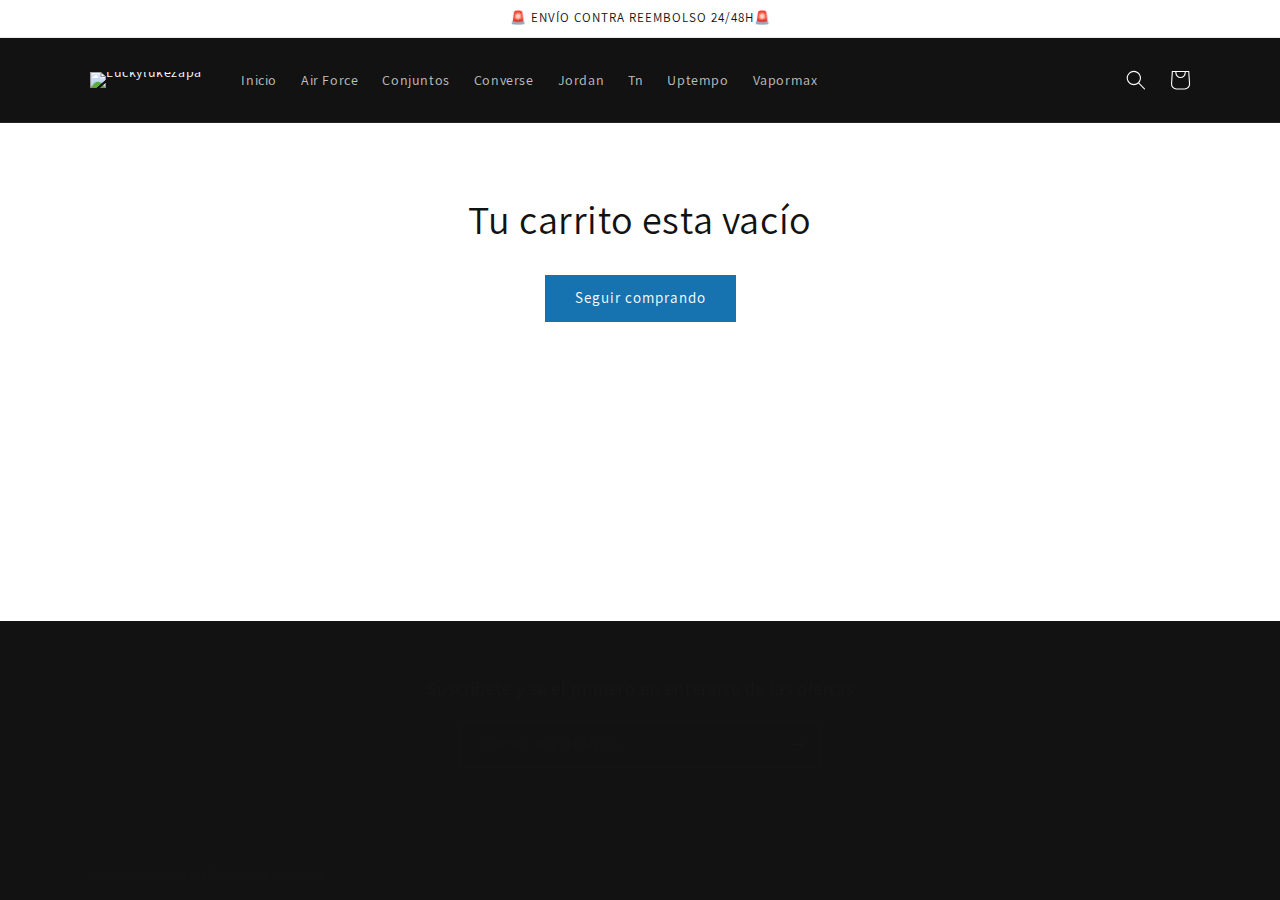
==== commit eca2e7b6: "Add files via upload" ====
--- a/cart.html
+++ b/cart.html
@@ -1,6 +1,8 @@
 <!doctype html>
 <html class="no-js" lang="es">
-  <!-- Added by HTTrack --><meta http-equiv="content-type" content="text/html;charset=utf-8" /><!-- /Added by HTTrack -->
+  
+<!-- Mirrored from luckylukezapa.com/cart by HTTrack Website Copier/3.x [XR&CO'2014], Thu, 17 Aug 2023 12:28:35 GMT -->
+<!-- Added by HTTrack --><meta http-equiv="content-type" content="text/html;charset=utf-8" /><!-- /Added by HTTrack -->
 <head>
     <meta charset="utf-8">
     <meta http-equiv="X-UA-Compatible" content="IE=edge">
@@ -8,22 +10,22 @@
     <meta name="theme-color" content="">
     <link rel="canonical" href="cart.html"><link rel="preconnect" href="https://fonts.shopifycdn.com/" crossorigin><title>
       Tu carrito
- &ndash; ExoticsElx</title>
+ &ndash; Luckylukezapa</title>
 
     
 
     
 
-<meta property="og:site_name" content="ExoticsElx">
+<meta property="og:site_name" content="Luckylukezapa">
 <meta property="og:url" content="cart.html">
 <meta property="og:title" content="Tu carrito">
 <meta property="og:type" content="website">
-<meta property="og:description" content="ExoticsElx"><meta property="og:image" content="cdn/shop/files/WhatsApp_Image_2023-07-22_at_22.46.33031f.jpg?height=628&amp;pad_color=ffffff&amp;v=1690216726&amp;width=1200">
+<meta property="og:description" content="Luckylukezapa"><meta property="og:image" content="cdn/shop/files/WhatsApp_Image_2023-07-22_at_22.46.33031f.jpg?height=628&amp;pad_color=ffffff&amp;v=1690216726&amp;width=1200">
   <meta property="og:image:secure_url" content="cdn/shop/files/WhatsApp_Image_2023-07-22_at_22.46.33031f.jpg?height=628&amp;pad_color=ffffff&amp;v=1690216726&amp;width=1200">
   <meta property="og:image:width" content="1200">
   <meta property="og:image:height" content="628"><meta name="twitter:card" content="summary_large_image">
 <meta name="twitter:title" content="Tu carrito">
-<meta name="twitter:description" content="ExoticsElx">
+<meta name="twitter:description" content="Luckylukezapa">
 
 
     <script src="cdn/shop/t/1/assets/constants51ab.js?v=58251544750838685771689779825" defer="defer"></script>
@@ -31,8 +33,8 @@
     <script src="cdn/shop/t/1/assets/globald245.js?v=139248116715221171191689779830" defer="defer"></script><script src="cdn/shop/t/1/assets/animationsad19.js?v=114255849464433187621689779794" defer="defer"></script><script>window.performance && window.performance.mark && window.performance.mark('shopify.content_for_header.start');</script><meta id="shopify-digital-wallet" name="shopify-digital-wallet" content="/76741902683/digital_wallets/dialog">
 <script>
   (function() {
-    var scripts = ["https://cdn.shopify.com/shopifycloud/checkout-web/assets/runtime.latest.es.498138cceeb7af87acbd.js", "../cdn.shopify.com/shopifycloud/checkout-web/assets/checkout-web-packages_Information_NoAddressLocation_Payment_PostPurchase_Review_Shipping_ShopPay_Sho_cf13f96e.latest.es.04837ae4ff5a8e949953.95.delay", "../cdn.shopify.com/shopifycloud/checkout-web/assets/Information_Payment_ShopPay.latest.es.1ef8820b00c216a809e6.js", "../cdn.shopify.com/shopifycloud/checkout-web/assets/Information.latest.es.d7938d71f0dae49198e9.js", "../cdn.shopify.com/shopifycloud/checkout-web/assets/checkout-web-ui_app.latest.es.86cd9328cdcd6cd3a58f.js", "../cdn.shopify.com/shopifycloud/checkout-web/assets/vendors_app.latest.es.01049fa1c3a14c81835f.js", "../cdn.shopify.com/shopifycloud/checkout-web/assets/checkout-web-packages_app.latest.es.c5d0bf6ec152ebca42f4.js", "https://cdn.shopify.com/shopifycloud/checkout-web/assets/app.latest.es.5e621e50a12b927ebb1f.js"];
-    var styles = ["https://cdn.shopify.com/shopifycloud/checkout-web/assets/checkout-web-ui~app.latest.es.9f2a5e9ec696775e2217.css", "../cdn.shopify.com/shopifycloud/checkout-web/assets/vendors_app.latest.es.e788719f193b49c039a3.css", "../cdn.shopify.com/shopifycloud/checkout-web/assets/app.latest.es.6b4c79ead7042980b29d.css", "../cdn.shopify.com/shopifycloud/checkout-web/assets/Information_Payment_ShopPay.latest.es.da9f06164a980bf8e7ea.css", "https://cdn.shopify.com/shopifycloud/checkout-web/assets/Information.latest.es.9a0274ab07be120c1902.css"];
+    var scripts = ["https://cdn.shopify.com/shopifycloud/checkout-web/assets/runtime.latest.es.03d9e97bbae7cee29e50.js", "../cdn.shopify.com/shopifycloud/checkout-web/assets/809.latest.es.22b066f200008aec130a.js", "../cdn.shopify.com/shopifycloud/checkout-web/assets/810.latest.es.89cbc407b0fea47d8592.js", "../cdn.shopify.com/shopifycloud/checkout-web/assets/Information.latest.es.1ca42eaba81b25a5bff5.js", "../cdn.shopify.com/shopifycloud/checkout-web/assets/518.latest.es.600d6101bb00e03d191d.js", "../cdn.shopify.com/shopifycloud/checkout-web/assets/842.latest.es.57e01a9c3afe5e857861.js", "../cdn.shopify.com/shopifycloud/checkout-web/assets/27.latest.es.02decd547be55eb950bb.js", "https://cdn.shopify.com/shopifycloud/checkout-web/assets/app.latest.es.0fbbd0d6d9d8cf9f00e7.js"];
+    var styles = ["https://cdn.shopify.com/shopifycloud/checkout-web/assets/518.latest.es.11bc797420c6f2316c96.css", "../cdn.shopify.com/shopifycloud/checkout-web/assets/app.latest.es.1541fc67b79cd937fd6c.css", "https://cdn.shopify.com/shopifycloud/checkout-web/assets/739.latest.es.ffa9763b408fc6f04c9b.css"];
 
     function prefetch(url, as, callback) {
       var link = document.createElement('link');
@@ -66,9 +68,9 @@
     addEventListener('load', prefetchAssets);
    })();
 </script>
-<script id="shopify-features" type="application/json">{"accessToken":"24ef62d19ad68e3c96bbf6603b3d81ee","betas":["rich-media-storefront-analytics"],"domain":"ExoticsElx.com","predictiveSearch":true,"shopId":76741902683,"smart_payment_buttons_url":"https:\/\/ExoticsElx.com\/cdn\/shopifycloud\/payment-sheet\/assets\/latest\/spb.es.js","dynamic_checkout_cart_url":"https:\/\/ExoticsElx.com\/cdn\/shopifycloud\/payment-sheet\/assets\/latest\/dynamic-checkout-cart.es.js","locale":"es","optimusEnabled":false,"optimusHidden":false,"betterDynamicCheckoutRecommendation":false}</script>
+<script id="shopify-features" type="application/json">{"accessToken":"24ef62d19ad68e3c96bbf6603b3d81ee","betas":["rich-media-storefront-analytics"],"domain":"luckylukezapa.com","predictiveSearch":true,"shopId":76741902683,"smart_payment_buttons_url":"https:\/\/luckylukezapa.com\/cdn\/shopifycloud\/payment-sheet\/assets\/latest\/spb.es.js","dynamic_checkout_cart_url":"https:\/\/luckylukezapa.com\/cdn\/shopifycloud\/payment-sheet\/assets\/latest\/dynamic-checkout-cart.es.js","locale":"es","optimusEnabled":false,"optimusHidden":false,"betterDynamicCheckoutRecommendation":false}</script>
 <script>var Shopify = Shopify || {};
-Shopify.shop = "ExoticsElx.myshopify.com";
+Shopify.shop = "luckylukezapa.myshopify.com";
 Shopify.locale = "es";
 Shopify.currency = {"active":"EUR","rate":"1.0"};
 Shopify.country = "ES";
@@ -80,7 +82,7 @@
 Shopify.routes.root = "index.html";</script>
 <script type="module">!function(o){(o.Shopify=o.Shopify||{}).modules=!0}(window);</script>
 <script>!function(o){function n(){var o=[];function n(){o.push(Array.prototype.slice.apply(arguments))}return n.q=o,n}var t=o.Shopify=o.Shopify||{};t.loadFeatures=n(),t.autoloadFeatures=n()}(window);</script>
-<script id="__st">var __st={"a":76741902683,"offset":7200,"reqid":"45872461-2e82-4e31-9784-25a941c2187c","pageurl":"ExoticsElx.com\/cart","u":"34cea093bca6","p":"cart"};</script>
+<script id="__st">var __st={"a":76741902683,"offset":7200,"reqid":"baa38ccd-5e56-48a1-b231-4472b98fbfcc","pageurl":"luckylukezapa.com\/cart","u":"c75683db249e","p":"cart"};</script>
 <script>window.ShopifyPaypalV4VisibilityTracking = true;</script>
 <script>!function(o){o.addEventListener("DOMContentLoaded",function(){window.Shopify=window.Shopify||{},window.Shopify.recaptchaV3=window.Shopify.recaptchaV3||{siteKey:"6LcCR2cUAAAAANS1Gpq_mDIJ2pQuJphsSQaUEuc9"};var t=['form[action*="/contact"] input[name="form_type"][value="contact"]','form[action*="/comments"] input[name="form_type"][value="new_comment"]','form[action*="/account"] input[name="form_type"][value="customer_login"]','form[action*="/account"] input[name="form_type"][value="recover_customer_password"]','form[action*="/account"] input[name="form_type"][value="create_customer"]','form[action*="/contact"] input[name="form_type"][value="customer"]'].join(",");function n(e){e=e.target;null==e||null!=(e=function e(t,n){if(null==t.parentElement)return null;if("FORM"!=t.parentElement.tagName)return e(t.parentElement,n);for(var o=t.parentElement.action,r=0;r<n.length;r++)if(-1!==o.indexOf(n[r]))return t.parentElement;return null}(e,["/contact","/comments","/account"]))&&null!=e.querySelector(t)&&((e=o.createElement("script")).setAttribute("src","../cdn.shopify.com/shopifycloud/storefront-recaptcha-v3/v0.6/index.js"),o.body.appendChild(e),o.removeEventListener("focus",n,!0),o.removeEventListener("change",n,!0),o.removeEventListener("click",n,!0))}o.addEventListener("click",n,!0),o.addEventListener("change",n,!0),o.addEventListener("focus",n,!0)})}(document);</script>
 <script integrity="sha256-atgy37M9Jn61+JKsuMFsbCkWlGMgmOcwfLDPeUl9V2s=" data-source-attribution="shopify.loadfeatures" defer="defer" src="cdn/shopifycloud/shopify/assets/storefront/load_feature-6ad832dfb33d267eb5f892acb8c16c6c291694632098e7307cb0cf79497d576b.js" crossorigin="anonymous"></script>
@@ -404,7 +406,7 @@
     </script>
   <link href="https://monorail-edge.shopifysvc.com/" rel="dns-prefetch">
 <script>(function(){if ("sendBeacon" in navigator && "performance" in window) {var session_token = document.cookie.match(/_shopify_s=([^;]*)/);function handle_abandonment_event(e) {var entries = performance.getEntries().filter(function(entry) {return /monorail-edge.shopifysvc.com/.test(entry.name);});if (!window.abandonment_tracked && entries.length === 0) {window.abandonment_tracked = true;var currentMs = Date.now();var navigation_start = performance.timing.navigationStart;var payload = {shop_id: 76741902683,url: window.location.href,navigation_start,duration: currentMs - navigation_start,session_token: session_token && session_token.length === 2 ? session_token[1] : "",page_type: "cart"};window.navigator.sendBeacon("https://monorail-edge.shopifysvc.com/v1/produce", JSON.stringify({schema_id: "online_store_buyer_site_abandonment/1.1",payload: payload,metadata: {event_created_at_ms: currentMs,event_sent_at_ms: currentMs}}));}}window.addEventListener('pagehide', handle_abandonment_event);}}());</script>
-<script id="web-pixels-manager-setup">(function e(e,n,a,o,t,r,i){function s(e,n){if(document.head){var a=document.createElement("link");e.match(/spin\.dev\/?/)&&(e+="?fast_storefront_renderer=1"),a.rel="preload",a.href=e,n&&(a.as=n);try{document.head.appendChild(a)}catch(e){console&&console.warn&&console.warn("[Web Pixels Manager] Could not append prefetch link tag to DOM.")}}}var l=i||[],d=null!==e;d&&(window.Shopify=window.Shopify||{},window.Shopify.analytics=window.Shopify.analytics||{},window.Shopify.analytics.replayQueue=[],window.Shopify.analytics.publish=function(e,n,a){window.Shopify.analytics.replayQueue.push([e,n,a])});var c=function(){var e="legacy",n="unknown",a=null,o=navigator.userAgent.match(/(Firefox|Chrome)\/(\d+)/i),t=navigator.userAgent.match(/(Edg)\/(\d+)/i),r=navigator.userAgent.match(/(Version)\/(\d+)(.+)(Safari)\/(\d+)/i);r?(n="safari",a=parseInt(r[2],10)):t?(n="edge",a=parseInt(t[2],10)):o&&(n=o[1].toLocaleLowerCase(),a=parseInt(o[2],10));var i={chrome:60,firefox:55,safari:11,edge:80}[n];return void 0!==i&&null!==a&&i<=a&&(e="modern"),e}(),p=c.substring(0,1),f=o.substring(0,1);if(d)try{self.performance.mark("wpm:start")}catch(e){}if(d){var u=self.location.origin,w=(e.webPixelsConfigList||[]).filter((function(e){return"app"===e.type.toLowerCase()}));for(let e=0;e<w.length;e++){s([u,"/wpm@",r,"/web-pixel-",w[e].id,"@",w[e].scriptVersion,"/sandbox/worker.",c,".js"].join(""),"script")}}var h,y,m,g,v,b,_,S,x=[a,"/wpm","index.html",f,r,p,".js"].join("");h={src:x,async:!0,onload:function(){if(e){var a=window.webPixelsManager.init(e);n(a),window.Shopify.analytics.replayQueue.forEach((function(e){a.publishCustomEvent(e[0],e[1],e[2])})),window.Shopify.analytics.replayQueue=[],window.Shopify.analytics.publish=a.publishCustomEvent,l.indexOf("web_pixels_visitor_api")>-1&&(window.Shopify.analytics.visitor=a.visitor)}},onerror:function(){var n=(e.storefrontBaseUrl?e.storefrontBaseUrl.replace(/\/$/,""):self.location.origin)+"/.well-known/shopify/monorail/unstable/produce_batch",a=JSON.stringify({metadata:{event_sent_at_ms:(new Date).getTime()},events:[{schema_id:"web_pixels_manager_load/2.0",payload:{version:t||"latest",page_url:self.location.href,status:"failed",error_msg:x+" has failed to load"},metadata:{event_created_at_ms:(new Date).getTime()}}]});try{if(self.navigator.sendBeacon.bind(self.navigator)(n,a))return!0}catch(e){}const o=new XMLHttpRequest;try{return o.open("POST.html",n,!0),o.setRequestHeader("Content-Type","text/plain"),o.send(a),!0}catch(e){console&&console.warn&&console.warn("[Web Pixels Manager] Got an unhandled error while logging a load error.")}return!1}},y=document.createElement("script"),m=h.src,g=h.async||!0,v=h.onload,b=h.onerror,_=document.head,S=document.body,y.async=g,y.src=m,v&&y.addEventListener("load",v),b&&y.addEventListener("error",b),_?_.appendChild(y):S?S.appendChild(y):console.error("Did not find a head or body element to append the script")})({shopId: 76741902683,storefrontBaseUrl: "https://ExoticsElx.com",cdnBaseUrl: "https://ExoticsElx.com/cdn",surface: "storefront-renderer",enabledBetaFlags: ["web_pixels_async_pixel_refactor"],webPixelsConfigList: [{"id":"shopify-app-pixel","configuration":"{}","eventPayloadVersion":"v1","runtimeContext":"STRICT","scriptVersion":"0559","apiClientId":"shopify-pixel","type":"APP"},{"id":"shopify-custom-pixel","eventPayloadVersion":"v1","runtimeContext":"LAX","scriptVersion":"0559","apiClientId":"shopify-pixel","type":"CUSTOM"}],initData: {"cart":null,"checkout":null,"customer":null,"productVariants":[]},},function pageEvents(webPixelsManagerAPI) {webPixelsManagerAPI.publish("page_viewed");webPixelsManagerAPI.publish("cart_viewed", {"cart":null});},"cdn.html","browser","0.0.342","87eaa7dbwc7f05f01pc1b5c503me955d4ef",["web_pixels_async_pixel_refactor"]);</script>  <script>window.ShopifyAnalytics = window.ShopifyAnalytics || {};
+<script id="web-pixels-manager-setup">(function e(e,n,a,o,t,r,i){function s(e,n){if(document.head){var a=document.createElement("link");e.match(/spin\.dev\/?/)&&(e+="?fast_storefront_renderer=1"),a.rel="preload",a.href=e,n&&(a.as=n);try{document.head.appendChild(a)}catch(e){console&&console.warn&&console.warn("[Web Pixels Manager] Could not append prefetch link tag to DOM.")}}}var l=i||[],d=null!==e;d&&(window.Shopify=window.Shopify||{},window.Shopify.analytics=window.Shopify.analytics||{},window.Shopify.analytics.replayQueue=[],window.Shopify.analytics.publish=function(e,n,a){window.Shopify.analytics.replayQueue.push([e,n,a])});var c=function(){var e="legacy",n="unknown",a=null,o=navigator.userAgent.match(/(Firefox|Chrome)\/(\d+)/i),t=navigator.userAgent.match(/(Edg)\/(\d+)/i),r=navigator.userAgent.match(/(Version)\/(\d+)(.+)(Safari)\/(\d+)/i);r?(n="safari",a=parseInt(r[2],10)):t?(n="edge",a=parseInt(t[2],10)):o&&(n=o[1].toLocaleLowerCase(),a=parseInt(o[2],10));var i={chrome:60,firefox:55,safari:11,edge:80}[n];return void 0!==i&&null!==a&&i<=a&&(e="modern"),e}(),p=c.substring(0,1),f=o.substring(0,1);if(d)try{self.performance.mark("wpm:start")}catch(e){}if(d){var u=self.location.origin,w=(e.webPixelsConfigList||[]).filter((function(e){return"app"===e.type.toLowerCase()}));for(let e=0;e<w.length;e++){s([u,"/wpm@",r,"/web-pixel-",w[e].id,"@",w[e].scriptVersion,"/sandbox/worker.",c,".js"].join(""),"script")}}var h,y,m,g,v,b,_,S,x=[a,"/wpm","index.html",f,r,p,".js"].join("");h={src:x,async:!0,onload:function(){if(e){var a=window.webPixelsManager.init(e);n(a),window.Shopify.analytics.replayQueue.forEach((function(e){a.publishCustomEvent(e[0],e[1],e[2])})),window.Shopify.analytics.replayQueue=[],window.Shopify.analytics.publish=a.publishCustomEvent,l.indexOf("web_pixels_visitor_api")>-1&&(window.Shopify.analytics.visitor=a.visitor)}},onerror:function(){var n=(e.storefrontBaseUrl?e.storefrontBaseUrl.replace(/\/$/,""):self.location.origin)+"/.well-known/shopify/monorail/unstable/produce_batch",a=JSON.stringify({metadata:{event_sent_at_ms:(new Date).getTime()},events:[{schema_id:"web_pixels_manager_load/2.0",payload:{version:t||"latest",page_url:self.location.href,status:"failed",error_msg:x+" has failed to load"},metadata:{event_created_at_ms:(new Date).getTime()}}]});try{if(self.navigator.sendBeacon.bind(self.navigator)(n,a))return!0}catch(e){}const o=new XMLHttpRequest;try{return o.open("POST.html",n,!0),o.setRequestHeader("Content-Type","text/plain"),o.send(a),!0}catch(e){console&&console.warn&&console.warn("[Web Pixels Manager] Got an unhandled error while logging a load error.")}return!1}},y=document.createElement("script"),m=h.src,g=h.async||!0,v=h.onload,b=h.onerror,_=document.head,S=document.body,y.async=g,y.src=m,v&&y.addEventListener("load",v),b&&y.addEventListener("error",b),_?_.appendChild(y):S?S.appendChild(y):console.error("Did not find a head or body element to append the script")})({shopId: 76741902683,storefrontBaseUrl: "https://luckylukezapa.com",cdnBaseUrl: "https://luckylukezapa.com/cdn",surface: "storefront-renderer",enabledBetaFlags: ["web_pixels_async_pixel_refactor"],webPixelsConfigList: [{"id":"shopify-app-pixel","configuration":"{}","eventPayloadVersion":"v1","runtimeContext":"STRICT","scriptVersion":"0559","apiClientId":"shopify-pixel","type":"APP"},{"id":"shopify-custom-pixel","eventPayloadVersion":"v1","runtimeContext":"LAX","scriptVersion":"0559","apiClientId":"shopify-pixel","type":"CUSTOM"}],initData: {"cart":null,"checkout":null,"customer":null,"productVariants":[]},},function pageEvents(webPixelsManagerAPI) {webPixelsManagerAPI.publish("page_viewed");webPixelsManagerAPI.publish("cart_viewed", {"cart":null});},"cdn.html","browser","0.0.342","87eaa7dbwc7f05f01pc1b5c503me955d4ef",["web_pixels_async_pixel_refactor"]);</script>  <script>window.ShopifyAnalytics = window.ShopifyAnalytics || {};
 window.ShopifyAnalytics.meta = window.ShopifyAnalytics.meta || {};
 window.ShopifyAnalytics.meta.currency = 'EUR';
 var meta = {"page":{"pageType":"cart"}};
@@ -877,32 +879,32 @@
                       Inicio
                     </a></li><li><a
                       id="HeaderDrawer-air-force"
-                      href="collections/navajamariposa.html"
+                      href="collections/air-force.html"
                       class="menu-drawer__menu-item list-menu__item link link--text focus-inset"
                       
                     >
-                      Navaja Mariposa
+                      Air Force
                     </a></li><li><a
-                      id="HeaderDrawer-  "
-                      href="collections/  .html"
+                      id="HeaderDrawer-conjuntos"
+                      href="collections/conjuntos.html"
                       class="menu-drawer__menu-item list-menu__item link link--text focus-inset"
                       
                     >
-                        
+                      Conjuntos
                     </a></li><li><a
-                      id="HeaderDrawer-  "
-                      href="collections/  .html"
+                      id="HeaderDrawer-converse"
+                      href="collections/converse.html"
                       class="menu-drawer__menu-item list-menu__item link link--text focus-inset"
                       
                     >
-                        
+                      Converse
                     </a></li><li><a
-                      id="HeaderDrawer-  "
-                      href="collections/  .html"
+                      id="HeaderDrawer-jordan"
+                      href="collections/jordan.html"
                       class="menu-drawer__menu-item list-menu__item link link--text focus-inset"
                       
                     >
-                        
+                      Jordan
                     </a></li><li><a
                       id="HeaderDrawer-tn"
                       href="collections/tn.html"
@@ -911,19 +913,19 @@
                     >
                       Tn
                     </a></li><li><a
-                      id="HeaderDrawer-  "
-                      href="collections/  .html"
+                      id="HeaderDrawer-uptempo"
+                      href="collections/uptempo.html"
                       class="menu-drawer__menu-item list-menu__item link link--text focus-inset"
                       
                     >
-                        
+                      Uptempo
                     </a></li><li><a
-                      id="HeaderDrawer-  "
-                      href="collections/  .html"
+                      id="HeaderDrawer-vapormax"
+                      href="collections/vapormax.html"
                       class="menu-drawer__menu-item list-menu__item link link--text focus-inset"
                       
                     >
-                        
+                      Vapormax
                     </a></li></ul>
           </nav>
           <div class="menu-drawer__utility-links"><ul class="list list-social list-unstyled" role="list"></ul>
@@ -935,7 +937,7 @@
 </header-drawer>
 <a href="index.html" class="header__heading-link link link--text focus-inset"><div class="header__heading-logo-wrapper">
                 
-                <img src="cdn/shop/files/WhatsApp_Image_2023-07-22_at_22.46.3355df.jpg?v=1690216726&amp;width=600" alt="ExoticsElx" srcset="//ExoticsElx.com/cdn/shop/files/WhatsApp_Image_2023-07-22_at_22.46.33.jpg?v=1690216726&amp;width=90 90w, //ExoticsElx.com/cdn/shop/files/WhatsApp_Image_2023-07-22_at_22.46.33.jpg?v=1690216726&amp;width=135 135w, //ExoticsElx.com/cdn/shop/files/WhatsApp_Image_2023-07-22_at_22.46.33.jpg?v=1690216726&amp;width=180 180w" width="90" height="90.1086956521739" loading="eager" class="header__heading-logo motion-reduce" sizes="(max-width: 180px) 50vw, 90px">
+                <img src="cdn/shop/files/WhatsApp_Image_2023-07-22_at_22.46.3355df.jpg?v=1690216726&amp;width=600" alt="Luckylukezapa" srcset="//luckylukezapa.com/cdn/shop/files/WhatsApp_Image_2023-07-22_at_22.46.33.jpg?v=1690216726&amp;width=90 90w, //luckylukezapa.com/cdn/shop/files/WhatsApp_Image_2023-07-22_at_22.46.33.jpg?v=1690216726&amp;width=135 135w, //luckylukezapa.com/cdn/shop/files/WhatsApp_Image_2023-07-22_at_22.46.33.jpg?v=1690216726&amp;width=180 180w" width="90" height="90.1086956521739" loading="eager" class="header__heading-logo motion-reduce" sizes="(max-width: 180px) 50vw, 90px">
               </div></a>
 
 <nav class="header__inline-menu">
@@ -949,36 +951,36 @@
             >Inicio</span>
           </a></li><li><a
             id="HeaderMenu-air-force"
-            href="collections/navajamariposa.html"
+            href="collections/air-force.html"
             class="header__menu-item list-menu__item link link--text focus-inset"
             
           >
             <span
-            >Navaja Mariposa</span>
+            >Air Force</span>
           </a></li><li><a
-            id="HeaderMenu-  "
-            href="collections/  .html"
+            id="HeaderMenu-conjuntos"
+            href="collections/conjuntos.html"
             class="header__menu-item list-menu__item link link--text focus-inset"
             
           >
             <span
-            >  </span>
+            >Conjuntos</span>
           </a></li><li><a
-            id="HeaderMenu-  "
-            href="collections/  .html"
+            id="HeaderMenu-converse"
+            href="collections/converse.html"
             class="header__menu-item list-menu__item link link--text focus-inset"
             
           >
             <span
-            >  </span>
+            >Converse</span>
           </a></li><li><a
-            id="HeaderMenu-  "
-            href="collections/  .html"
+            id="HeaderMenu-jordan"
+            href="collections/jordan.html"
             class="header__menu-item list-menu__item link link--text focus-inset"
             
           >
             <span
-            >  </span>
+            >Jordan</span>
           </a></li><li><a
             id="HeaderMenu-tn"
             href="collections/tn.html"
@@ -988,21 +990,21 @@
             <span
             >Tn</span>
           </a></li><li><a
-            id="HeaderMenu-  "
-            href="collections/  .html"
+            id="HeaderMenu-uptempo"
+            href="collections/uptempo.html"
             class="header__menu-item list-menu__item link link--text focus-inset"
             
           >
             <span
-            >  </span>
+            >Uptempo</span>
           </a></li><li><a
-            id="HeaderMenu-  "
-            href="collections/  .html"
+            id="HeaderMenu-vapormax"
+            href="collections/vapormax.html"
             class="header__menu-item list-menu__item link link--text focus-inset"
             
           >
             <span
-            >  </span>
+            >Vapormax</span>
           </a></li></ul>
 </nav>
 
@@ -1025,7 +1027,7 @@
     </summary>
     <div class="search-modal modal__content gradient" role="dialog" aria-modal="true" aria-label="Búsqueda">
       <div class="modal-overlay"></div>
-      <div class="search-modal__content search-modal__content-bottom" tabindex="-1"><predictive-search class="search-modal__form" data-loading-text="Cargando..."><form action="https://ExoticsElx.com/search" method="get" role="search" class="search search-modal__form">
+      <div class="search-modal__content search-modal__content-bottom" tabindex="-1"><predictive-search class="search-modal__form" data-loading-text="Cargando..."><form action="https://luckylukezapa.com/search" method="get" role="search" class="search search-modal__form">
               <div class="field">
                 <input class="search__input field__input"
                   id="Search-In-Modal"
@@ -1127,7 +1129,7 @@
           id="cart-notification-button"
           class="button button--secondary button--full-width"
         >Ver carrito</a>
-        <form action="https://ExoticsElx.com/cart" method="post" id="cart-notification-form">
+        <form action="https://luckylukezapa.com/cart" method="post" id="cart-notification-form">
           <button class="button button--primary button--full-width" name="checkout">
             Pagar pedido
           </button>
@@ -1148,9 +1150,9 @@
   {
     "@context": "http://schema.org",
     "@type": "Organization",
-    "name": "ExoticsElx",
+    "name": "Luckylukezapa",
     
-      "logo": "https:\/\/ExoticsElx.com\/cdn\/shop\/files\/WhatsApp_Image_2023-07-22_at_22.46.33.jpg?v=1690216726\u0026width=500",
+      "logo": "https:\/\/luckylukezapa.com\/cdn\/shop\/files\/WhatsApp_Image_2023-07-22_at_22.46.33.jpg?v=1690216726\u0026width=500",
     
     "sameAs": [
       "",
@@ -1163,7 +1165,7 @@
       "",
       ""
     ],
-    "url": "https:\/\/ExoticsElx.com"
+    "url": "https:\/\/luckylukezapa.com"
   }
 </script>
 </div>
@@ -1198,7 +1200,7 @@
       Seguir comprando
     </a></div>
 
-  <form action="https://ExoticsElx.com/cart" class="cart__contents critical-hidden" method="post" id="cart">
+  <form action="https://luckylukezapa.com/cart" class="cart__contents critical-hidden" method="post" id="cart">
     <div class="cart__items" id="main-cart-items" data-id="template--19307000398171__cart-items">
       <div class="js-contents"></div>
     </div>
@@ -1316,7 +1318,7 @@
           
             data-cascade
           
-        ><div class="footer-block__newsletter"><h2 class="footer-block__heading inline-richtext">Suscríbete y se el primero en enterarte de las ofertas</h2><form method="post" action="https://ExoticsElx.com/contact#ContactFooter" id="ContactFooter" accept-charset="UTF-8" class="footer__newsletter newsletter-form"><input type="hidden" name="form_type" value="customer" /><input type="hidden" name="utf8" value="✓" /><input type="hidden" name="contact[tags]" value="newsletter">
+        ><div class="footer-block__newsletter"><h2 class="footer-block__heading inline-richtext">Suscríbete y se el primero en enterarte de las ofertas</h2><form method="post" action="https://luckylukezapa.com/contact#ContactFooter" id="ContactFooter" accept-charset="UTF-8" class="footer__newsletter newsletter-form"><input type="hidden" name="form_type" value="customer" /><input type="hidden" name="utf8" value="✓" /><input type="hidden" name="contact[tags]" value="newsletter">
                 <div class="newsletter-form__field-wrapper">
                   <div class="field">
                     <input
@@ -1369,7 +1371,7 @@
     <div class="footer__content-bottom-wrapper page-width">
       <div class="footer__copyright caption">
         <small class="copyright__content"
-          >&copy; 2023, <a href="index.html" title="">ExoticsElx</a></small>
+          >&copy; 2023, <a href="index.html" title="">Luckylukezapa</a></small>
         <small class="copyright__content"><a target="_blank" rel="nofollow" href="https://es.shopify.com/?utm_campaign=poweredby&amp;utm_medium=shopify&amp;utm_source=onlinestore">Tecnología de Shopify</a></small></div>
     </div>
   </div>
@@ -1411,4 +1413,6 @@
         playSlideshow: `Reproducir la presentación`,
       };
     </script><script src="cdn/shop/t/1/assets/predictive-searcheb19.js?v=162273246065392412141689779837" defer="defer"></script></body>
+
+<!-- Mirrored from luckylukezapa.com/cart by HTTrack Website Copier/3.x [XR&CO'2014], Thu, 17 Aug 2023 12:28:37 GMT -->
 </html>
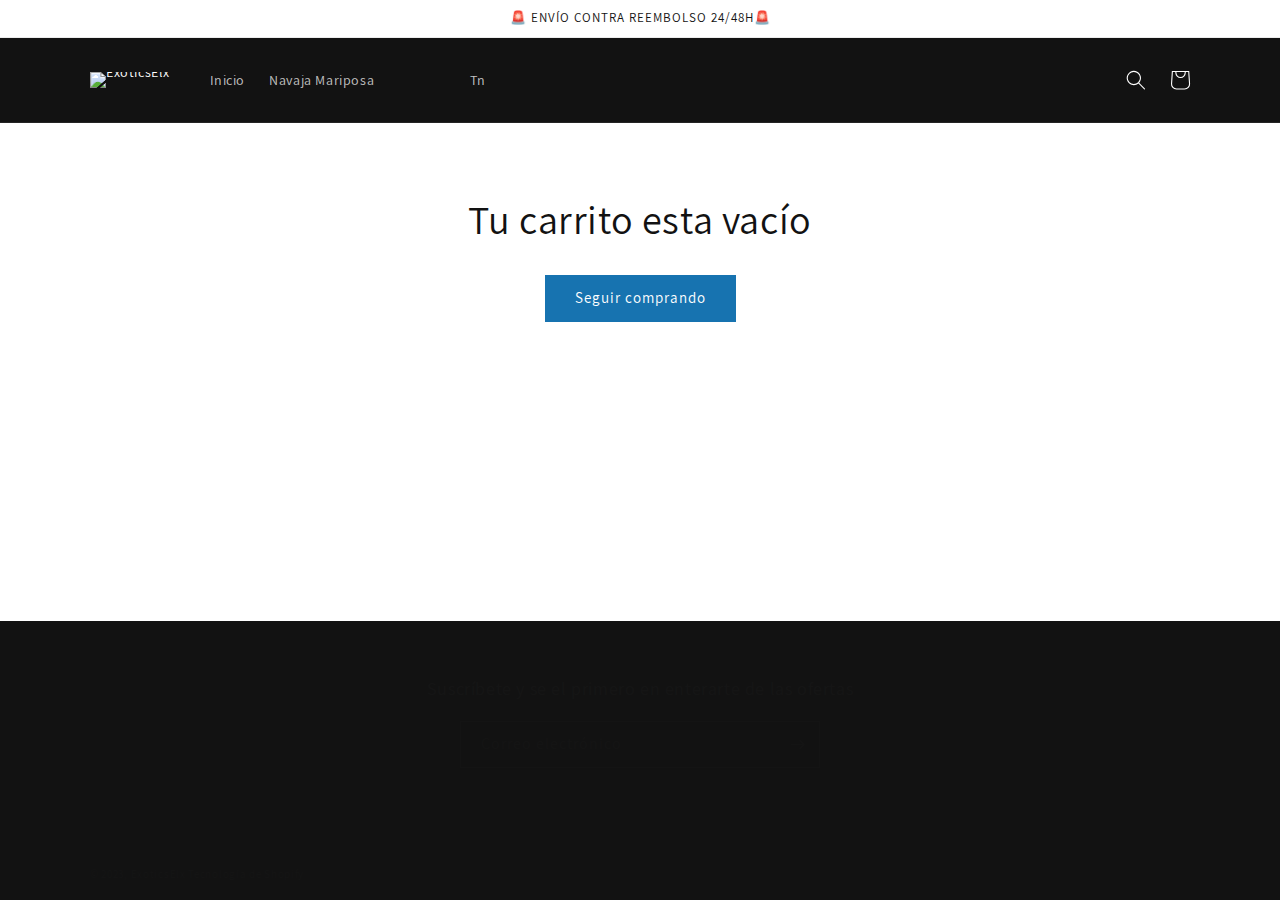
==== commit f46878c5: "Add files via upload" ====
--- a/cart.html
+++ b/cart.html
@@ -1,8 +1,6 @@
 <!doctype html>
 <html class="no-js" lang="es">
-  
-<!-- Mirrored from luckylukezapa.com/cart by HTTrack Website Copier/3.x [XR&CO'2014], Thu, 17 Aug 2023 12:28:35 GMT -->
-<!-- Added by HTTrack --><meta http-equiv="content-type" content="text/html;charset=utf-8" /><!-- /Added by HTTrack -->
+  <!-- Added by HTTrack --><meta http-equiv="content-type" content="text/html;charset=utf-8" /><!-- /Added by HTTrack -->
 <head>
     <meta charset="utf-8">
     <meta http-equiv="X-UA-Compatible" content="IE=edge">
@@ -10,22 +8,22 @@
     <meta name="theme-color" content="">
     <link rel="canonical" href="cart.html"><link rel="preconnect" href="https://fonts.shopifycdn.com/" crossorigin><title>
       Tu carrito
- &ndash; Luckylukezapa</title>
+ &ndash; ExoticsElx</title>
 
     
 
     
 
-<meta property="og:site_name" content="Luckylukezapa">
+<meta property="og:site_name" content="ExoticsElx">
 <meta property="og:url" content="cart.html">
 <meta property="og:title" content="Tu carrito">
 <meta property="og:type" content="website">
-<meta property="og:description" content="Luckylukezapa"><meta property="og:image" content="cdn/shop/files/WhatsApp_Image_2023-07-22_at_22.46.33031f.jpg?height=628&amp;pad_color=ffffff&amp;v=1690216726&amp;width=1200">
+<meta property="og:description" content="ExoticsElx"><meta property="og:image" content="cdn/shop/files/WhatsApp_Image_2023-07-22_at_22.46.33031f.jpg?height=628&amp;pad_color=ffffff&amp;v=1690216726&amp;width=1200">
   <meta property="og:image:secure_url" content="cdn/shop/files/WhatsApp_Image_2023-07-22_at_22.46.33031f.jpg?height=628&amp;pad_color=ffffff&amp;v=1690216726&amp;width=1200">
   <meta property="og:image:width" content="1200">
   <meta property="og:image:height" content="628"><meta name="twitter:card" content="summary_large_image">
 <meta name="twitter:title" content="Tu carrito">
-<meta name="twitter:description" content="Luckylukezapa">
+<meta name="twitter:description" content="ExoticsElx">
 
 
     <script src="cdn/shop/t/1/assets/constants51ab.js?v=58251544750838685771689779825" defer="defer"></script>
@@ -33,8 +31,8 @@
     <script src="cdn/shop/t/1/assets/globald245.js?v=139248116715221171191689779830" defer="defer"></script><script src="cdn/shop/t/1/assets/animationsad19.js?v=114255849464433187621689779794" defer="defer"></script><script>window.performance && window.performance.mark && window.performance.mark('shopify.content_for_header.start');</script><meta id="shopify-digital-wallet" name="shopify-digital-wallet" content="/76741902683/digital_wallets/dialog">
 <script>
   (function() {
-    var scripts = ["https://cdn.shopify.com/shopifycloud/checkout-web/assets/runtime.latest.es.03d9e97bbae7cee29e50.js", "../cdn.shopify.com/shopifycloud/checkout-web/assets/809.latest.es.22b066f200008aec130a.js", "../cdn.shopify.com/shopifycloud/checkout-web/assets/810.latest.es.89cbc407b0fea47d8592.js", "../cdn.shopify.com/shopifycloud/checkout-web/assets/Information.latest.es.1ca42eaba81b25a5bff5.js", "../cdn.shopify.com/shopifycloud/checkout-web/assets/518.latest.es.600d6101bb00e03d191d.js", "../cdn.shopify.com/shopifycloud/checkout-web/assets/842.latest.es.57e01a9c3afe5e857861.js", "../cdn.shopify.com/shopifycloud/checkout-web/assets/27.latest.es.02decd547be55eb950bb.js", "https://cdn.shopify.com/shopifycloud/checkout-web/assets/app.latest.es.0fbbd0d6d9d8cf9f00e7.js"];
-    var styles = ["https://cdn.shopify.com/shopifycloud/checkout-web/assets/518.latest.es.11bc797420c6f2316c96.css", "../cdn.shopify.com/shopifycloud/checkout-web/assets/app.latest.es.1541fc67b79cd937fd6c.css", "https://cdn.shopify.com/shopifycloud/checkout-web/assets/739.latest.es.ffa9763b408fc6f04c9b.css"];
+    var scripts = ["https://cdn.shopify.com/shopifycloud/checkout-web/assets/runtime.latest.es.498138cceeb7af87acbd.js", "../cdn.shopify.com/shopifycloud/checkout-web/assets/checkout-web-packages_Information_NoAddressLocation_Payment_PostPurchase_Review_Shipping_ShopPay_Sho_cf13f96e.latest.es.04837ae4ff5a8e949953.95.delay", "../cdn.shopify.com/shopifycloud/checkout-web/assets/Information_Payment_ShopPay.latest.es.1ef8820b00c216a809e6.js", "../cdn.shopify.com/shopifycloud/checkout-web/assets/Information.latest.es.d7938d71f0dae49198e9.js", "../cdn.shopify.com/shopifycloud/checkout-web/assets/checkout-web-ui_app.latest.es.86cd9328cdcd6cd3a58f.js", "../cdn.shopify.com/shopifycloud/checkout-web/assets/vendors_app.latest.es.01049fa1c3a14c81835f.js", "../cdn.shopify.com/shopifycloud/checkout-web/assets/checkout-web-packages_app.latest.es.c5d0bf6ec152ebca42f4.js", "https://cdn.shopify.com/shopifycloud/checkout-web/assets/app.latest.es.5e621e50a12b927ebb1f.js"];
+    var styles = ["https://cdn.shopify.com/shopifycloud/checkout-web/assets/checkout-web-ui~app.latest.es.9f2a5e9ec696775e2217.css", "../cdn.shopify.com/shopifycloud/checkout-web/assets/vendors_app.latest.es.e788719f193b49c039a3.css", "../cdn.shopify.com/shopifycloud/checkout-web/assets/app.latest.es.6b4c79ead7042980b29d.css", "../cdn.shopify.com/shopifycloud/checkout-web/assets/Information_Payment_ShopPay.latest.es.da9f06164a980bf8e7ea.css", "https://cdn.shopify.com/shopifycloud/checkout-web/assets/Information.latest.es.9a0274ab07be120c1902.css"];
 
     function prefetch(url, as, callback) {
       var link = document.createElement('link');
@@ -68,9 +66,9 @@
     addEventListener('load', prefetchAssets);
    })();
 </script>
-<script id="shopify-features" type="application/json">{"accessToken":"24ef62d19ad68e3c96bbf6603b3d81ee","betas":["rich-media-storefront-analytics"],"domain":"luckylukezapa.com","predictiveSearch":true,"shopId":76741902683,"smart_payment_buttons_url":"https:\/\/luckylukezapa.com\/cdn\/shopifycloud\/payment-sheet\/assets\/latest\/spb.es.js","dynamic_checkout_cart_url":"https:\/\/luckylukezapa.com\/cdn\/shopifycloud\/payment-sheet\/assets\/latest\/dynamic-checkout-cart.es.js","locale":"es","optimusEnabled":false,"optimusHidden":false,"betterDynamicCheckoutRecommendation":false}</script>
+<script id="shopify-features" type="application/json">{"accessToken":"24ef62d19ad68e3c96bbf6603b3d81ee","betas":["rich-media-storefront-analytics"],"domain":"ExoticsElx.com","predictiveSearch":true,"shopId":76741902683,"smart_payment_buttons_url":"https:\/\/ExoticsElx.com\/cdn\/shopifycloud\/payment-sheet\/assets\/latest\/spb.es.js","dynamic_checkout_cart_url":"https:\/\/ExoticsElx.com\/cdn\/shopifycloud\/payment-sheet\/assets\/latest\/dynamic-checkout-cart.es.js","locale":"es","optimusEnabled":false,"optimusHidden":false,"betterDynamicCheckoutRecommendation":false}</script>
 <script>var Shopify = Shopify || {};
-Shopify.shop = "luckylukezapa.myshopify.com";
+Shopify.shop = "ExoticsElx.myshopify.com";
 Shopify.locale = "es";
 Shopify.currency = {"active":"EUR","rate":"1.0"};
 Shopify.country = "ES";
@@ -82,7 +80,7 @@
 Shopify.routes.root = "index.html";</script>
 <script type="module">!function(o){(o.Shopify=o.Shopify||{}).modules=!0}(window);</script>
 <script>!function(o){function n(){var o=[];function n(){o.push(Array.prototype.slice.apply(arguments))}return n.q=o,n}var t=o.Shopify=o.Shopify||{};t.loadFeatures=n(),t.autoloadFeatures=n()}(window);</script>
-<script id="__st">var __st={"a":76741902683,"offset":7200,"reqid":"baa38ccd-5e56-48a1-b231-4472b98fbfcc","pageurl":"luckylukezapa.com\/cart","u":"c75683db249e","p":"cart"};</script>
+<script id="__st">var __st={"a":76741902683,"offset":7200,"reqid":"45872461-2e82-4e31-9784-25a941c2187c","pageurl":"ExoticsElx.com\/cart","u":"34cea093bca6","p":"cart"};</script>
 <script>window.ShopifyPaypalV4VisibilityTracking = true;</script>
 <script>!function(o){o.addEventListener("DOMContentLoaded",function(){window.Shopify=window.Shopify||{},window.Shopify.recaptchaV3=window.Shopify.recaptchaV3||{siteKey:"6LcCR2cUAAAAANS1Gpq_mDIJ2pQuJphsSQaUEuc9"};var t=['form[action*="/contact"] input[name="form_type"][value="contact"]','form[action*="/comments"] input[name="form_type"][value="new_comment"]','form[action*="/account"] input[name="form_type"][value="customer_login"]','form[action*="/account"] input[name="form_type"][value="recover_customer_password"]','form[action*="/account"] input[name="form_type"][value="create_customer"]','form[action*="/contact"] input[name="form_type"][value="customer"]'].join(",");function n(e){e=e.target;null==e||null!=(e=function e(t,n){if(null==t.parentElement)return null;if("FORM"!=t.parentElement.tagName)return e(t.parentElement,n);for(var o=t.parentElement.action,r=0;r<n.length;r++)if(-1!==o.indexOf(n[r]))return t.parentElement;return null}(e,["/contact","/comments","/account"]))&&null!=e.querySelector(t)&&((e=o.createElement("script")).setAttribute("src","../cdn.shopify.com/shopifycloud/storefront-recaptcha-v3/v0.6/index.js"),o.body.appendChild(e),o.removeEventListener("focus",n,!0),o.removeEventListener("change",n,!0),o.removeEventListener("click",n,!0))}o.addEventListener("click",n,!0),o.addEventListener("change",n,!0),o.addEventListener("focus",n,!0)})}(document);</script>
 <script integrity="sha256-atgy37M9Jn61+JKsuMFsbCkWlGMgmOcwfLDPeUl9V2s=" data-source-attribution="shopify.loadfeatures" defer="defer" src="cdn/shopifycloud/shopify/assets/storefront/load_feature-6ad832dfb33d267eb5f892acb8c16c6c291694632098e7307cb0cf79497d576b.js" crossorigin="anonymous"></script>
@@ -406,7 +404,7 @@
     </script>
   <link href="https://monorail-edge.shopifysvc.com/" rel="dns-prefetch">
 <script>(function(){if ("sendBeacon" in navigator && "performance" in window) {var session_token = document.cookie.match(/_shopify_s=([^;]*)/);function handle_abandonment_event(e) {var entries = performance.getEntries().filter(function(entry) {return /monorail-edge.shopifysvc.com/.test(entry.name);});if (!window.abandonment_tracked && entries.length === 0) {window.abandonment_tracked = true;var currentMs = Date.now();var navigation_start = performance.timing.navigationStart;var payload = {shop_id: 76741902683,url: window.location.href,navigation_start,duration: currentMs - navigation_start,session_token: session_token && session_token.length === 2 ? session_token[1] : "",page_type: "cart"};window.navigator.sendBeacon("https://monorail-edge.shopifysvc.com/v1/produce", JSON.stringify({schema_id: "online_store_buyer_site_abandonment/1.1",payload: payload,metadata: {event_created_at_ms: currentMs,event_sent_at_ms: currentMs}}));}}window.addEventListener('pagehide', handle_abandonment_event);}}());</script>
-<script id="web-pixels-manager-setup">(function e(e,n,a,o,t,r,i){function s(e,n){if(document.head){var a=document.createElement("link");e.match(/spin\.dev\/?/)&&(e+="?fast_storefront_renderer=1"),a.rel="preload",a.href=e,n&&(a.as=n);try{document.head.appendChild(a)}catch(e){console&&console.warn&&console.warn("[Web Pixels Manager] Could not append prefetch link tag to DOM.")}}}var l=i||[],d=null!==e;d&&(window.Shopify=window.Shopify||{},window.Shopify.analytics=window.Shopify.analytics||{},window.Shopify.analytics.replayQueue=[],window.Shopify.analytics.publish=function(e,n,a){window.Shopify.analytics.replayQueue.push([e,n,a])});var c=function(){var e="legacy",n="unknown",a=null,o=navigator.userAgent.match(/(Firefox|Chrome)\/(\d+)/i),t=navigator.userAgent.match(/(Edg)\/(\d+)/i),r=navigator.userAgent.match(/(Version)\/(\d+)(.+)(Safari)\/(\d+)/i);r?(n="safari",a=parseInt(r[2],10)):t?(n="edge",a=parseInt(t[2],10)):o&&(n=o[1].toLocaleLowerCase(),a=parseInt(o[2],10));var i={chrome:60,firefox:55,safari:11,edge:80}[n];return void 0!==i&&null!==a&&i<=a&&(e="modern"),e}(),p=c.substring(0,1),f=o.substring(0,1);if(d)try{self.performance.mark("wpm:start")}catch(e){}if(d){var u=self.location.origin,w=(e.webPixelsConfigList||[]).filter((function(e){return"app"===e.type.toLowerCase()}));for(let e=0;e<w.length;e++){s([u,"/wpm@",r,"/web-pixel-",w[e].id,"@",w[e].scriptVersion,"/sandbox/worker.",c,".js"].join(""),"script")}}var h,y,m,g,v,b,_,S,x=[a,"/wpm","index.html",f,r,p,".js"].join("");h={src:x,async:!0,onload:function(){if(e){var a=window.webPixelsManager.init(e);n(a),window.Shopify.analytics.replayQueue.forEach((function(e){a.publishCustomEvent(e[0],e[1],e[2])})),window.Shopify.analytics.replayQueue=[],window.Shopify.analytics.publish=a.publishCustomEvent,l.indexOf("web_pixels_visitor_api")>-1&&(window.Shopify.analytics.visitor=a.visitor)}},onerror:function(){var n=(e.storefrontBaseUrl?e.storefrontBaseUrl.replace(/\/$/,""):self.location.origin)+"/.well-known/shopify/monorail/unstable/produce_batch",a=JSON.stringify({metadata:{event_sent_at_ms:(new Date).getTime()},events:[{schema_id:"web_pixels_manager_load/2.0",payload:{version:t||"latest",page_url:self.location.href,status:"failed",error_msg:x+" has failed to load"},metadata:{event_created_at_ms:(new Date).getTime()}}]});try{if(self.navigator.sendBeacon.bind(self.navigator)(n,a))return!0}catch(e){}const o=new XMLHttpRequest;try{return o.open("POST.html",n,!0),o.setRequestHeader("Content-Type","text/plain"),o.send(a),!0}catch(e){console&&console.warn&&console.warn("[Web Pixels Manager] Got an unhandled error while logging a load error.")}return!1}},y=document.createElement("script"),m=h.src,g=h.async||!0,v=h.onload,b=h.onerror,_=document.head,S=document.body,y.async=g,y.src=m,v&&y.addEventListener("load",v),b&&y.addEventListener("error",b),_?_.appendChild(y):S?S.appendChild(y):console.error("Did not find a head or body element to append the script")})({shopId: 76741902683,storefrontBaseUrl: "https://luckylukezapa.com",cdnBaseUrl: "https://luckylukezapa.com/cdn",surface: "storefront-renderer",enabledBetaFlags: ["web_pixels_async_pixel_refactor"],webPixelsConfigList: [{"id":"shopify-app-pixel","configuration":"{}","eventPayloadVersion":"v1","runtimeContext":"STRICT","scriptVersion":"0559","apiClientId":"shopify-pixel","type":"APP"},{"id":"shopify-custom-pixel","eventPayloadVersion":"v1","runtimeContext":"LAX","scriptVersion":"0559","apiClientId":"shopify-pixel","type":"CUSTOM"}],initData: {"cart":null,"checkout":null,"customer":null,"productVariants":[]},},function pageEvents(webPixelsManagerAPI) {webPixelsManagerAPI.publish("page_viewed");webPixelsManagerAPI.publish("cart_viewed", {"cart":null});},"cdn.html","browser","0.0.342","87eaa7dbwc7f05f01pc1b5c503me955d4ef",["web_pixels_async_pixel_refactor"]);</script>  <script>window.ShopifyAnalytics = window.ShopifyAnalytics || {};
+<script id="web-pixels-manager-setup">(function e(e,n,a,o,t,r,i){function s(e,n){if(document.head){var a=document.createElement("link");e.match(/spin\.dev\/?/)&&(e+="?fast_storefront_renderer=1"),a.rel="preload",a.href=e,n&&(a.as=n);try{document.head.appendChild(a)}catch(e){console&&console.warn&&console.warn("[Web Pixels Manager] Could not append prefetch link tag to DOM.")}}}var l=i||[],d=null!==e;d&&(window.Shopify=window.Shopify||{},window.Shopify.analytics=window.Shopify.analytics||{},window.Shopify.analytics.replayQueue=[],window.Shopify.analytics.publish=function(e,n,a){window.Shopify.analytics.replayQueue.push([e,n,a])});var c=function(){var e="legacy",n="unknown",a=null,o=navigator.userAgent.match(/(Firefox|Chrome)\/(\d+)/i),t=navigator.userAgent.match(/(Edg)\/(\d+)/i),r=navigator.userAgent.match(/(Version)\/(\d+)(.+)(Safari)\/(\d+)/i);r?(n="safari",a=parseInt(r[2],10)):t?(n="edge",a=parseInt(t[2],10)):o&&(n=o[1].toLocaleLowerCase(),a=parseInt(o[2],10));var i={chrome:60,firefox:55,safari:11,edge:80}[n];return void 0!==i&&null!==a&&i<=a&&(e="modern"),e}(),p=c.substring(0,1),f=o.substring(0,1);if(d)try{self.performance.mark("wpm:start")}catch(e){}if(d){var u=self.location.origin,w=(e.webPixelsConfigList||[]).filter((function(e){return"app"===e.type.toLowerCase()}));for(let e=0;e<w.length;e++){s([u,"/wpm@",r,"/web-pixel-",w[e].id,"@",w[e].scriptVersion,"/sandbox/worker.",c,".js"].join(""),"script")}}var h,y,m,g,v,b,_,S,x=[a,"/wpm","index.html",f,r,p,".js"].join("");h={src:x,async:!0,onload:function(){if(e){var a=window.webPixelsManager.init(e);n(a),window.Shopify.analytics.replayQueue.forEach((function(e){a.publishCustomEvent(e[0],e[1],e[2])})),window.Shopify.analytics.replayQueue=[],window.Shopify.analytics.publish=a.publishCustomEvent,l.indexOf("web_pixels_visitor_api")>-1&&(window.Shopify.analytics.visitor=a.visitor)}},onerror:function(){var n=(e.storefrontBaseUrl?e.storefrontBaseUrl.replace(/\/$/,""):self.location.origin)+"/.well-known/shopify/monorail/unstable/produce_batch",a=JSON.stringify({metadata:{event_sent_at_ms:(new Date).getTime()},events:[{schema_id:"web_pixels_manager_load/2.0",payload:{version:t||"latest",page_url:self.location.href,status:"failed",error_msg:x+" has failed to load"},metadata:{event_created_at_ms:(new Date).getTime()}}]});try{if(self.navigator.sendBeacon.bind(self.navigator)(n,a))return!0}catch(e){}const o=new XMLHttpRequest;try{return o.open("POST.html",n,!0),o.setRequestHeader("Content-Type","text/plain"),o.send(a),!0}catch(e){console&&console.warn&&console.warn("[Web Pixels Manager] Got an unhandled error while logging a load error.")}return!1}},y=document.createElement("script"),m=h.src,g=h.async||!0,v=h.onload,b=h.onerror,_=document.head,S=document.body,y.async=g,y.src=m,v&&y.addEventListener("load",v),b&&y.addEventListener("error",b),_?_.appendChild(y):S?S.appendChild(y):console.error("Did not find a head or body element to append the script")})({shopId: 76741902683,storefrontBaseUrl: "https://ExoticsElx.com",cdnBaseUrl: "https://ExoticsElx.com/cdn",surface: "storefront-renderer",enabledBetaFlags: ["web_pixels_async_pixel_refactor"],webPixelsConfigList: [{"id":"shopify-app-pixel","configuration":"{}","eventPayloadVersion":"v1","runtimeContext":"STRICT","scriptVersion":"0559","apiClientId":"shopify-pixel","type":"APP"},{"id":"shopify-custom-pixel","eventPayloadVersion":"v1","runtimeContext":"LAX","scriptVersion":"0559","apiClientId":"shopify-pixel","type":"CUSTOM"}],initData: {"cart":null,"checkout":null,"customer":null,"productVariants":[]},},function pageEvents(webPixelsManagerAPI) {webPixelsManagerAPI.publish("page_viewed");webPixelsManagerAPI.publish("cart_viewed", {"cart":null});},"cdn.html","browser","0.0.342","87eaa7dbwc7f05f01pc1b5c503me955d4ef",["web_pixels_async_pixel_refactor"]);</script>  <script>window.ShopifyAnalytics = window.ShopifyAnalytics || {};
 window.ShopifyAnalytics.meta = window.ShopifyAnalytics.meta || {};
 window.ShopifyAnalytics.meta.currency = 'EUR';
 var meta = {"page":{"pageType":"cart"}};
@@ -879,32 +877,32 @@
                       Inicio
                     </a></li><li><a
                       id="HeaderDrawer-air-force"
-                      href="collections/air-force.html"
+                      href="collections/navajamariposa.html"
                       class="menu-drawer__menu-item list-menu__item link link--text focus-inset"
                       
                     >
-                      Air Force
+                      Navaja Mariposa
                     </a></li><li><a
-                      id="HeaderDrawer-conjuntos"
-                      href="collections/conjuntos.html"
+                      id="HeaderDrawer-  "
+                      href="collections/  .html"
                       class="menu-drawer__menu-item list-menu__item link link--text focus-inset"
                       
                     >
-                      Conjuntos
+                        
                     </a></li><li><a
-                      id="HeaderDrawer-converse"
-                      href="collections/converse.html"
+                      id="HeaderDrawer-  "
+                      href="collections/  .html"
                       class="menu-drawer__menu-item list-menu__item link link--text focus-inset"
                       
                     >
-                      Converse
+                        
                     </a></li><li><a
-                      id="HeaderDrawer-jordan"
-                      href="collections/jordan.html"
+                      id="HeaderDrawer-  "
+                      href="collections/  .html"
                       class="menu-drawer__menu-item list-menu__item link link--text focus-inset"
                       
                     >
-                      Jordan
+                        
                     </a></li><li><a
                       id="HeaderDrawer-tn"
                       href="collections/tn.html"
@@ -913,19 +911,19 @@
                     >
                       Tn
                     </a></li><li><a
-                      id="HeaderDrawer-uptempo"
-                      href="collections/uptempo.html"
+                      id="HeaderDrawer-  "
+                      href="collections/  .html"
                       class="menu-drawer__menu-item list-menu__item link link--text focus-inset"
                       
                     >
-                      Uptempo
+                        
                     </a></li><li><a
-                      id="HeaderDrawer-vapormax"
-                      href="collections/vapormax.html"
+                      id="HeaderDrawer-  "
+                      href="collections/  .html"
                       class="menu-drawer__menu-item list-menu__item link link--text focus-inset"
                       
                     >
-                      Vapormax
+                        
                     </a></li></ul>
           </nav>
           <div class="menu-drawer__utility-links"><ul class="list list-social list-unstyled" role="list"></ul>
@@ -937,7 +935,7 @@
 </header-drawer>
 <a href="index.html" class="header__heading-link link link--text focus-inset"><div class="header__heading-logo-wrapper">
                 
-                <img src="cdn/shop/files/WhatsApp_Image_2023-07-22_at_22.46.3355df.jpg?v=1690216726&amp;width=600" alt="Luckylukezapa" srcset="//luckylukezapa.com/cdn/shop/files/WhatsApp_Image_2023-07-22_at_22.46.33.jpg?v=1690216726&amp;width=90 90w, //luckylukezapa.com/cdn/shop/files/WhatsApp_Image_2023-07-22_at_22.46.33.jpg?v=1690216726&amp;width=135 135w, //luckylukezapa.com/cdn/shop/files/WhatsApp_Image_2023-07-22_at_22.46.33.jpg?v=1690216726&amp;width=180 180w" width="90" height="90.1086956521739" loading="eager" class="header__heading-logo motion-reduce" sizes="(max-width: 180px) 50vw, 90px">
+                <img src="cdn/shop/files/WhatsApp_Image_2023-07-22_at_22.46.3355df.jpg?v=1690216726&amp;width=600" alt="ExoticsElx" srcset="//ExoticsElx.com/cdn/shop/files/WhatsApp_Image_2023-07-22_at_22.46.33.jpg?v=1690216726&amp;width=90 90w, //ExoticsElx.com/cdn/shop/files/WhatsApp_Image_2023-07-22_at_22.46.33.jpg?v=1690216726&amp;width=135 135w, //ExoticsElx.com/cdn/shop/files/WhatsApp_Image_2023-07-22_at_22.46.33.jpg?v=1690216726&amp;width=180 180w" width="90" height="90.1086956521739" loading="eager" class="header__heading-logo motion-reduce" sizes="(max-width: 180px) 50vw, 90px">
               </div></a>
 
 <nav class="header__inline-menu">
@@ -951,36 +949,36 @@
             >Inicio</span>
           </a></li><li><a
             id="HeaderMenu-air-force"
-            href="collections/air-force.html"
+            href="collections/navajamariposa.html"
             class="header__menu-item list-menu__item link link--text focus-inset"
             
           >
             <span
-            >Air Force</span>
+            >Navaja Mariposa</span>
           </a></li><li><a
-            id="HeaderMenu-conjuntos"
-            href="collections/conjuntos.html"
+            id="HeaderMenu-  "
+            href="collections/  .html"
             class="header__menu-item list-menu__item link link--text focus-inset"
             
           >
             <span
-            >Conjuntos</span>
+            >  </span>
           </a></li><li><a
-            id="HeaderMenu-converse"
-            href="collections/converse.html"
+            id="HeaderMenu-  "
+            href="collections/  .html"
             class="header__menu-item list-menu__item link link--text focus-inset"
             
           >
             <span
-            >Converse</span>
+            >  </span>
           </a></li><li><a
-            id="HeaderMenu-jordan"
-            href="collections/jordan.html"
+            id="HeaderMenu-  "
+            href="collections/  .html"
             class="header__menu-item list-menu__item link link--text focus-inset"
             
           >
             <span
-            >Jordan</span>
+            >  </span>
           </a></li><li><a
             id="HeaderMenu-tn"
             href="collections/tn.html"
@@ -990,21 +988,21 @@
             <span
             >Tn</span>
           </a></li><li><a
-            id="HeaderMenu-uptempo"
-            href="collections/uptempo.html"
+            id="HeaderMenu-  "
+            href="collections/  .html"
             class="header__menu-item list-menu__item link link--text focus-inset"
             
           >
             <span
-            >Uptempo</span>
+            >  </span>
           </a></li><li><a
-            id="HeaderMenu-vapormax"
-            href="collections/vapormax.html"
+            id="HeaderMenu-  "
+            href="collections/  .html"
             class="header__menu-item list-menu__item link link--text focus-inset"
             
           >
             <span
-            >Vapormax</span>
+            >  </span>
           </a></li></ul>
 </nav>
 
@@ -1027,7 +1025,7 @@
     </summary>
     <div class="search-modal modal__content gradient" role="dialog" aria-modal="true" aria-label="Búsqueda">
       <div class="modal-overlay"></div>
-      <div class="search-modal__content search-modal__content-bottom" tabindex="-1"><predictive-search class="search-modal__form" data-loading-text="Cargando..."><form action="https://luckylukezapa.com/search" method="get" role="search" class="search search-modal__form">
+      <div class="search-modal__content search-modal__content-bottom" tabindex="-1"><predictive-search class="search-modal__form" data-loading-text="Cargando..."><form action="https://ExoticsElx.com/search" method="get" role="search" class="search search-modal__form">
               <div class="field">
                 <input class="search__input field__input"
                   id="Search-In-Modal"
@@ -1129,7 +1127,7 @@
           id="cart-notification-button"
           class="button button--secondary button--full-width"
         >Ver carrito</a>
-        <form action="https://luckylukezapa.com/cart" method="post" id="cart-notification-form">
+        <form action="https://ExoticsElx.com/cart" method="post" id="cart-notification-form">
           <button class="button button--primary button--full-width" name="checkout">
             Pagar pedido
           </button>
@@ -1150,9 +1148,9 @@
   {
     "@context": "http://schema.org",
     "@type": "Organization",
-    "name": "Luckylukezapa",
+    "name": "ExoticsElx",
     
-      "logo": "https:\/\/luckylukezapa.com\/cdn\/shop\/files\/WhatsApp_Image_2023-07-22_at_22.46.33.jpg?v=1690216726\u0026width=500",
+      "logo": "https:\/\/ExoticsElx.com\/cdn\/shop\/files\/WhatsApp_Image_2023-07-22_at_22.46.33.jpg?v=1690216726\u0026width=500",
     
     "sameAs": [
       "",
@@ -1165,7 +1163,7 @@
       "",
       ""
     ],
-    "url": "https:\/\/luckylukezapa.com"
+    "url": "https:\/\/ExoticsElx.com"
   }
 </script>
 </div>
@@ -1200,7 +1198,7 @@
       Seguir comprando
     </a></div>
 
-  <form action="https://luckylukezapa.com/cart" class="cart__contents critical-hidden" method="post" id="cart">
+  <form action="https://ExoticsElx.com/cart" class="cart__contents critical-hidden" method="post" id="cart">
     <div class="cart__items" id="main-cart-items" data-id="template--19307000398171__cart-items">
       <div class="js-contents"></div>
     </div>
@@ -1318,7 +1316,7 @@
           
             data-cascade
           
-        ><div class="footer-block__newsletter"><h2 class="footer-block__heading inline-richtext">Suscríbete y se el primero en enterarte de las ofertas</h2><form method="post" action="https://luckylukezapa.com/contact#ContactFooter" id="ContactFooter" accept-charset="UTF-8" class="footer__newsletter newsletter-form"><input type="hidden" name="form_type" value="customer" /><input type="hidden" name="utf8" value="✓" /><input type="hidden" name="contact[tags]" value="newsletter">
+        ><div class="footer-block__newsletter"><h2 class="footer-block__heading inline-richtext">Suscríbete y se el primero en enterarte de las ofertas</h2><form method="post" action="https://ExoticsElx.com/contact#ContactFooter" id="ContactFooter" accept-charset="UTF-8" class="footer__newsletter newsletter-form"><input type="hidden" name="form_type" value="customer" /><input type="hidden" name="utf8" value="✓" /><input type="hidden" name="contact[tags]" value="newsletter">
                 <div class="newsletter-form__field-wrapper">
                   <div class="field">
                     <input
@@ -1371,7 +1369,7 @@
     <div class="footer__content-bottom-wrapper page-width">
       <div class="footer__copyright caption">
         <small class="copyright__content"
-          >&copy; 2023, <a href="index.html" title="">Luckylukezapa</a></small>
+          >&copy; 2023, <a href="index.html" title="">ExoticsElx</a></small>
         <small class="copyright__content"><a target="_blank" rel="nofollow" href="https://es.shopify.com/?utm_campaign=poweredby&amp;utm_medium=shopify&amp;utm_source=onlinestore">Tecnología de Shopify</a></small></div>
     </div>
   </div>
@@ -1413,6 +1411,4 @@
         playSlideshow: `Reproducir la presentación`,
       };
     </script><script src="cdn/shop/t/1/assets/predictive-searcheb19.js?v=162273246065392412141689779837" defer="defer"></script></body>
-
-<!-- Mirrored from luckylukezapa.com/cart by HTTrack Website Copier/3.x [XR&CO'2014], Thu, 17 Aug 2023 12:28:37 GMT -->
 </html>
